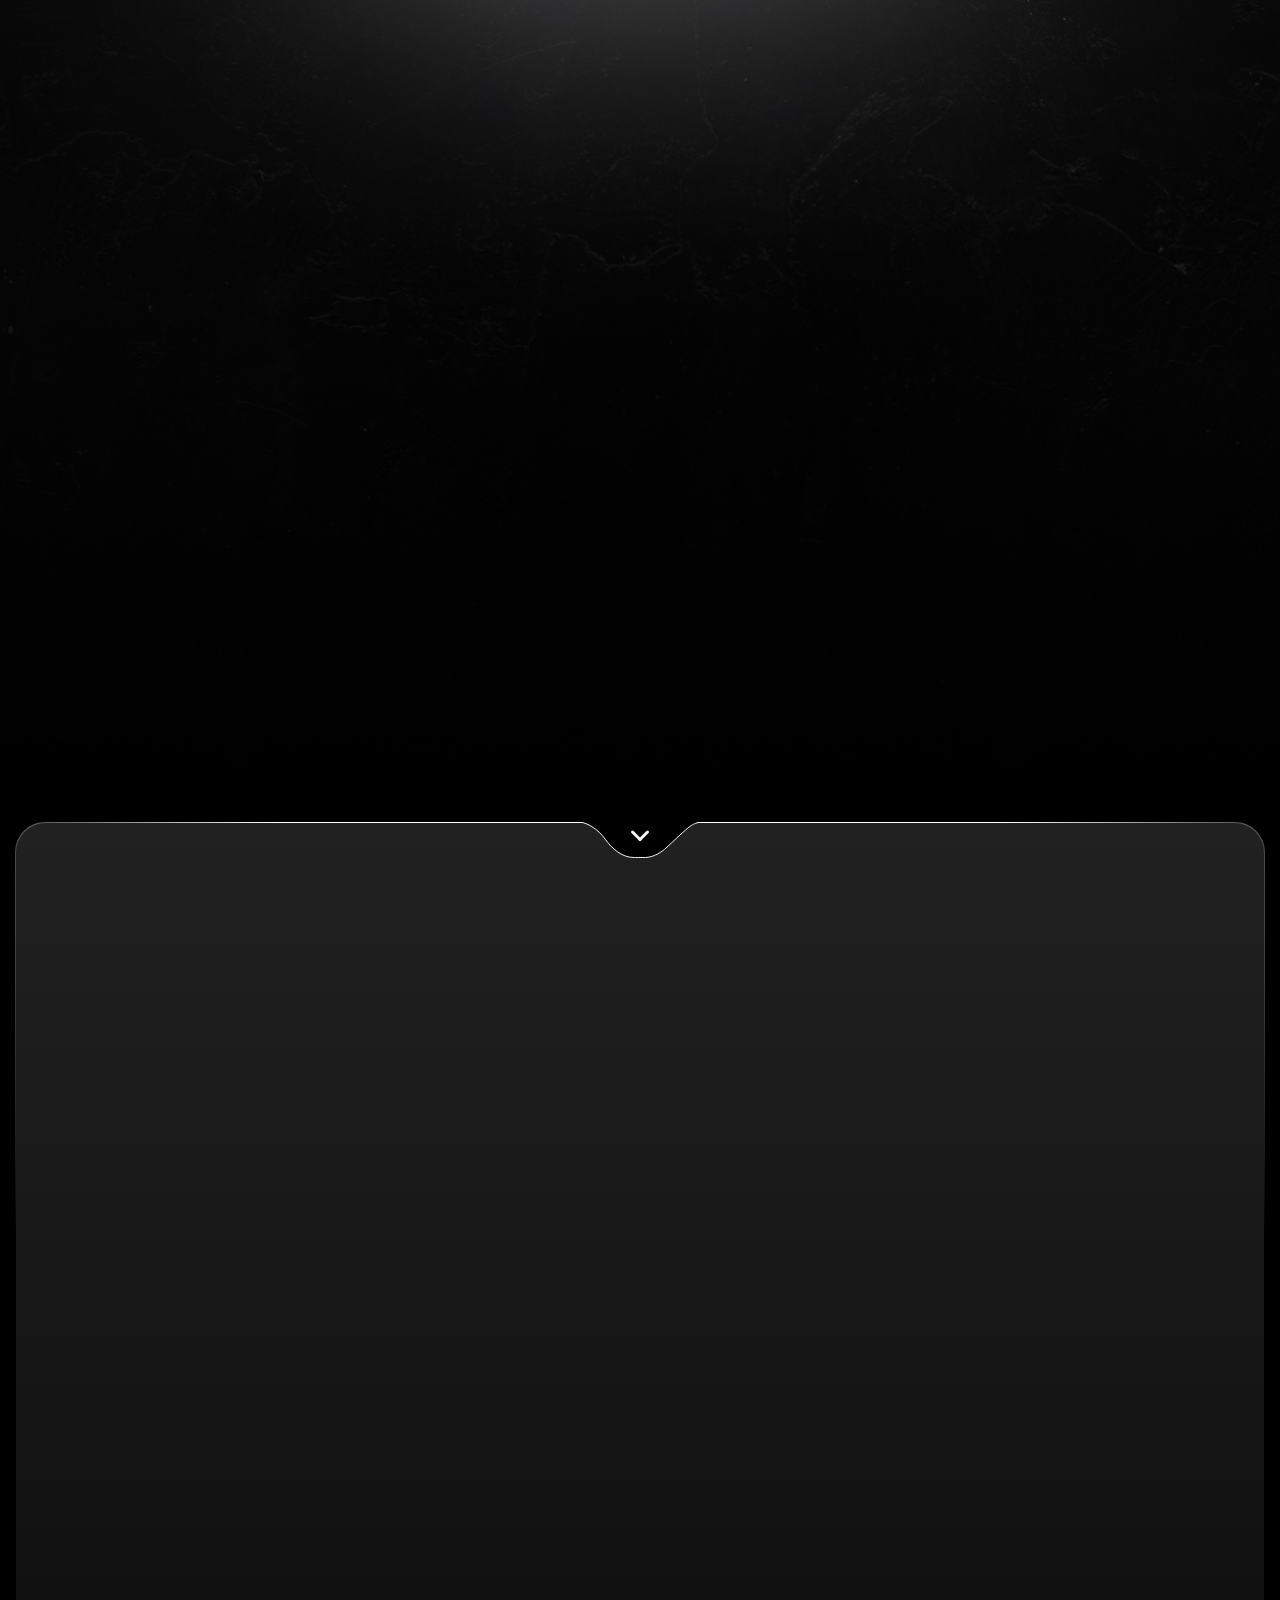
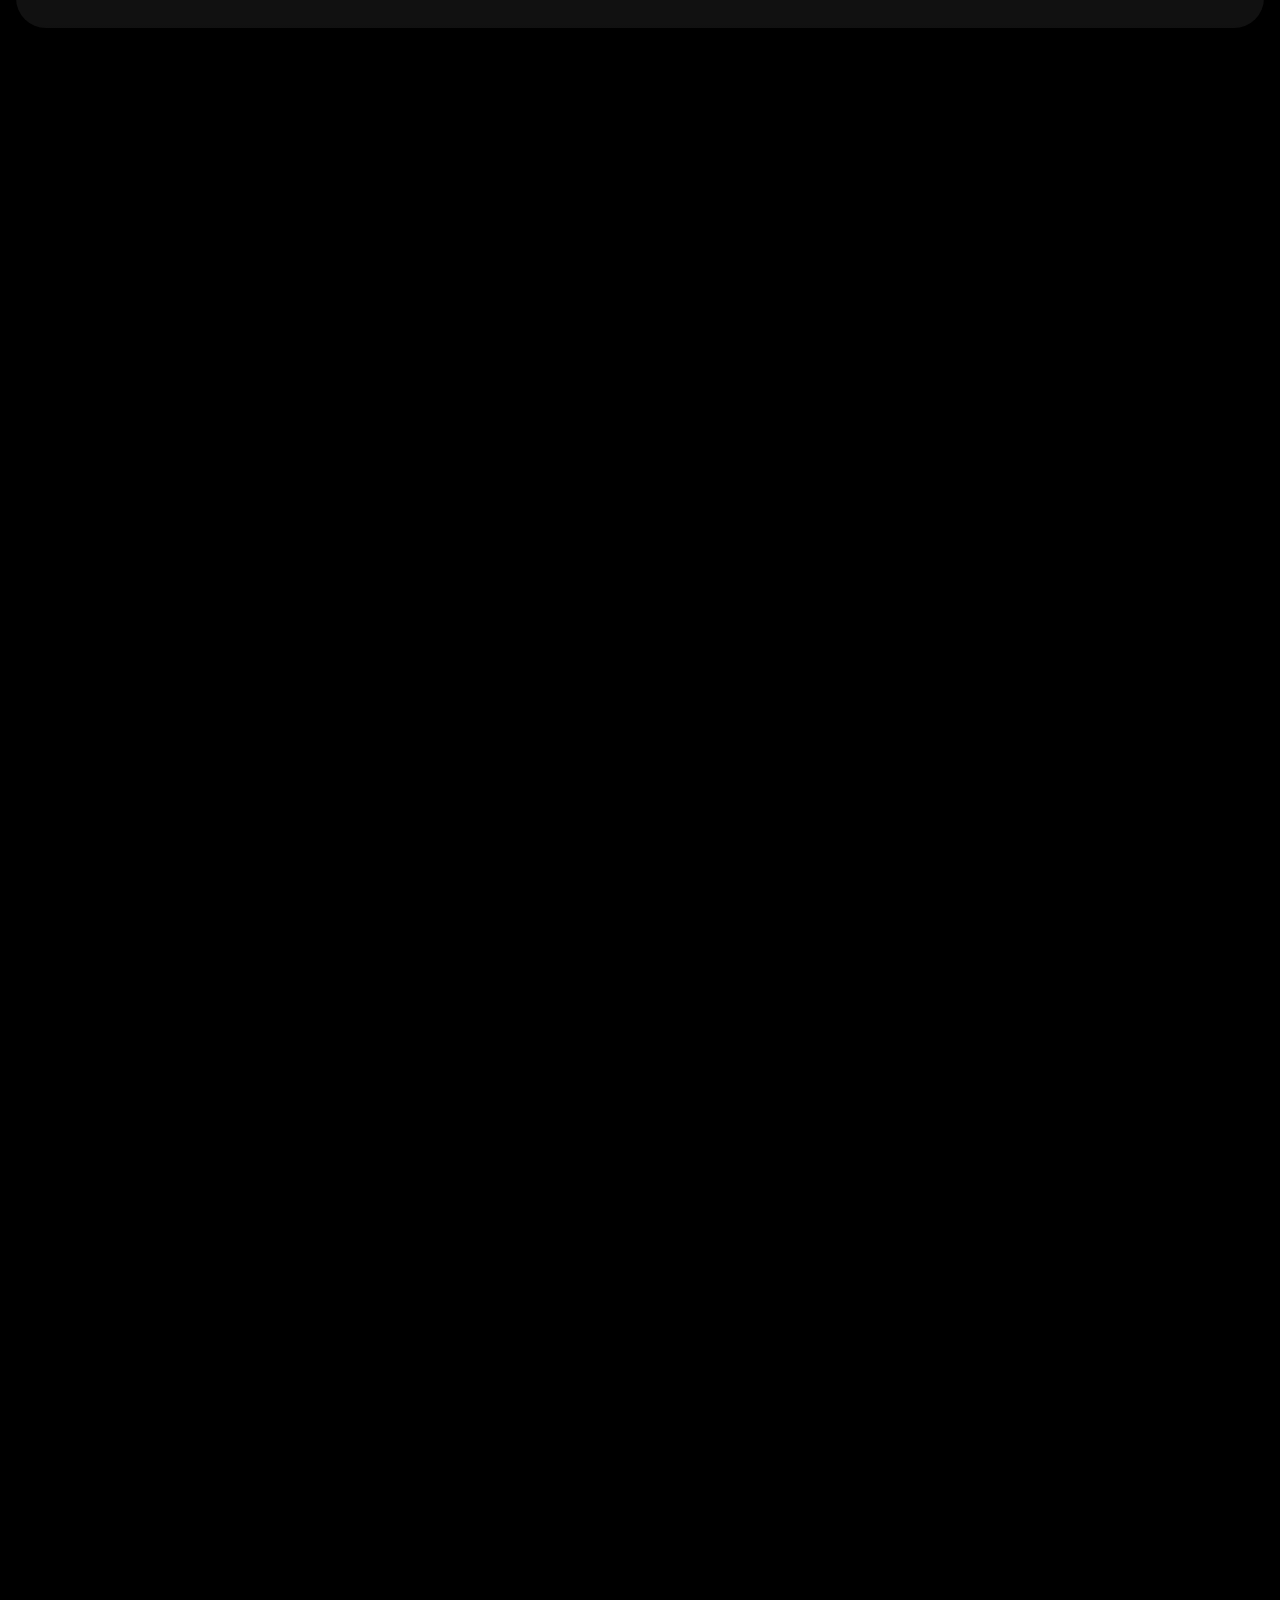
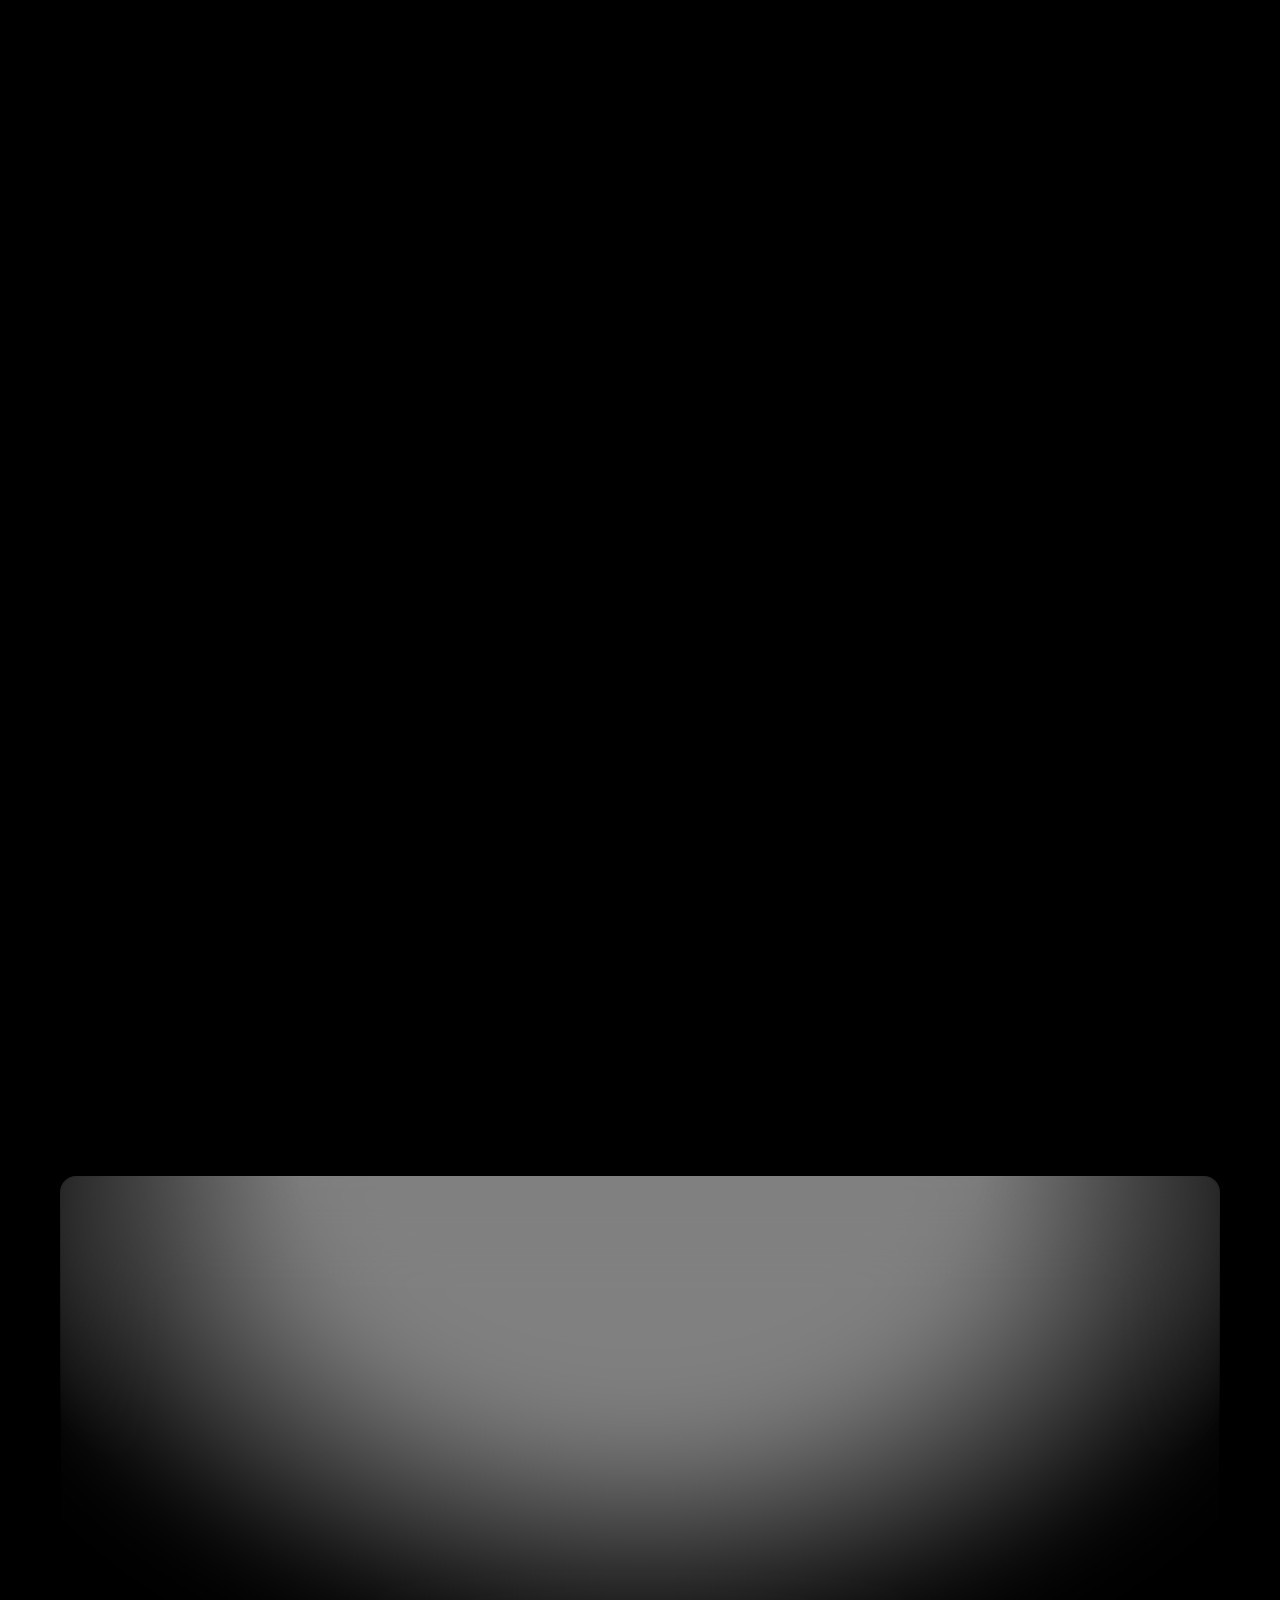
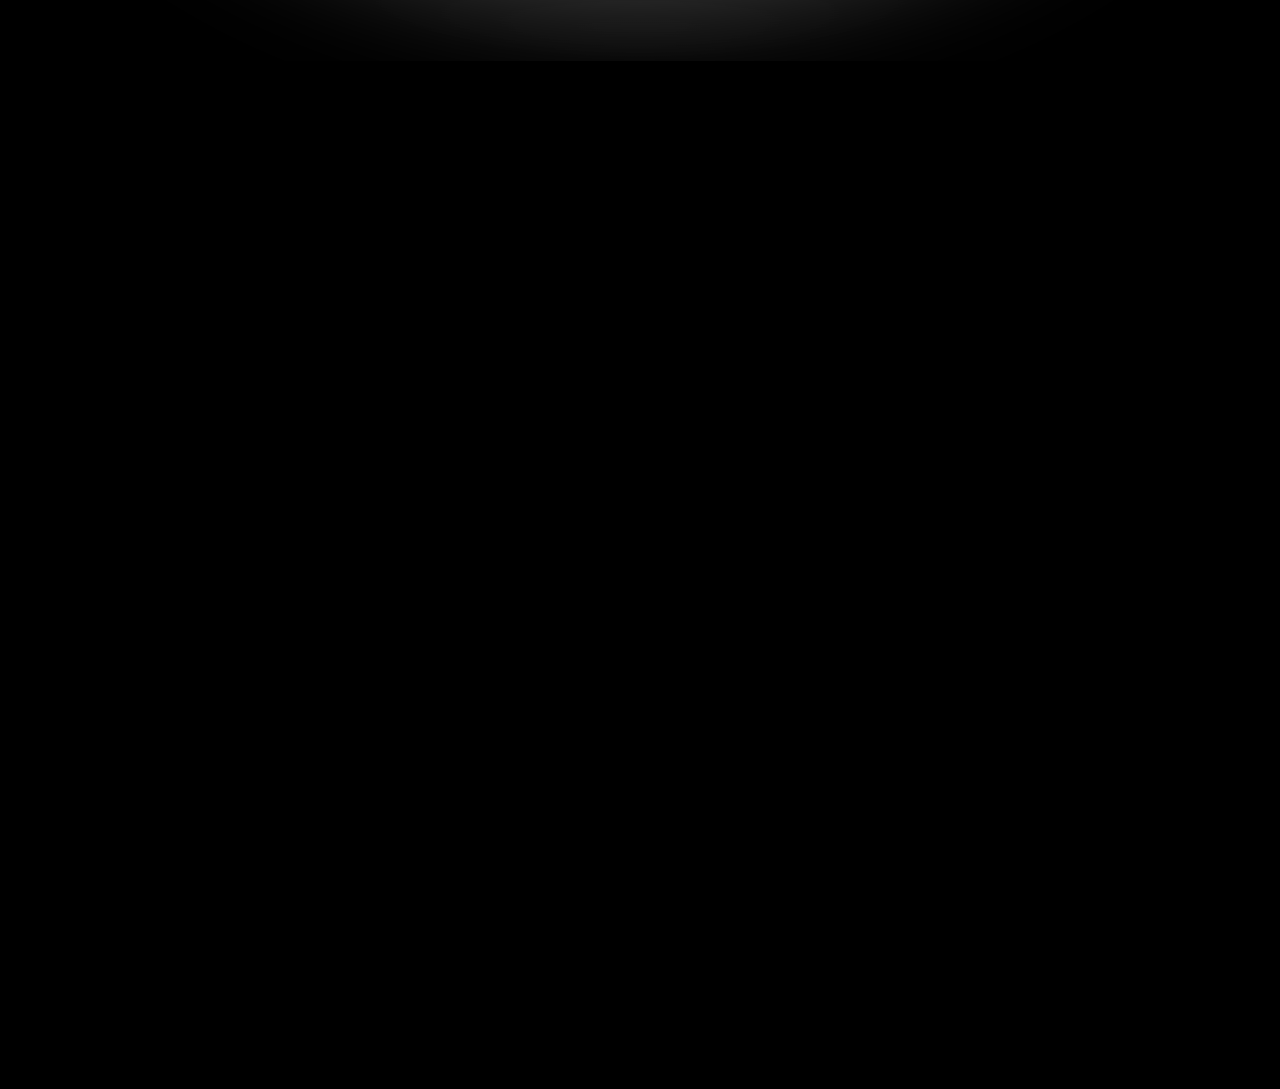
==== index.html @ fcd23cbe "first commit" ====
<!DOCTYPE html>
<html lang="en">

<head>
    <meta charset="UTF-8">
    <meta http-equiv="X-UA-Compatible" content="IE=edge">
    <meta name="viewport" content="width=device-width, initial-scale=1.0">
    <title>History Skills | Онлайн-школа подготовки к ЕГЭ</title>
    <link rel="stylesheet" href="https://cdn.jsdelivr.net/npm/swiper@11/swiper-bundle.min.css" />
    <link rel="stylesheet" href="css/style.min.css">
    <link href="https://unpkg.com/aos@2.3.1/dist/aos.css" rel="stylesheet">
    <link rel="icon" href="images/favicon.svg" type="image/x-icon">
</head>

<body>
    <div class="big-wrapper">
        <header class="header">
            <div class="container">
                <div class="header__inner" data-aos="fade-down">
                    <a class="header__logo logo" href="#">
                        <img class="logo__img" src="images/logo.svg" alt="logo">
                    </a>
                    <nav class="header__menu menu">
                        <ul class="menu__list">
                            <li class="menu__list-item">
                                <a class="menu__list-link" href="#lesson">
                                    <span>
                                        О платформе
                                    </span>
                                    <svg width="25" height="24" viewBox="0 0 25 24" fill="none"
                                        xmlns="http://www.w3.org/2000/svg">
                                        <path fill-rule="evenodd" clip-rule="evenodd"
                                            d="M8.79289 5.29289C9.18342 4.90237 9.81658 4.90237 10.2071 5.29289L16.2071 11.2929C16.5976 11.6834 16.5976 12.3166 16.2071 12.7071L10.2071 18.7071C9.81658 19.0976 9.18342 19.0976 8.79289 18.7071C8.40237 18.3166 8.40237 17.6834 8.79289 17.2929L14.0858 12L8.79289 6.70711C8.40237 6.31658 8.40237 5.68342 8.79289 5.29289Z"
                                            fill="#F6F7F9" />
                                    </svg>
                                </a>
                            </li>
                            <li class="menu__list-item">
                                <a class="menu__list-link" href="/payment" >
                                    <span>
                                        Курсы
                                    </span>
                                    <svg width="25" height="24" viewBox="0 0 25 24" fill="none"
                                        xmlns="http://www.w3.org/2000/svg">
                                        <path fill-rule="evenodd" clip-rule="evenodd"
                                            d="M8.79289 5.29289C9.18342 4.90237 9.81658 4.90237 10.2071 5.29289L16.2071 11.2929C16.5976 11.6834 16.5976 12.3166 16.2071 12.7071L10.2071 18.7071C9.81658 19.0976 9.18342 19.0976 8.79289 18.7071C8.40237 18.3166 8.40237 17.6834 8.79289 17.2929L14.0858 12L8.79289 6.70711C8.40237 6.31658 8.40237 5.68342 8.79289 5.29289Z"
                                            fill="#F6F7F9" />
                                    </svg>
                                </a>
                            </li>
                            <li class="menu__list-item">
                                <a class="menu__list-link" href="#review">
                                    <span>
                                        отзывы
                                    </span>
                                    <svg width="25" height="24" viewBox="0 0 25 24" fill="none"
                                        xmlns="http://www.w3.org/2000/svg">
                                        <path fill-rule="evenodd" clip-rule="evenodd"
                                            d="M8.79289 5.29289C9.18342 4.90237 9.81658 4.90237 10.2071 5.29289L16.2071 11.2929C16.5976 11.6834 16.5976 12.3166 16.2071 12.7071L10.2071 18.7071C9.81658 19.0976 9.18342 19.0976 8.79289 18.7071C8.40237 18.3166 8.40237 17.6834 8.79289 17.2929L14.0858 12L8.79289 6.70711C8.40237 6.31658 8.40237 5.68342 8.79289 5.29289Z"
                                            fill="#F6F7F9" />
                                    </svg>
                                </a>
                            </li>
                        </ul>
                    </nav>
                    <div class="header__links links">
                        <a class="links__link btn btn--transperent" href="https://vk.cc/coQL25" target="_blank">
                            <span>
                                Марафон - финальный курс
                            </span>
                            <span>
                                Марафон - финальный курс
                            </span>
                            <span>
                                Марафон - финальный курс
                            </span>
                        </a>
                        <a class="links__link btn" href="/account/oauth2">
                            <span>
                                Войти
                            </span>
                            <span>
                                Войти
                            </span>
                            <span>
                                Войти
                            </span>
                            <svg width="24" height="24" viewBox="0 0 24 24" fill="none"
                                xmlns="http://www.w3.org/2000/svg">
                                <path
                                    d="M12 11C14.2091 11 16 9.2091 16 7C16 4.79086 14.2091 3 12 3C9.79086 3 8 4.79086 8 7C8 9.2091 9.79086 11 12 11Z"
                                    stroke="#F6F7F9" stroke-width="1.5" stroke-linecap="round"
                                    stroke-linejoin="round" />
                                <path
                                    d="M20 20V18C20 16.9391 19.5786 15.9217 18.8284 15.1716C18.0783 14.4214 17.0609 14 16 14H8C6.93913 14 5.92172 14.4214 5.17157 15.1716C4.42143 15.9217 4 16.9391 4 18V20"
                                    stroke="#F6F7F9" stroke-width="1.5" stroke-linecap="round"
                                    stroke-linejoin="round" />
                            </svg>
                        </a>
                    </div>
                    <div class="header__burger burger">
                        <svg width="24" height="24" viewBox="0 0 24 24" fill="none" xmlns="http://www.w3.org/2000/svg">
                            <path fill-rule="evenodd" clip-rule="evenodd"
                                d="M20.75 5.75C20.75 5.94891 20.671 6.13968 20.5303 6.28033C20.3897 6.42098 20.1989 6.5 20 6.5H4C3.80109 6.5 3.61032 6.42098 3.46967 6.28033C3.32902 6.13968 3.25 5.94891 3.25 5.75C3.25 5.55109 3.32902 5.36032 3.46967 5.21967C3.61032 5.07902 3.80109 5 4 5H20C20.1989 5 20.3897 5.07902 20.5303 5.21967C20.671 5.36032 20.75 5.55109 20.75 5.75ZM13.75 11.75C13.75 11.9489 13.671 12.1397 13.5303 12.2803C13.3897 12.421 13.1989 12.5 13 12.5H4C3.80109 12.5 3.61032 12.421 3.46967 12.2803C3.32902 12.1397 3.25 11.9489 3.25 11.75C3.25 11.5511 3.32902 11.3603 3.46967 11.2197C3.61032 11.079 3.80109 11 4 11H13C13.1989 11 13.3897 11.079 13.5303 11.2197C13.671 11.3603 13.75 11.5511 13.75 11.75ZM20 18.5C20.1989 18.5 20.3897 18.421 20.5303 18.2803C20.671 18.1397 20.75 17.9489 20.75 17.75C20.75 17.5511 20.671 17.3603 20.5303 17.2197C20.3897 17.079 20.1989 17 20 17H4C3.80109 17 3.61032 17.079 3.46967 17.2197C3.32902 17.3603 3.25 17.5511 3.25 17.75C3.25 17.9489 3.32902 18.1397 3.46967 18.2803C3.61032 18.421 3.80109 18.5 4 18.5H20Z"
                                fill="#F6F7F9" />
                        </svg>
                        <svg width="28" height="28" viewBox="0 0 28 28" fill="none" xmlns="http://www.w3.org/2000/svg">
                            <path fill-rule="evenodd" clip-rule="evenodd"
                                d="M21.8249 6.17472C22.2805 6.63033 22.2805 7.36902 21.8249 7.82463L7.82488 21.8246C7.36926 22.2802 6.63057 22.2802 6.17496 21.8246C5.71935 21.369 5.71935 20.6303 6.17496 20.1747L20.175 6.17472C20.6306 5.7191 21.3693 5.7191 21.8249 6.17472Z"
                                fill="#F6F7F9" />
                            <path fill-rule="evenodd" clip-rule="evenodd"
                                d="M6.17496 6.17472C6.63057 5.7191 7.36926 5.7191 7.82488 6.17472L21.8249 20.1747C22.2805 20.6303 22.2805 21.369 21.8249 21.8246C21.3693 22.2802 20.6306 22.2802 20.175 21.8246L6.17496 7.82463C5.71935 7.36902 5.71935 6.63033 6.17496 6.17472Z"
                                fill="#F6F7F9" />
                        </svg>
                    </div>
                </div>
            </div>
        </header>

        <div class="wrapper">
            <main class="main">
                <div class="main__loader loader">
                    <div class="container">
                        <div class="loader__inner">
                            <div class="loader__icons">
                                <div class="loader__icons-circle">

                                </div>
                                <img class="loader__icons-icon" src="images/logo.svg" alt="icon">
                            </div>
                            <div class="loader__digits">

                            </div>
                        </div>
                    </div>
                </div>
                <section class="main__heading heading" style="background-image: url(images/heading-bg.jpg); ">
                    <div class="container">
                        <div class="heading__inner">
                            <div class="heading__img">
                                <img class="heading__img-image heading__img-image--desctop" src="images/heading-img.png"
                                    alt="img" data-aos="zoom-out">
                                <img class="heading__img-image heading__img-image--mobile"
                                    src="images/heading-img-mobile.png" alt="img" data-aos="zoom-out">
                            </div>
                            <div class="heading__body heading-body">
                                <h2 class="heading-body__title" data-aos="fade-right">
                                    Онлайн-школа
                                    <span>
                                        подготовки к ЕГЭ по истории
                                    </span>
                                </h2>
                                <p class="heading-body__text" data-aos="fade-right" data-aos-duration="1000">
                                    <span>
                                        Делаем всё для того,
                                    </span>
                                    чтобы твоя <br>
                                    подготовка к экзамену была в кайф
                                </p>
                                <div class="heading-body__links" data-aos="fade-right" data-aos-duration="1250">
                                    <a class="heading-body__links-link btn btn--transperent" href="https://vk.cc/coQL25">
                                        <span>
                                            Доступные курсы
                                        </span>
                                        <span>
                                            Доступные курсы
                                        </span>
                                        <span>
                                            Доступные курсы
                                        </span>
                                    </a>
                                    <a class="heading-body__links-link btn" href="https://vk.me/history_skills" target="_blank">
                                        <span>
                                            Бесплатные уроки
                                        </span>
                                        <span>
                                            Бесплатные уроки
                                        </span>
                                        <span>
                                            Бесплатные уроки
                                        </span>
                                    </a>
                                </div>
                            </div>
                        </div>
                        <div class="heading__digits digits">
                            <a class="digits__link" href="#course">
                                <svg data-aos="fade-up" xmlns="http://www.w3.org/2000/svg" width="36" height="36" viewBox="0 0 36 36"
                                    fill="none">
                                    <path
                                        d="M11.5607 13.9393C10.9749 13.3536 10.0251 13.3536 9.43934 13.9393C8.85355 14.5251 8.85355 15.4749 9.43934 16.0607L11.5607 13.9393ZM16.9393 23.5607C17.5251 24.1464 18.4749 24.1464 19.0607 23.5607C19.6464 22.9749 19.6464 22.0251 19.0607 21.4393L16.9393 23.5607ZM9.43934 16.0607L16.9393 23.5607L19.0607 21.4393L11.5607 13.9393L9.43934 16.0607Z"
                                        fill="#F6F7F9" />
                                    <path
                                        d="M16.9393 21.4393C16.3536 22.0251 16.3536 22.9749 16.9393 23.5607C17.5251 24.1464 18.4749 24.1464 19.0607 23.5607L16.9393 21.4393ZM26.5607 16.0607C27.1464 15.4749 27.1464 14.5251 26.5607 13.9393C25.9749 13.3536 25.0251 13.3536 24.4393 13.9393L26.5607 16.0607ZM19.0607 23.5607L26.5607 16.0607L24.4393 13.9393L16.9393 21.4393L19.0607 23.5607Z"
                                        fill="#F6F7F9" />
                                </svg>
                            </a>
                            <div class="digits__item digits-item" data-aos="zoom-in" data-aos-duration="1250">
                                <div class="digits-item__inner">
                                    <div class="digits-item__count">
                                        5
                                    </div>
                                    <p class="digits-item__text">
                                        лет готовим выпускников со <br>
                                        всей страны к егэ по истории
                                    </p>
                                </div>
                            </div>
                            <div class="digits__item digits-item" data-aos="zoom-in" data-aos-duration="1250">
                                <div class="digits-item__inner">
                                    <div class="digits-item__count">
                                        17942
                                    </div>
                                    <p class="digits-item__text">
                                        выпускника, которые <br>
                                        прошли обучение
                                    </p>
                                </div>
                            </div>
                            <div class="digits__item digits-item" data-aos="zoom-in" data-aos-duration="1250">
                                <div class="digits-item__inner">
                                    <div class="digits-item__count">
                                        81.2
                                    </div>
                                    <p class="digits-item__text">
                                        средний балл
                                    </p>
                                </div>
                            </div>
                        </div>
                    </div>
                </section>
                <section class="main__course course" id="course">
                    <div class="big-container">
                        <div class="course__wrapper">
                            <a class="course__link" href="#course">
                                <svg width="174" height="36" viewBox="0 0 174 36" fill="none"
                                    xmlns="http://www.w3.org/2000/svg">
                                    <g clip-path="url(#clip0_2444_48)">
                                        <path
                                            d="M113.856 25.2423L113.855 25.2427C108.078 30.6398 101.053 34.8805 92.9617 35.5015C92.9618 35.5015 92.9576 35.5018 92.9471 35.5022L92.9081 35.5036C92.8756 35.5046 92.8328 35.5055 92.7798 35.5064C92.6739 35.5082 92.5317 35.5097 92.3574 35.511C92.0093 35.5137 91.5377 35.5153 90.9833 35.5162C89.8748 35.518 88.4379 35.5168 87.0005 35.5144C85.0368 35.5111 83.0706 35.5056 81.9431 35.5024C81.4213 35.501 81.0791 35.5 81 35.5C68.6024 35.5 58.8554 26.3492 52.2265 17.2168C45.0403 7.31643 34.2337 -0.5 21.875 -0.5H9.74786L81.3766 -7.86753C84.4708 -8.18579 85.9836 -8.34079 87.4996 -8.33989C89.0156 -8.339 90.5282 -8.18222 93.622 -7.86033L164.363 -0.5H163.375H163.261C154.536 -0.500014 150.073 -0.500021 146.788 0.234279C146.637 0.267915 146.491 0.300411 146.35 0.33189C144.286 0.792491 143.198 1.03513 142.174 1.43925C141.149 1.84338 140.189 2.40852 138.366 3.48133C138.241 3.55464 138.113 3.63032 137.98 3.70847C136.5 4.57885 133.981 6.68677 130.105 10.1844C126.215 13.6954 120.917 18.645 113.86 25.2382L113.856 25.2418L113.856 25.2423Z"
                                            fill="black" stroke="url(#paint0_radial_2444_48)" />
                                        <path d="M79.5 10L87 17.5" stroke="#F6F7F9" stroke-width="3"
                                            stroke-linecap="round" stroke-linejoin="round" />
                                        <path d="M87 17.5L94.5 10" stroke="#F6F7F9" stroke-width="3"
                                            stroke-linecap="round" stroke-linejoin="round" />
                                    </g>
                                    <defs>
                                        <radialGradient id="paint0_radial_2444_48" cx="0" cy="0" r="1"
                                            gradientUnits="userSpaceOnUse"
                                            gradientTransform="translate(87.0001 0.000103772) rotate(90) scale(803.999 789.983)">
                                            <stop stop-color="white" />
                                            <stop offset="1" stop-color="white" stop-opacity="0" />
                                        </radialGradient>
                                        <clipPath id="clip0_2444_48">
                                            <rect width="174" height="36" fill="white" />
                                        </clipPath>
                                    </defs>
                                </svg>
                            </a>
                            <div class="container">
                                <div class="course__heading">
                                    <h2 class="course__heading-title" data-aos="fade-right">
                                        финальный
                                        <span>
                                            курс
                                        </span>
                                    </h2>
                                    <p class="course__heading-text" data-aos="fade-up">
                                        <span>
                                            Прибавь минимум 30 баллов
                                        </span>
                                        к своему результату всего за неделю перед ЕГЭ
                                    </p>
                                </div>
                                <div class="course__poster poster">
                                    <img class="poster__img poster__img--desctop" src="images/course-img.jpg" alt="img" data-aos="zoom-out">
                                    <img class="poster__img poster__img--mobile" src="images/course-img-mobile.jpg"
                                        alt="img" data-aos="zoom-out">
                                    <div class="poster__inner">
                                        <h3 class="poster__title" data-aos="fade-right">
                                            марафон
                                        </h3>
                                        <p class="poster__text" data-aos="fade-left">
                                            Повторение всего материала <br>
                                            <span>
                                                за 7 дней до экзамена
                                            </span>
                                        </p>
                                        <a class="poster__link btn" href="https://vk.cc/coQL25" target="_blank" data-aos="fade-up">
                                            <span>
                                                Подобрать курс
                                                <svg xmlns="http://www.w3.org/2000/svg" width="12" height="19"
                                                    viewBox="0 0 12 19" fill="none">
                                                    <path d="M2.25 17L9.75 9.5L2.25 2" stroke="#F6F7F9" stroke-width="3"
                                                        stroke-linecap="round" stroke-linejoin="round" />
                                                </svg>
                                            </span>
                                            <span>
                                                Подобрать курс
                                                <svg xmlns="http://www.w3.org/2000/svg" width="12" height="19"
                                                    viewBox="0 0 12 19" fill="none">
                                                    <path d="M2.25 17L9.75 9.5L2.25 2" stroke="#F6F7F9" stroke-width="3"
                                                        stroke-linecap="round" stroke-linejoin="round" />
                                                </svg>
                                            </span>
                                            <span>
                                                Подобрать курс
                                                <svg xmlns="http://www.w3.org/2000/svg" width="12" height="19"
                                                    viewBox="0 0 12 19" fill="none">
                                                    <path d="M2.25 17L9.75 9.5L2.25 2" stroke="#F6F7F9" stroke-width="3"
                                                        stroke-linecap="round" stroke-linejoin="round" />
                                                </svg>
                                            </span>
                                        </a>
                                    </div>
                                </div>
                            </div>
                        </div>
                    </div>
                </section>
                <section class="main__reg reg">
                    <div class="container">
                        <div class="reg__inner">
                            <div class="reg__body reg-body">
                                <h2 class="reg-body__title" data-aos="fade-right">
                                    Ты уже сейчас можешь
                                    <span>
                                        зарегистрироваться
                                        <svg xmlns="http://www.w3.org/2000/svg" width="43" height="43"
                                            viewBox="0 0 43 43" fill="none">
                                            <path
                                                d="M23.8889 0H19.1111V15.7704L7.65162 4.31092L4.31091 7.65162L15.7704 19.1111H0V23.8889H15.7666L4.30188 35.3536L7.64445 38.6962L19.1111 27.2296V43H23.8889V27.2296L35.3562 38.6969L38.6969 35.3562L27.2296 23.8889H43V19.1111H27.2295L38.6884 7.65224L35.3459 4.30967L23.8889 15.7666V0Z"
                                                fill="url(#paint0_linear_2436_73)" />
                                            <defs>
                                                <linearGradient id="paint0_linear_2436_73" x1="0.0455774" y1="21.41"
                                                    x2="43.0456" y2="21.41" gradientUnits="userSpaceOnUse">
                                                    <stop stop-color="#5C24FF" />
                                                    <stop offset="1" stop-color="#D94FD5" />
                                                </linearGradient>
                                            </defs>
                                        </svg>
                                    </span>
                                    <span>
                                        на платформе
                                    </span>
                                </h2>
                                <p class="reg-body__text" data-aos="fade-right">
                                    и получить порцию бесплатного <br>
                                    материала для подготовки
                                </p>
                                <a class="reg-body__link btn" href="/account/oauth2" data-aos="fade-right">
                                    <span>
                                        Регистрация
                                    </span>
                                    <span>
                                        Регистрация
                                    </span>
                                    <span>
                                        Регистрация
                                    </span>
                                </a>
                                <a class="reg-body__video reg-video" data-aos="zoom-out"
                                    href="https://youtu.be/qwM-e1o3VI4?si=pxPGlqIQp4DUrnz_" target="_blank">
                                    <img class="reg-video__img" src="images/reg-video-img.jpg" alt="img">
                                    <svg class="reg-video__play" width="55" height="55" viewBox="0 0 55 55" fill="none"
                                        xmlns="http://www.w3.org/2000/svg">
                                        <g filter="url(#filter0_b_2436_89)">
                                            <circle cx="27.5" cy="27.5" r="27.5" fill="black" fill-opacity="0.2" />
                                            <circle cx="27.5" cy="27.5" r="26.8413" stroke="url(#paint0_linear_2436_89)"
                                                stroke-width="1.31745" />
                                        </g>
                                        <path d="M38.6309 27.1732L21.4434 37.0964L21.4434 17.25L38.6309 27.1732Z"
                                            fill="#F6F7F9" />
                                        <defs>
                                            <filter id="filter0_b_2436_89" x="-3.29363" y="-3.29363" width="61.5873"
                                                height="61.5873" filterUnits="userSpaceOnUse"
                                                color-interpolation-filters="sRGB">
                                                <feFlood flood-opacity="0" result="BackgroundImageFix" />
                                                <feGaussianBlur in="BackgroundImageFix" stdDeviation="1.64682" />
                                                <feComposite in2="SourceAlpha" operator="in"
                                                    result="effect1_backgroundBlur_2436_89" />
                                                <feBlend mode="normal" in="SourceGraphic"
                                                    in2="effect1_backgroundBlur_2436_89" result="shape" />
                                            </filter>
                                            <linearGradient id="paint0_linear_2436_89" x1="5.5" y1="-5.5" x2="32.6843"
                                                y2="55.1913" gradientUnits="userSpaceOnUse">
                                                <stop stop-color="white" />
                                                <stop offset="1" stop-color="#D9D9D9" stop-opacity="0" />
                                            </linearGradient>
                                        </defs>
                                    </svg>
                                </a>
                            </div>
                            <div class="reg__view reg-view" data-aos="fade-down">
                                <img class="reg-view__img reg-view__img--desctop" src="images/reg-img.png" alt="img">
                                <img class="reg-view__img reg-view__img--mobile" src="images/reg-img-mobile.png"
                                    alt="img">
                                <a class="reg-view__link btn" href="#" data-aos="fade-up">
                                    <span>
                                        Регистрация
                                    </span>
                                    <span>
                                        Регистрация
                                    </span>
                                    <span>
                                        Регистрация
                                    </span>
                                </a>
                            </div>
                        </div>
                    </div>
                </section>
                <section class="main__expectations expectations">
                    <div class="container">
                        <h2 class="expectations__title" data-aos="fade-right">
                            Что тебя будет ждать
                            <span>
                                у нас в школе:
                            </span>
                        </h2>
                        <div class="expectations__inner">
                            <div class="expectations__swiper expectations-swiper swiper" data-aos="zoom-in">
                                <div class="swiper-wrapper">
                                    <div class="expectations-swiper__slide expectations-slide swiper-slide">
                                        <div class="expectations-slide__inner">
                                            <div class="expectations-slide__view expectations-slide-view">
                                                <div class="expectations-slide-view__wrapper">
                                                    <img class="expectations-slide-view__gif"
                                                        src="images/expectations-gif-1.gif" alt="gif">
                                                </div>
                                            </div>
                                            <h3 class="expectations-slide__title">
                                                онлайн-Вебинары
                                            </h3>
                                            <p class="expectations-slide__text">
                                                Уроки проходят в формате онлайн трансляции. На уроке ученик видит
                                                преподавателя, презентацию и чат - для общения и чтобы задавать
                                                интересующие
                                                вопросы. Если вы пропустили урок, то без проблем сможете посмотреть его
                                                в
                                                записи
                                            </p>
                                        </div>
                                    </div>
                                    <div class="expectations-swiper__slide expectations-slide swiper-slide">
                                        <div class="expectations-slide__inner">
                                            <div class="expectations-slide__view expectations-slide-view">
                                                <div class="expectations-slide-view__wrapper">
                                                    <img class="expectations-slide-view__gif"
                                                        src="images/expectations-gif-2.gif" alt="gif">
                                                </div>
                                            </div>
                                            <h3 class="expectations-slide__title">
                                                Наставник
                                            </h3>
                                            <p class="expectations-slide__text">
                                                Это тот самый человек, который будет проверять твои домашки, следить за
                                                твоей успеваемостью, отвечать на твои вопросы и поддерживать , если
                                                вдруг
                                                начнёшь переживать
                                            </p>
                                        </div>
                                    </div>
                                    <div class="expectations-swiper__slide expectations-slide swiper-slide">
                                        <div class="expectations-slide__inner">
                                            <div class="expectations-slide__view expectations-slide-view">
                                                <div class="expectations-slide-view__wrapper">
                                                    <img class="expectations-slide-view__gif"
                                                        src="images/expectations-gif-3.gif" alt="gif">
                                                </div>
                                            </div>
                                            <h3 class="expectations-slide__title">
                                                Платформа
                                            </h3>
                                            <p class="expectations-slide__text">
                                                Мы создали свою образовательную платформу с огромным функционалом.
                                                Видео-презентация платформы
                                            </p>
                                        </div>
                                    </div>
                                    <div class="expectations-swiper__slide expectations-slide swiper-slide">
                                        <div class="expectations-slide__inner">
                                            <div class="expectations-slide__view expectations-slide-view">
                                                <div class="expectations-slide-view__wrapper">
                                                    <img class="expectations-slide-view__gif"
                                                        src="images/expectations-gif-4.gif" alt="gif">
                                                </div>
                                            </div>
                                            <h3 class="expectations-slide__title">
                                                Скрипты
                                            </h3>
                                            <p class="expectations-slide__text">
                                                Это рабочая тетрадь в которой содержится основная информация с
                                                пропущенными
                                                предложениями и датами, скрипт заполняется совместно с преподавателем на
                                                занятии
                                            </p>
                                        </div>
                                    </div>
                                    <div class="expectations-swiper__slide expectations-slide swiper-slide">
                                        <div class="expectations-slide__inner">
                                            <div class="expectations-slide__view expectations-slide-view">
                                                <div class="expectations-slide-view__wrapper">
                                                    <img class="expectations-slide-view__gif"
                                                        src="images/expectations-gif-5.gif" alt="gif">
                                                </div>
                                            </div>
                                            <h3 class="expectations-slide__title">
                                                Уникальный материал
                                            </h3>
                                            <p class="expectations-slide__text">
                                                Банк заданий, игровые стримы, онлайн-прогулки по популярным музеям и
                                                городам
                                                России, совместный
                                                просмотр
                                                фильмов,
                                                банк полезных материалов (чек-листы, книги, авторский материал), игры и
                                                многое другое
                                            </p>
                                        </div>
                                    </div>
                                </div>
                            </div>
                            <div class="expectations__further">
                                Листай дальше
                                <svg xmlns="http://www.w3.org/2000/svg" width="23" height="16" viewBox="0 0 23 16"
                                    fill="none">
                                    <path
                                        d="M21.9923 8.90047C22.3829 8.50994 22.3829 7.87678 21.9923 7.48625L15.6284 1.12229C15.2378 0.731767 14.6047 0.731767 14.2142 1.12229C13.8236 1.51282 13.8236 2.14598 14.2142 2.53651L19.871 8.19336L14.2142 13.8502C13.8236 14.2407 13.8236 14.8739 14.2142 15.2644C14.6047 15.655 15.2378 15.655 15.6284 15.2644L21.9923 8.90047ZM0.714844 9.19336L21.2852 9.19336V7.19336L0.714844 7.19336V9.19336Z"
                                        fill="#F6F7F9" />
                                </svg>
                            </div>
                        </div>
                    </div>
                </section>
                <section class="main__about about" id="lesson">
                    <div class="container">
                        <div class="about__heading">
                            <h2 class="about__heading-title" data-aos="fade-right">
                                всё, что
                                <span>
                                    нужно знать об обучении
                                </span>
                                у нас в школе
                            </h2>
                            <p class="about__heading-text" data-aos="fade-up">
                                Все наши уроки <br>
                                проходят
                                <span>
                                    в формате <br>
                                    онлайн-вебинаров
                                </span>
                            </p>
                        </div>
                        <div class="about__inner">
                            <div class="about__video video" data-aos="zoom-out">
                                <video class="video__view" id="myVideo" controls poster="images/video-poster.jpg">
                                    <source src="videos/video_init.webm" type="video/webm">
                                    <source src="videos/video_init.mp4" type="video/mp4">
                                </video>
                                <div class="video__play">
                                    <svg width="55" height="55" viewBox="0 0 55 55" fill="none"
                                        xmlns="http://www.w3.org/2000/svg">
                                        <g filter="url(#filter0_b_2436_89)">
                                            <circle cx="27.5" cy="27.5" r="27.5" fill="black" fill-opacity="0.2" />
                                            <circle cx="27.5" cy="27.5" r="26.8413" stroke="url(#paint0_linear_2436_89)"
                                                stroke-width="1.31745" />
                                        </g>
                                        <path d="M38.6309 27.1732L21.4434 37.0964L21.4434 17.25L38.6309 27.1732Z"
                                            fill="#F6F7F9" />
                                        <defs>
                                            <filter id="filter0_b_2436_89" x="-3.29363" y="-3.29363" width="61.5873"
                                                height="61.5873" filterUnits="userSpaceOnUse"
                                                color-interpolation-filters="sRGB">
                                                <feFlood flood-opacity="0" result="BackgroundImageFix" />
                                                <feGaussianBlur in="BackgroundImageFix" stdDeviation="1.64682" />
                                                <feComposite in2="SourceAlpha" operator="in"
                                                    result="effect1_backgroundBlur_2436_89" />
                                                <feBlend mode="normal" in="SourceGraphic"
                                                    in2="effect1_backgroundBlur_2436_89" result="shape" />
                                            </filter>
                                            <linearGradient id="paint0_linear_2436_89" x1="5.5" y1="-5.5" x2="32.6843"
                                                y2="55.1913" gradientUnits="userSpaceOnUse">
                                                <stop stop-color="white" />
                                                <stop offset="1" stop-color="#D9D9D9" stop-opacity="0" />
                                            </linearGradient>
                                        </defs>
                                    </svg>
                                </div>
                                <div id="overlay"
                                    style="background-image: url(images/video-poster.jpg);">
                                </div>
                            </div>
                            <div class="about__info">
                                <svg data-aos="zoom-in" class="about__info-cirlce" xmlns="http://www.w3.org/2000/svg" width="40"
                                    height="40" viewBox="0 0 40 40" fill="none">
                                    <circle cx="20" cy="20" r="15" fill="url(#paint0_linear_2436_150)" />
                                    <circle cx="20" cy="20" r="17.5" stroke="url(#paint1_linear_2436_150)"
                                        stroke-opacity="0.2" stroke-width="5" />
                                    <defs>
                                        <linearGradient id="paint0_linear_2436_150" x1="5.0318" y1="19.9372"
                                            x2="35.0318" y2="19.9372" gradientUnits="userSpaceOnUse">
                                            <stop stop-color="#5C24FF" />
                                            <stop offset="1" stop-color="#D94FD5" />
                                        </linearGradient>
                                        <linearGradient id="paint1_linear_2436_150" x1="5.0318" y1="19.9372"
                                            x2="35.0318" y2="19.9372" gradientUnits="userSpaceOnUse">
                                            <stop stop-color="#5C24FF" />
                                            <stop offset="1" stop-color="#D94FD5" />
                                        </linearGradient>
                                    </defs>
                                </svg>
                                <p class="about__info-text" data-aos="fade-right">
                                    Но, если не успел на урок <br>
                                    — не переживай! У тебя будет возможность посмотреть запись вебинара, которая
                                    сохранится
                                    у тебя до конца года
                                </p>
                            </div>
                        </div>
                    </div>
                </section>
                <section class="main__recalls recalls" id="review">
                    <div class="container">
                        <h2 class="recalls__title" data-aos="fade-right">
                            Отзывы
                        </h2>
                        <div class="recalls__inner">
                            <div class="recalls__swiper recalls-swiper swiper" data-aos="zoom-in">
                                <div class="swiper-wrapper">
                                    <div class="recalls-swiper__slide recalls-slide swiper-slide">
                                        <div class="recalls-slide__inner">
                                            <div class="recalls-slide__person person">
                                                <div class="person__img">
                                                    <img class="person__img-image" src="images/person-img-1.png"
                                                        alt="img">
                                                </div>
                                                <div class="person__inner">
                                                    <div class="person__name">
                                                        Лена Костюра
                                                    </div>
                                                    <div class="person__from">
                                                        VK
                                                    </div>
                                                </div>
                                            </div>
                                            <div class="recalls-slide__text">
                                                Записалась на марафон и поняла, что история - это моя любовь, и поняла я
                                                это
                                                благодаря замечательному человеку, учителю, который сам невероятно любит
                                                своё
                                                дело, и делает так, чтобы его полюбили остальные💗 Ты не спал, старался
                                                ради
                                                нас
                                                и мы ценим это😭❤️ Пишу и плачу, но спасибо тебе, правда😢😍 Никогда не
                                                забуду
                                                эти 7 дней и надеюсь, что history family навсегда останется на связи😘
                                                Вот и
                                                как
                                                сейчас идти на общество в истерике?(( Спасибо тебе ещё раз, Дима, от
                                                чистого
                                                сердца!
                                            </div>
                                        </div>
                                    </div>
                                    <div class="recalls-swiper__slide recalls-slide swiper-slide">
                                        <div class="recalls-slide__inner">
                                            <div class="recalls-slide__person person">
                                                <div class="person__img">
                                                    <img class="person__img-image" src="images/person-img-2.png"
                                                        alt="img">
                                                </div>
                                                <div class="person__inner">
                                                    <div class="person__name">
                                                        Лена Костюра
                                                    </div>
                                                    <div class="person__from">
                                                        VK
                                                    </div>
                                                </div>
                                            </div>
                                            <div class="recalls-slide__text">
                                                Была у Димы только на недельном марафоне,жалко,что не нашла его
                                                раньше.Довольна
                                                ли я? Очень! Это не просто обычные и скучные уроки, где вам просто
                                                выдают
                                                информацию. К каждому уроку Дима подходит с творческой стороны. Мемы,
                                                шуточки,
                                                безумно классная атмосфера, маленькая семья, постоянная
                                                поддержка,хорошие
                                                знания, все это у вас будет благодаря Диме💙
                                            </div>
                                        </div>
                                    </div>
                                    <div class="recalls-swiper__slide recalls-slide swiper-slide">
                                        <div class="recalls-slide__inner">
                                            <div class="recalls-slide__person person">
                                                <div class="person__img">
                                                    <img class="person__img-image" src="images/person-img-3.png"
                                                        alt="img">
                                                </div>
                                                <div class="person__inner">
                                                    <div class="person__name">
                                                        Лена Костюра
                                                    </div>
                                                    <div class="person__from">
                                                        VK
                                                    </div>
                                                </div>
                                            </div>
                                            <div class="recalls-slide__text">
                                                Записалась на марафон и поняла, что история - это моя любовь, и поняла я
                                                это
                                                благодаря замечательному человеку, учителю, который сам невероятно любит
                                                своё
                                                дело, и делает так, чтобы его полюбили остальные💗 Ты не спал, старался
                                                ради
                                                нас
                                                и мы ценим это😭❤️ Пишу и плачу, но спасибо тебе, правда😢😍 Никогда не
                                                забуду
                                                эти 7 дней и надеюсь, что history family навсегда останется на связи😘
                                                Вот и
                                                как
                                                сейчас идти на общество в истерике?(( Спасибо тебе ещё раз, Дима, от
                                                чистого
                                                сердца!
                                            </div>
                                        </div>
                                    </div>
                                    <div class="recalls-swiper__slide recalls-slide swiper-slide">
                                        <div class="recalls-slide__inner">
                                            <div class="recalls-slide__person person">
                                                <div class="person__img">
                                                    <img class="person__img-image" src="images/person-img-1.png"
                                                        alt="img">
                                                </div>
                                                <div class="person__inner">
                                                    <div class="person__name">
                                                        Лена Костюра
                                                    </div>
                                                    <div class="person__from">
                                                        VK
                                                    </div>
                                                </div>
                                            </div>
                                            <div class="recalls-slide__text">
                                                Записалась на марафон и поняла, что история - это моя любовь, и поняла я
                                                это
                                                благодаря замечательному человеку, учителю, который сам невероятно любит
                                                своё
                                                дело, и делает так, чтобы его полюбили остальные💗 Ты не спал, старался
                                                ради
                                                нас
                                                и мы ценим это😭❤️ Пишу и плачу, но спасибо тебе, правда😢😍 Никогда не
                                                забуду
                                                эти 7 дней и надеюсь, что history family навсегда останется на связи😘
                                                Вот и
                                                как
                                                сейчас идти на общество в истерике?(( Спасибо тебе ещё раз, Дима, от
                                                чистого
                                                сердца!
                                            </div>
                                        </div>
                                    </div>
                                    <div class="recalls-swiper__slide recalls-slide swiper-slide">
                                        <div class="recalls-slide__inner">
                                            <div class="recalls-slide__person person">
                                                <div class="person__img">
                                                    <img class="person__img-image" src="images/person-img-2.png"
                                                        alt="img">
                                                </div>
                                                <div class="person__inner">
                                                    <div class="person__name">
                                                        Лена Костюра
                                                    </div>
                                                    <div class="person__from">
                                                        VK
                                                    </div>
                                                </div>
                                            </div>
                                            <div class="recalls-slide__text">
                                                Была у Димы только на недельном марафоне,жалко,что не нашла его
                                                раньше.Довольна
                                                ли я? Очень! Это не просто обычные и скучные уроки, где вам просто
                                                выдают
                                                информацию. К каждому уроку Дима подходит с творческой стороны. Мемы,
                                                шуточки,
                                                безумно классная атмосфера, маленькая семья, постоянная
                                                поддержка,хорошие
                                                знания, все это у вас будет благодаря Диме💙
                                            </div>
                                        </div>
                                    </div>
                                    <div class="recalls-swiper__slide recalls-slide swiper-slide">
                                        <div class="recalls-slide__inner">
                                            <div class="recalls-slide__person person">
                                                <div class="person__img">
                                                    <img class="person__img-image" src="images/person-img-3.png"
                                                        alt="img">
                                                </div>
                                                <div class="person__inner">
                                                    <div class="person__name">
                                                        Лена Костюра
                                                    </div>
                                                    <div class="person__from">
                                                        VK
                                                    </div>
                                                </div>
                                            </div>
                                            <div class="recalls-slide__text">
                                                Записалась на марафон и поняла, что история - это моя любовь, и поняла я
                                                это
                                                благодаря замечательному человеку, учителю, который сам невероятно любит
                                                своё
                                                дело, и делает так, чтобы его полюбили остальные💗 Ты не спал, старался
                                                ради
                                                нас
                                                и мы ценим это😭❤️ Пишу и плачу, но спасибо тебе, правда😢😍 Никогда не
                                                забуду
                                                эти 7 дней и надеюсь, что history family навсегда останется на связи😘
                                                Вот и
                                                как
                                                сейчас идти на общество в истерике?(( Спасибо тебе ещё раз, Дима, от
                                                чистого
                                                сердца!
                                            </div>
                                        </div>
                                    </div>
                                </div>
                            </div>
                            <div class="recalls-swiper__controls controls" data-aos="fade-up">
                                <div class="controls__pagination pagination"></div>
                                <div class="controls__arrows arrows">
                                    <div class="arrows__button arrows__button--prev">
                                        <svg xmlns="http://www.w3.org/2000/svg" width="24" height="24"
                                            viewBox="0 0 24 24" fill="none">
                                            <path d="M20 11H7.83L13.42 5.41L12 4L4 12L12 20L13.41 18.59L7.83 13H20V11Z"
                                                fill="#F6F7F9" />
                                        </svg>
                                    </div>
                                    <div class="arrows__button arrows__button--next">
                                        <svg xmlns="http://www.w3.org/2000/svg" width="24" height="24"
                                            viewBox="0 0 24 24" fill="none">
                                            <path d="M12 4L10.59 5.41L16.17 11H4V13H16.17L10.59 18.59L12 20L20 12L12 4Z"
                                                fill="#F6F7F9" />
                                        </svg>
                                    </div>
                                </div>
                            </div>
                        </div>
                    </div>
                </section>
                <section class="main__final final">
                    <div class="container">
                        <div class="final__wrapper">
                            <div class="final__inner">
                                <div class="final__view final-view">
                                    <img class="final-view__img" src="images/final-img.png" alt="img" data-aos="fade-up">
                                    <div class="final-view__circle" data-aos="fade-up"></div>
                                </div>
                                <div class="final__body final-body">
                                    <h2 class="final-body__title" data-aos="fade-right">
                                        <span>
                                            финальный
                                        </span>
                                        курс
                                    </h2>
                                    <p class="final-body__text" data-aos="fade-right">
                                        Прямо сейчас ты можешь присоединиться к финальному курсу в этом году, который
                                        пройдет за
                                        7 дней до экзамена!
                                        <br> <br>
                                        Не упусти свой шанс!
                                    </p>
                                    <a data-aos="fade-up" class="final-body__link btn btn--transperent" href="https://vk.com/app5898182_-169769493#s=2326188" target="_blank">
                                        <span>
                                            Узнать подробности
                                        </span>
                                        <span>
                                            Узнать подробности
                                        </span>
                                        <span>
                                            Узнать подробности
                                        </span>
                                    </a>
                                </div>
                            </div>
                        </div>
                    </div>
                </section>
                <section class="main__tiles tiles">
                    <div class="container">
                        <h2 class="tiles__title" data-aos="fade-right">
                            Больше полезностей
                            <span>ты сможешь найти</span>
                            тут
                        </h2>
                        <div class="tiles__inner">
                            <div class="tiles__item tiles-item" data-aos="zoom-in">
                                <div class="tiles-item__inner">
                                    <div class="tiles-item__body">
                                        <h4 class="tiles-item__body-title">
                                            YouTube
                                        </h4>
                                        <a class="tiles-item__body-link btn btn--transperent" href="https://www.youtube.com/@history_skills" target="_blank">
                                            <span>
                                                Смотреть
                                            </span>
                                            <span>
                                                Смотреть
                                            </span>
                                            <span>
                                                Смотреть
                                            </span>
                                        </a>
                                    </div>
                                    <div class="tiles-item__img">
                                        <img class="tiles-item__img-image" src="images/tiles-item-img-1.png" alt="img">
                                    </div>
                                </div>
                            </div>
                            <div class="tiles__item tiles-item" data-aos="zoom-in">
                                <div class="tiles-item__inner">
                                    <div class="tiles-item__body">
                                        <h4 class="tiles-item__body-title">
                                            Платформа
                                        </h4>
                                        <a class="tiles-item__body-link btn btn--transperent" href="/account/oauth2">
                                            <span>
                                                Войти
                                            </span>
                                            <span>
                                                Войти
                                            </span>
                                            <span>
                                                Войти
                                            </span>
                                        </a>
                                    </div>
                                    <div class="tiles-item__img">
                                        <img class="tiles-item__img-image" src="images/tiles-item-img-2.png" alt="img">
                                    </div>
                                </div>
                            </div>
                        </div>
                        <div class="tiles__inner">
                            <div class="tiles__item tiles-item" data-aos="zoom-in">
                                <div class="tiles-item__inner">
                                    <a class="tiles-item__img" href="https://vk.com/history_gym" target="_blank">
                                        <img class="tiles-item__img-image" src="images/tiles-item-img-3.png" alt="img">
                                    </a>
                                </div>
                            </div>
                            <div class="tiles__item tiles-item" data-aos="zoom-in">
                                <div class="tiles-item__inner">
                                    <a class="tiles-item__img" href="https://t.me/history_skills" target="_blank">
                                        <img class="tiles-item__img-image" src="images/tiles-item-img-4.png" alt="img">
                                    </a>
                                </div>
                            </div>
                            <div class="tiles__item tiles-item" data-aos="zoom-in">
                                <div class="tiles-item__inner">
                                    <div class="tiles-item__body">
                                        <h4 class="tiles-item__body-title">
                                            Подкасты
                                        </h4>
                                        <a class="tiles-item__body-link btn btn--transperent" href="#">
                                            <span>
                                                Скоро
                                            </span>
                                            <span>
                                                Скоро
                                            </span>
                                            <span>
                                                Скоро
                                            </span>
                                        </a>
                                    </div>
                                    <div class="tiles-item__img">
                                        <img class="tiles-item__img-image" src="images/tiles-item-img-5.png" alt="img">
                                    </div>
                                </div>
                            </div>
                            <div class="tiles__item tiles-item" data-aos="zoom-in">
                                <div class="tiles-item__inner">
                                    <div class="tiles-item__body">
                                        <h4 class="tiles-item__body-title">
                                            Мобильное <br>
                                            приложение
                                        </h4>
                                        <a class="tiles-item__body-link btn btn--transperent" href="#">
                                            <span>
                                                Скоро
                                            </span>
                                            <span>
                                                Скоро
                                            </span>
                                            <span>
                                                Скоро
                                            </span>
                                        </a>
                                    </div>
                                    <div class="tiles-item__img">
                                        <img class="tiles-item__img-image" src="images/tiles-item-img-6.png" alt="img">
                                    </div>
                                </div>
                            </div>
                        </div>
                    </div>
                </section>
            </main>
            <footer class="footer" data-aos="fade">
                <div class="container">
                    <div class="footer__inner">
                        <a class="footer__logo logo" href="#">
                            <img class="logo__img" src="images/logo.svg" alt="logo">
                        </a>
                        <nav class="footer__navigation navigation">
                            <div class="navigation__box navigation-box">
                                <h4 class="navigation-box__title">
                                    О школе
                                </h4>
                                <ul class="navigation-box__list">
                                    <li class="navigation-box__list-item">
                                        <a class="navigation-box__list-link" href="/#lesson">
                                            о занятиях
                                        </a>
                                    </li>
                                    <li class="navigation__list-item">
                                        <a class="navigation-box__list-link" href="/#review">
                                            отзывы
                                        </a>
                                    </li>
                                    <li class="navigation__list-item">
                                        <a class="navigation-box__list-link" href="/politics">
                                            политика конфиденциальности
                                        </a>
                                    </li>
                                </ul>
                            </div>
                        </nav>
                        <nav class="footer__navigation navigation">
                            <div class="navigation__box navigation-box">
                                <h4 class="navigation-box__title">
                                    обучение
                                </h4>
                                <ul class="navigation-box__list">
                                    <li class="navigation-box__list-item">
                                        <a class="navigation-box__list-link" href="/payment">
                                            Доступные курсы
                                        </a>
                                    </li>
                                    <li class="navigation__list-item">
                                        <a class="navigation-box__list-link" href="https://hs-history.ru/" target="_blank">
                                            годовой курс
                                        </a>
                                    </li>
                                    <li class="navigation__list-item">
                                        <a class="navigation-box__list-link" href="/account">
                                            личный кабинет
                                        </a>
                                    </li>
                                </ul>
                            </div>
                        </nav>
                        <div class="footer__contacts contacts">
                            <h4 class="contacts__title">
                                контакты
                            </h4>
                            <a class="contacts__link" href="tel:+74955756983">
                                +7 (495) 575-69-83
                            </a>
                            <a class="contacts__link" href="mailto:history.skillls@gmail.com">
                                history.skillls@gmail.com
                            </a>
                            <div class="contacts__socials socials">
                                <ul class="socials__list socials-list">
                                    <li class="socials-list__item">
                                        <a class="socials-list__link" href="https://t.me/history_skills" target="_blank">
                                            <svg xmlns="http://www.w3.org/2000/svg" width="22" height="22"
                                                viewBox="0 0 22 22" fill="none">
                                                <path fill-rule="evenodd" clip-rule="evenodd"
                                                    d="M22 11C22 17.0751 17.0751 22 11 22C4.92487 22 0 17.0751 0 11C0 4.92487 4.92487 0 11 0C17.0751 0 22 4.92487 22 11ZM7.36599 9.99267C6.26407 10.4738 5.13187 10.9681 4.09658 11.5384L4.09651 11.5385C3.55591 11.9343 4.27447 12.2142 4.94853 12.4768C5.05569 12.5186 5.16173 12.5599 5.26141 12.6012C5.34435 12.6266 5.42871 12.6535 5.51418 12.6807C6.26386 12.9196 7.09981 13.1859 7.82762 12.7853C9.02321 12.0985 10.1515 11.3044 11.279 10.511C11.6483 10.2511 12.0176 9.99119 12.3891 9.73517C12.4065 9.72403 12.4262 9.7113 12.4476 9.69738C12.7642 9.49221 13.476 9.03081 13.2127 9.66658C12.5901 10.3475 11.9232 10.9502 11.2526 11.5563C10.8007 11.9647 10.3472 12.3746 9.90443 12.8109C9.5188 13.1243 9.11839 13.7543 9.55019 14.1931C10.5447 14.8893 11.5548 15.5687 12.5643 16.2477C12.8928 16.4686 13.2212 16.6895 13.5491 16.9109C14.1046 17.3545 14.9729 16.9957 15.0951 16.3025C15.1494 15.9836 15.204 15.6648 15.2585 15.3459C15.5599 13.5838 15.8614 11.821 16.1277 10.0532C16.1639 9.77585 16.205 9.49855 16.246 9.2211C16.3455 8.54868 16.4452 7.87543 16.4763 7.19939C16.396 6.52475 15.5781 6.67308 15.1228 6.82478C12.7829 7.71514 10.4664 8.6715 8.15907 9.64472C7.89768 9.76052 7.63272 9.87621 7.36599 9.99267Z"
                                                    fill="#5C24FF" />
                                            </svg>
                                        </a>
                                    </li>
                                    <li class="socials-list__item">
                                        <a class="socials-list__link" href="https://vk.com/history_gym" target="_blank">
                                            <svg xmlns="http://www.w3.org/2000/svg" width="22" height="22"
                                                viewBox="0 0 22 22" fill="none">
                                                <path
                                                    d="M22 11C22 17.0751 17.0751 22 11 22C4.92487 22 0 17.0751 0 11C0 4.92487 4.92487 0 11 0C17.0751 0 22 4.92487 22 11Z"
                                                    fill="#5C24FF" />
                                                <path fill-rule="evenodd" clip-rule="evenodd"
                                                    d="M17.9814 7.93884C18.0901 7.59727 17.9814 7.34886 17.5001 7.34886H15.901C15.4973 7.34886 15.311 7.56622 15.2023 7.79911C15.2023 7.79911 14.3794 9.7864 13.2305 11.075C12.8579 11.4477 12.6871 11.5719 12.4853 11.5719C12.3766 11.5719 12.2369 11.4477 12.2369 11.1061V7.92331C12.2369 7.51964 12.1127 7.33333 11.7711 7.33333H9.25594C9.00753 7.33333 8.85227 7.51964 8.85227 7.70595C8.85227 8.09409 9.42672 8.18725 9.48883 9.27405V11.634C9.48883 12.1463 9.39567 12.2395 9.19384 12.2395C8.65044 12.2395 7.33075 10.2367 6.53893 7.95436C6.38367 7.50412 6.22842 7.33333 5.82475 7.33333H4.21007C3.7443 7.33333 3.66667 7.55069 3.66667 7.78358C3.66667 8.20278 4.21007 10.3143 6.19737 13.1089C7.51706 15.0186 9.39567 16.0433 11.088 16.0433C12.1127 16.0433 12.2369 15.8104 12.2369 15.4223V13.9784C12.2369 13.5126 12.33 13.435 12.6561 13.435C12.889 13.435 13.3082 13.5592 14.2552 14.4752C15.342 15.562 15.5283 16.0588 16.1339 16.0588H17.733C18.1988 16.0588 18.4161 15.8259 18.2919 15.3757C18.1522 14.9254 17.6243 14.2733 16.9412 13.4971C16.5686 13.0623 16.0096 12.581 15.8389 12.3482C15.606 12.0376 15.6681 11.9134 15.8389 11.634C15.8233 11.634 17.7796 8.87038 17.9814 7.93884Z"
                                                    fill="black" />
                                            </svg>
                                        </a>
                                    </li>
                                    <li class="socials-list__item">
                                        <a class="socials-list__link" href="https://www.tiktok.com/@history.gym" target="_blank">
                                            <svg xmlns="http://www.w3.org/2000/svg" width="22" height="22"
                                                viewBox="0 0 22 22" fill="none">
                                                <ellipse cx="11" cy="11" rx="11" ry="11" fill="#5C24FF" />
                                                <path fill-rule="evenodd" clip-rule="evenodd"
                                                    d="M8.19458 15.0703C8.46848 15.2235 8.77351 15.3035 9.08319 15.3034C10.1147 15.3034 10.9567 14.4334 10.9947 13.3491L10.9985 3.66602H13.2769C13.2771 3.87168 13.2951 4.07689 13.3308 4.27906H11.6625V4.27939H13.3308H13.9412C13.9409 5.08979 14.2179 5.87279 14.7209 6.48299C14.7211 6.48325 14.7213 6.48351 14.7215 6.48377C15.2345 6.83914 15.8342 7.02811 16.4471 7.0275V7.56557C16.6615 7.61427 16.8833 7.64021 17.1114 7.64021V10.0568C15.9739 10.0582 14.8648 9.67998 13.9412 8.97581V13.8859C13.9412 16.3377 12.0598 18.3327 9.7472 18.3327C9.17129 18.3328 8.60156 18.2068 8.07371 17.9626C7.54624 17.7186 7.07196 17.3617 6.68054 16.9144C6.68025 16.9142 6.67997 16.914 6.67968 16.9138C5.59814 16.1086 4.88916 14.777 4.88916 13.2728C4.88916 10.8206 6.7706 8.82531 9.08319 8.82531C9.27229 8.82627 9.46112 8.84086 9.64835 8.86898V9.44104C9.64835 9.44104 9.64835 9.44104 9.64835 9.44104L9.64835 11.3356C9.64835 11.3356 9.64835 11.3356 9.64835 11.3356L9.64835 9.44104C9.66151 9.44077 9.67462 9.44029 9.68774 9.43981C9.70746 9.43908 9.72721 9.43836 9.74719 9.43836C9.93629 9.43931 10.1251 9.4539 10.3124 9.48202V11.9486C10.1337 11.8892 9.94455 11.8546 9.74719 11.8546C9.23934 11.8552 8.75246 12.0694 8.39338 12.4502C8.03431 12.831 7.83236 13.3473 7.83186 13.8859C7.83188 14.3112 7.95866 14.7256 8.19408 15.07C8.19425 15.0701 8.19441 15.0702 8.19458 15.0703ZM10.6401 15.6818C11.2266 15.3519 11.6327 14.7075 11.659 13.9618V13.9621C11.6327 14.7076 11.2266 15.3519 10.6401 15.6818ZM9.08337 11.2415C9.20062 11.2416 9.31507 11.2537 9.42625 11.2761C9.31335 11.2536 9.19858 11.2419 9.08337 11.2415ZM7.72949 11.8371C7.72949 11.8371 7.72949 11.8371 7.72949 11.8371V11.8371ZM5.82981 15.4726C6.02445 16.0103 6.31493 16.4981 6.67875 16.9127C6.30753 16.4915 6.02088 16.0016 5.82981 15.4726ZM9.0832 17.7196C9.08319 17.7196 9.0832 17.7196 9.0832 17.7196V17.7196ZM13.2769 13.2725V8.36243C13.2769 8.36242 13.2769 8.36243 13.2769 8.36243V13.2725Z"
                                                    fill="black" />
                                            </svg>
                                        </a>
                                    </li>
                                    <li class="socials-list__item">
                                        <a class="socials-list__link" href="https://www.youtube.com/@history_skills" target="_blank">
                                            <svg xmlns="http://www.w3.org/2000/svg" width="22" height="22"
                                                viewBox="0 0 22 22" fill="none">
                                                <path fill-rule="evenodd" clip-rule="evenodd"
                                                    d="M11 0C4.92487 0 0 4.92487 0 11C0 17.0751 4.92487 22 11 22C17.0751 22 22 17.0751 22 11C22 4.92487 17.0751 0 11 0ZM15.584 7.21824C16.0889 7.35678 16.4865 7.76498 16.6214 8.28336C16.8666 9.22286 16.8666 11.1831 16.8666 11.1831C16.8666 11.1831 16.8666 13.1433 16.6214 14.0829C16.4865 14.6013 16.0889 15.0095 15.584 15.1481C14.6691 15.3998 11 15.3998 11 15.3998C11 15.3998 7.33083 15.3998 6.41583 15.1481C5.91097 15.0095 5.51337 14.6013 5.37843 14.0829C5.1333 13.1433 5.1333 11.1831 5.1333 11.1831C5.1333 11.1831 5.1333 9.22286 5.37843 8.28336C5.51337 7.76498 5.91097 7.35678 6.41583 7.21824C7.33083 6.96646 11 6.96646 11 6.96646C11 6.96646 14.6691 6.96646 15.584 7.21824Z"
                                                    fill="#5C24FF" />
                                                <path d="M9.90015 13.1979V9.53125L12.8335 11.3647L9.90015 13.1979Z"
                                                    fill="#5C24FF" />
                                            </svg>
                                        </a>
                                    </li>
                                </ul>
                            </div>
                        </div>
                    </div>
                </div>
            </footer>
        </div>
    </div>

    <script src="https://ajax.googleapis.com/ajax/libs/jquery/3.6.3/jquery.min.js"></script>
    <script src="https://cdn.jsdelivr.net/npm/swiper@11/swiper-bundle.min.js"></script>
    <script src="https://unpkg.com/aos@2.3.1/dist/aos.js"></script>
    <script src="js/main.min.js"></script>
</body>

</html>
---- css/style.min.css ----
@font-face{font-family:"Agency Gothic CT";src:local("Agency Gothic CT Condensed"),local("Agency-Gothic-CT-Condensed"),url("../fonts/AgencyGothicCT-Condensed.woff2") format("woff2"),url("../fonts/AgencyGothicCT-Condensed.woff") format("woff"),url("../fonts/AgencyGothicCT-Condensed.ttf") format("truetype");font-weight:normal;font-style:normal}@font-face{font-family:"GT Walsheim Pro";src:url("../fonts/GTWalsheimPro-Light.eot");src:local("GT Walsheim Pro Light"),local("GTWalsheimPro-Light"),url("../fonts/GTWalsheimPro-Light.eot?#iefix") format("embedded-opentype"),url("../fonts/GTWalsheimPro-Light.woff2") format("woff2"),url("../fonts/GTWalsheimPro-Light.woff") format("woff"),url("../fonts/GTWalsheimPro-Light.ttf") format("truetype");font-weight:300;font-style:normal}@font-face{font-family:"GT Walsheim Pro";src:url("../fonts/GTWalsheimPro-Regular.eot");src:local("GT Walsheim Pro Regular"),local("GTWalsheimPro-Regular"),url("../fonts/GTWalsheimPro-Regular.eot?#iefix") format("embedded-opentype"),url("../fonts/GTWalsheimPro-Regular.woff2") format("woff2"),url("../fonts/GTWalsheimPro-Regular.woff") format("woff"),url("../fonts/GTWalsheimPro-Regular.ttf") format("truetype");font-weight:normal;font-style:normal}@font-face{font-family:"GT Walsheim Pro";src:url("../fonts/GTWalsheimPro-ThinOblique.eot");src:local("GT Walsheim Pro Thin Oblique"),local("GTWalsheimPro-ThinOblique"),url("../fonts/GTWalsheimPro-ThinOblique.eot?#iefix") format("embedded-opentype"),url("../fonts/GTWalsheimPro-ThinOblique.woff2") format("woff2"),url("../fonts/GTWalsheimPro-ThinOblique.woff") format("woff"),url("../fonts/GTWalsheimPro-ThinOblique.ttf") format("truetype");font-weight:100;font-style:italic}@font-face{font-family:"GT Walsheim Pro";src:url("../fonts/GTWalsheimPro-Thin.eot");src:local("GT Walsheim Pro Thin"),local("GTWalsheimPro-Thin"),url("../fonts/GTWalsheimPro-Thin.eot?#iefix") format("embedded-opentype"),url("../fonts/GTWalsheimPro-Thin.woff2") format("woff2"),url("../fonts/GTWalsheimPro-Thin.woff") format("woff"),url("../fonts/GTWalsheimPro-Thin.ttf") format("truetype");font-weight:100;font-style:normal}@font-face{font-family:"GT Walsheim Pro";src:url("../fonts/GTWalsheimPro-BoldOblique.eot");src:local("GT Walsheim Pro Bold Oblique"),local("GTWalsheimPro-BoldOblique"),url("../fonts/GTWalsheimPro-BoldOblique.eot?#iefix") format("embedded-opentype"),url("../fonts/GTWalsheimPro-BoldOblique.woff2") format("woff2"),url("../fonts/GTWalsheimPro-BoldOblique.woff") format("woff"),url("../fonts/GTWalsheimPro-BoldOblique.ttf") format("truetype");font-weight:bold;font-style:italic}@font-face{font-family:"GT Walsheim Pro Ultra";src:url("../fonts/GTWalsheimPro-UltraBold.eot");src:local("GT Walsheim Pro Ultra Bold"),local("GTWalsheimPro-UltraBold"),url("../fonts/GTWalsheimPro-UltraBold.eot?#iefix") format("embedded-opentype"),url("../fonts/GTWalsheimPro-UltraBold.woff2") format("woff2"),url("../fonts/GTWalsheimPro-UltraBold.woff") format("woff"),url("../fonts/GTWalsheimPro-UltraBold.ttf") format("truetype");font-weight:800;font-style:normal}@font-face{font-family:"GT Walsheim Pro Ultra";src:url("../fonts/GTWalsheimPro-UltraBoldOblique.eot");src:local("GT Walsheim Pro Ultra Bold Oblique"),local("GTWalsheimPro-UltraBoldOblique"),url("../fonts/GTWalsheimPro-UltraBoldOblique.eot?#iefix") format("embedded-opentype"),url("../fonts/GTWalsheimPro-UltraBoldOblique.woff2") format("woff2"),url("../fonts/GTWalsheimPro-UltraBoldOblique.woff") format("woff"),url("../fonts/GTWalsheimPro-UltraBoldOblique.ttf") format("truetype");font-weight:800;font-style:italic}@font-face{font-family:"GT Walsheim Pro";src:url("../fonts/GTWalsheimPro-MediumOblique.eot");src:local("GT Walsheim Pro Medium Oblique"),local("GTWalsheimPro-MediumOblique"),url("../fonts/GTWalsheimPro-MediumOblique.eot?#iefix") format("embedded-opentype"),url("../fonts/GTWalsheimPro-MediumOblique.woff2") format("woff2"),url("../fonts/GTWalsheimPro-MediumOblique.woff") format("woff"),url("../fonts/GTWalsheimPro-MediumOblique.ttf") format("truetype");font-weight:500;font-style:italic}@font-face{font-family:"GT Walsheim Pro";src:url("../fonts/GTWalsheimPro-Bold.eot");src:local("GT Walsheim Pro Bold"),local("GTWalsheimPro-Bold"),url("../fonts/GTWalsheimPro-Bold.eot?#iefix") format("embedded-opentype"),url("../fonts/GTWalsheimPro-Bold.woff2") format("woff2"),url("../fonts/GTWalsheimPro-Bold.woff") format("woff"),url("../fonts/GTWalsheimPro-Bold.ttf") format("truetype");font-weight:bold;font-style:normal}@font-face{font-family:"GT Walsheim Pro";src:url("../fonts/GTWalsheimPro-Medium.eot");src:local("GT Walsheim Pro Medium"),local("GTWalsheimPro-Medium"),url("../fonts/GTWalsheimPro-Medium.eot?#iefix") format("embedded-opentype"),url("../fonts/GTWalsheimPro-Medium.woff2") format("woff2"),url("../fonts/GTWalsheimPro-Medium.woff") format("woff"),url("../fonts/GTWalsheimPro-Medium.ttf") format("truetype");font-weight:500;font-style:normal}@font-face{font-family:"GT Walsheim Pro";src:url("../fonts/GTWalsheimPro-RegularOblique.eot");src:local("GT Walsheim Pro Regular Oblique"),local("GTWalsheimPro-RegularOblique"),url("../fonts/GTWalsheimPro-RegularOblique.eot?#iefix") format("embedded-opentype"),url("../fonts/GTWalsheimPro-RegularOblique.woff2") format("woff2"),url("../fonts/GTWalsheimPro-RegularOblique.woff") format("woff"),url("../fonts/GTWalsheimPro-RegularOblique.ttf") format("truetype");font-weight:normal;font-style:italic}@font-face{font-family:"GT Walsheim Pro";src:url("../fonts/GTWalsheimPro-LightOblique.eot");src:local("GT Walsheim Pro Light Oblique"),local("GTWalsheimPro-LightOblique"),url("../fonts/GTWalsheimPro-LightOblique.eot?#iefix") format("embedded-opentype"),url("../fonts/GTWalsheimPro-LightOblique.woff2") format("woff2"),url("../fonts/GTWalsheimPro-LightOblique.woff") format("woff"),url("../fonts/GTWalsheimPro-LightOblique.ttf") format("truetype");font-weight:300;font-style:italic}@font-face{font-family:"GT Walsheim Pro Ultra";src:url("../fonts/GTWalsheimPro-UltraLight.eot");src:local("GT Walsheim Pro Ultra Light"),local("GTWalsheimPro-UltraLight"),url("../fonts/GTWalsheimPro-UltraLight.eot?#iefix") format("embedded-opentype"),url("../fonts/GTWalsheimPro-UltraLight.woff2") format("woff2"),url("../fonts/GTWalsheimPro-UltraLight.woff") format("woff"),url("../fonts/GTWalsheimPro-UltraLight.ttf") format("truetype");font-weight:200;font-style:normal}@font-face{font-family:"GT Walsheim Pro Ultra";src:url("../fonts/GTWalsheimPro-UltraLightOblique.eot");src:local("GT Walsheim Pro Ultra Light Oblique"),local("GTWalsheimPro-UltraLightOblique"),url("../fonts/GTWalsheimPro-UltraLightOblique.eot?#iefix") format("embedded-opentype"),url("../fonts/GTWalsheimPro-UltraLightOblique.woff2") format("woff2"),url("../fonts/GTWalsheimPro-UltraLightOblique.woff") format("woff"),url("../fonts/GTWalsheimPro-UltraLightOblique.ttf") format("truetype");font-weight:200;font-style:italic}@font-face{font-family:"GT Walsheim Pro";src:url("../fonts/GTWalsheimPro-BlackOblique.eot");src:local("GT Walsheim Pro Black Oblique"),local("GTWalsheimPro-BlackOblique"),url("../fonts/GTWalsheimPro-BlackOblique.eot?#iefix") format("embedded-opentype"),url("../fonts/GTWalsheimPro-BlackOblique.woff2") format("woff2"),url("../fonts/GTWalsheimPro-BlackOblique.woff") format("woff"),url("../fonts/GTWalsheimPro-BlackOblique.ttf") format("truetype");font-weight:900;font-style:italic}@font-face{font-family:"GT Walsheim Pro";src:url("../fonts/GTWalsheimPro-Black.eot");src:local("GT Walsheim Pro Black"),local("GTWalsheimPro-Black"),url("../fonts/GTWalsheimPro-Black.eot?#iefix") format("embedded-opentype"),url("../fonts/GTWalsheimPro-Black.woff2") format("woff2"),url("../fonts/GTWalsheimPro-Black.woff") format("woff"),url("../fonts/GTWalsheimPro-Black.ttf") format("truetype");font-weight:900;font-style:normal}@font-face{font-family:"GT Walsheim Pro Cond Ultra";src:url("../fonts/GTWalsheimPro-CondensedUltraBold.eot");src:local("GT Walsheim Pro Condensed Ultra Bold"),local("GTWalsheimPro-CondensedUltraBold"),url("../fonts/GTWalsheimPro-CondensedUltraBold.eot?#iefix") format("embedded-opentype"),url("../fonts/GTWalsheimPro-CondensedUltraBold.woff2") format("woff2"),url("../fonts/GTWalsheimPro-CondensedUltraBold.woff") format("woff"),url("../fonts/GTWalsheimPro-CondensedUltraBold.ttf") format("truetype");font-weight:800;font-style:normal}@font-face{font-family:"GT Walsheim Pro Condensed";src:url("../fonts/GTWalsheimPro-CondensedLight.eot");src:local("GT Walsheim Pro Condensed Light"),local("GTWalsheimPro-CondensedLight"),url("../fonts/GTWalsheimPro-CondensedLight.eot?#iefix") format("embedded-opentype"),url("../fonts/GTWalsheimPro-CondensedLight.woff2") format("woff2"),url("../fonts/GTWalsheimPro-CondensedLight.woff") format("woff"),url("../fonts/GTWalsheimPro-CondensedLight.ttf") format("truetype");font-weight:300;font-style:normal}@font-face{font-family:"GT Walsheim Pro Condensed";src:url("../fonts/GTWalsheimPro-CondensedBoldOblique.eot");src:local("GT Walsheim Pro Condensed Bold Oblique"),local("GTWalsheimPro-CondensedBoldOblique"),url("../fonts/GTWalsheimPro-CondensedBoldOblique.eot?#iefix") format("embedded-opentype"),url("../fonts/GTWalsheimPro-CondensedBoldOblique.woff2") format("woff2"),url("../fonts/GTWalsheimPro-CondensedBoldOblique.woff") format("woff"),url("../fonts/GTWalsheimPro-CondensedBoldOblique.ttf") format("truetype");font-weight:bold;font-style:italic}@font-face{font-family:"GT Walsheim Pro Condensed";src:url("../fonts/GTWalsheimPro-CondensedLightOblique.eot");src:local("GT Walsheim Pro Condensed Light Oblique"),local("GTWalsheimPro-CondensedLightOblique"),url("../fonts/GTWalsheimPro-CondensedLightOblique.eot?#iefix") format("embedded-opentype"),url("../fonts/GTWalsheimPro-CondensedLightOblique.woff2") format("woff2"),url("../fonts/GTWalsheimPro-CondensedLightOblique.woff") format("woff"),url("../fonts/GTWalsheimPro-CondensedLightOblique.ttf") format("truetype");font-weight:300;font-style:italic}@font-face{font-family:"GT Walsheim Pro Condensed";src:url("../fonts/GTWalsheimPro-CondensedThin.eot");src:local("GT Walsheim Pro Condensed Thin"),local("GTWalsheimPro-CondensedThin"),url("../fonts/GTWalsheimPro-CondensedThin.eot?#iefix") format("embedded-opentype"),url("../fonts/GTWalsheimPro-CondensedThin.woff2") format("woff2"),url("../fonts/GTWalsheimPro-CondensedThin.woff") format("woff"),url("../fonts/GTWalsheimPro-CondensedThin.ttf") format("truetype");font-weight:100;font-style:normal}@font-face{font-family:"GTWalsheimPro-CondensedULightIt";src:url("../fonts/GTWalsheimPro-CondensedUltraLightOblique.eot");src:local("GT Walsheim Pro Condensed Ultra Light Oblique"),local("GTWalsheimPro-CondensedUltraLightOblique"),url("../fonts/GTWalsheimPro-CondensedUltraLightOblique.eot?#iefix") format("embedded-opentype"),url("../fonts/GTWalsheimPro-CondensedUltraLightOblique.woff2") format("woff2"),url("../fonts/GTWalsheimPro-CondensedUltraLightOblique.woff") format("woff"),url("../fonts/GTWalsheimPro-CondensedUltraLightOblique.ttf") format("truetype");font-weight:200;font-style:italic}@font-face{font-family:"GT Walsheim Pro Cond";src:url("../fonts/GTWalsheimPro-CondensedMedium.eot");src:local("GT Walsheim Pro Condensed Medium"),local("GTWalsheimPro-CondensedMedium"),url("../fonts/GTWalsheimPro-CondensedMedium.eot?#iefix") format("embedded-opentype"),url("../fonts/GTWalsheimPro-CondensedMedium.woff2") format("woff2"),url("../fonts/GTWalsheimPro-CondensedMedium.woff") format("woff"),url("../fonts/GTWalsheimPro-CondensedMedium.ttf") format("truetype");font-weight:500;font-style:normal}@font-face{font-family:"GT Walsheim Pro Condensed";src:url("../fonts/GTWalsheimPro-CondensedBlackOblique.eot");src:local("GT Walsheim Pro Condensed Black Oblique"),local("GTWalsheimPro-CondensedBlackOblique"),url("../fonts/GTWalsheimPro-CondensedBlackOblique.eot?#iefix") format("embedded-opentype"),url("../fonts/GTWalsheimPro-CondensedBlackOblique.woff2") format("woff2"),url("../fonts/GTWalsheimPro-CondensedBlackOblique.woff") format("woff"),url("../fonts/GTWalsheimPro-CondensedBlackOblique.ttf") format("truetype");font-weight:900;font-style:italic}@font-face{font-family:"GT Walsheim Pro Condensed";src:url("../fonts/GTWalsheimPro-CondensedRegular.eot");src:local("GT Walsheim Pro Condensed Regular"),local("GTWalsheimPro-CondensedRegular"),url("../fonts/GTWalsheimPro-CondensedRegular.eot?#iefix") format("embedded-opentype"),url("../fonts/GTWalsheimPro-CondensedRegular.woff2") format("woff2"),url("../fonts/GTWalsheimPro-CondensedRegular.woff") format("woff"),url("../fonts/GTWalsheimPro-CondensedRegular.ttf") format("truetype");font-weight:normal;font-style:normal}@font-face{font-family:"GT Walsheim Pro Condensed";src:url("../fonts/GTWalsheimPro-CondensedThinOblique.eot");src:local("GT Walsheim Pro Condensed Thin Oblique"),local("GTWalsheimPro-CondensedThinOblique"),url("../fonts/GTWalsheimPro-CondensedThinOblique.eot?#iefix") format("embedded-opentype"),url("../fonts/GTWalsheimPro-CondensedThinOblique.woff2") format("woff2"),url("../fonts/GTWalsheimPro-CondensedThinOblique.woff") format("woff"),url("../fonts/GTWalsheimPro-CondensedThinOblique.ttf") format("truetype");font-weight:100;font-style:italic}@font-face{font-family:"GT Walsheim Pro Condensed";src:url("../fonts/GTWalsheimPro-CondensedBold.eot");src:local("GT Walsheim Pro Condensed Bold"),local("GTWalsheimPro-CondensedBold"),url("../fonts/GTWalsheimPro-CondensedBold.eot?#iefix") format("embedded-opentype"),url("../fonts/GTWalsheimPro-CondensedBold.woff2") format("woff2"),url("../fonts/GTWalsheimPro-CondensedBold.woff") format("woff"),url("../fonts/GTWalsheimPro-CondensedBold.ttf") format("truetype");font-weight:bold;font-style:normal}@font-face{font-family:"GT Walsheim Pro Condensed";src:url("../fonts/GTWalsheimPro-CondensedRegularOblique.eot");src:local("GT Walsheim Pro Condensed Regular Oblique"),local("GTWalsheimPro-CondensedRegularOblique"),url("../fonts/GTWalsheimPro-CondensedRegularOblique.eot?#iefix") format("embedded-opentype"),url("../fonts/GTWalsheimPro-CondensedRegularOblique.woff2") format("woff2"),url("../fonts/GTWalsheimPro-CondensedRegularOblique.woff") format("woff"),url("../fonts/GTWalsheimPro-CondensedRegularOblique.ttf") format("truetype");font-weight:normal;font-style:italic}@font-face{font-family:"GTWalsheimPro-CondensedULight";src:url("../fonts/GTWalsheimPro-CondensedUltraLight.eot");src:local("GT Walsheim Pro Condensed Ultra Light"),local("GTWalsheimPro-CondensedUltraLight"),url("../fonts/GTWalsheimPro-CondensedUltraLight.eot?#iefix") format("embedded-opentype"),url("../fonts/GTWalsheimPro-CondensedUltraLight.woff2") format("woff2"),url("../fonts/GTWalsheimPro-CondensedUltraLight.woff") format("woff"),url("../fonts/GTWalsheimPro-CondensedUltraLight.ttf") format("truetype");font-weight:200;font-style:normal}@font-face{font-family:"GT Walsheim Pro Cond Ultra";src:url("../fonts/GTWalsheimPro-CondensedUltraBoldOblique.eot");src:local("GT Walsheim Pro Condensed Ultra Bold Oblique"),local("GTWalsheimPro-CondensedUltraBoldOblique"),url("../fonts/GTWalsheimPro-CondensedUltraBoldOblique.eot?#iefix") format("embedded-opentype"),url("../fonts/GTWalsheimPro-CondensedUltraBoldOblique.woff2") format("woff2"),url("../fonts/GTWalsheimPro-CondensedUltraBoldOblique.woff") format("woff"),url("../fonts/GTWalsheimPro-CondensedUltraBoldOblique.ttf") format("truetype");font-weight:800;font-style:italic}@font-face{font-family:"GT Walsheim Pro Cond";src:url("../fonts/GTWalsheimPro-CondensedMediumOblique.eot");src:local("GT Walsheim Pro Condensed Medium Oblique"),local("GTWalsheimPro-CondensedMediumOblique"),url("../fonts/GTWalsheimPro-CondensedMediumOblique.eot?#iefix") format("embedded-opentype"),url("../fonts/GTWalsheimPro-CondensedMediumOblique.woff2") format("woff2"),url("../fonts/GTWalsheimPro-CondensedMediumOblique.woff") format("woff"),url("../fonts/GTWalsheimPro-CondensedMediumOblique.ttf") format("truetype");font-weight:500;font-style:italic}@font-face{font-family:"GT Walsheim Pro Condensed";src:url("../fonts/GTWalsheimPro-CondensedBlack.eot");src:local("GT Walsheim Pro Condensed Black"),local("GTWalsheimPro-CondensedBlack"),url("../fonts/GTWalsheimPro-CondensedBlack.eot?#iefix") format("embedded-opentype"),url("../fonts/GTWalsheimPro-CondensedBlack.woff2") format("woff2"),url("../fonts/GTWalsheimPro-CondensedBlack.woff") format("woff"),url("../fonts/GTWalsheimPro-CondensedBlack.ttf") format("truetype");font-weight:900;font-style:normal}*{padding:0;margin:0;border:0}*,*:before,*:after{-webkit-box-sizing:border-box;box-sizing:border-box}:focus,:active{outline:none}a:focus,a:active{outline:none}nav,footer,header,aside{display:block}html,body{height:100%;width:100%;font-size:100%;line-height:1;font-size:14px;-ms-text-size-adjust:100%;-moz-text-size-adjust:100%;-webkit-text-size-adjust:100%}input,button,textarea{font-family:inherit}input::-ms-clear{display:none}button{cursor:pointer}button::-moz-focus-inner{padding:0;border:0}a,a:visited{text-decoration:none}a:hover{text-decoration:none}ul li{list-style:none}img{vertical-align:top}h1,h2,h3,h4,h5,h6{font-size:inherit;font-weight:400}button{background:unset}html,body{height:100%;background:#000;font-family:"GT Walsheim Pro";scroll-behavior:smooth}html::-webkit-scrollbar,body::-webkit-scrollbar{width:10px}html::-webkit-scrollbar-track,body::-webkit-scrollbar-track{background:#212121}html::-webkit-scrollbar-thumb,body::-webkit-scrollbar-thumb{background:#5c24ff}html::-webkit-scrollbar-thumb:hover,body::-webkit-scrollbar-thumb:hover{background:#555}.big-wrapper{overflow:hidden}.wrapper{display:-webkit-box;display:-ms-flexbox;display:flex;-webkit-box-orient:vertical;-webkit-box-direction:normal;-ms-flex-direction:column;flex-direction:column;min-height:100%}.main{-webkit-box-flex:1;-ms-flex:1 0 auto;flex:1 0 auto}.footer{-webkit-box-flex:0;-ms-flex:0 0 auto;flex:0 0 auto}.container{max-width:1190px;margin:0 auto;padding:0 15px}.big-container{max-width:1364px;margin:0 auto}.logo{width:40px;height:30px;display:block}.logo__img{width:100%;height:100%;-o-object-fit:contain;object-fit:contain}.btn{color:#fff;font-weight:700;position:relative;font-size:20px;line-height:24px}@media(max-width: 1190px){.btn{font-size:calc(12px + 8 * ((100vw - 320px) / 870))}}@media(max-width: 1190px){.btn{line-height:calc(14px + 10 * ((100vw - 320px) / 870))}}.btn span{display:-webkit-box;display:-ms-flexbox;display:flex;gap:10px;-webkit-box-pack:center;-ms-flex-pack:center;justify-content:center;-webkit-box-align:center;-ms-flex-align:center;align-items:center;text-align:center;padding-top:20px;padding-right:30px;padding-bottom:20px;padding-left:30px;border-radius:10px;-webkit-transition:opacity .3s;-o-transition:opacity .3s;transition:opacity .3s}@media(max-width: 1190px){.btn span{padding-top:calc(16px + 4 * ((100vw - 320px) / 870))}}@media(max-width: 1190px){.btn span{padding-right:calc(10px + 20 * ((100vw - 320px) / 870))}}@media(max-width: 1190px){.btn span{padding-bottom:calc(16px + 4 * ((100vw - 320px) / 870))}}@media(max-width: 1190px){.btn span{padding-left:calc(10px + 20 * ((100vw - 320px) / 870))}}.btn span:nth-child(1){background:-webkit-gradient(linear, left top, right top, color-stop(0.11%, #5C24FF), color-stop(100.11%, #D94FD5));background:-o-linear-gradient(left, #5C24FF 0.11%, #D94FD5 100.11%);background:linear-gradient(90deg, #5C24FF 0.11%, #D94FD5 100.11%)}.btn span:nth-child(2){position:absolute;opacity:0;width:100%;height:100%;top:0;left:0;right:0;bottom:0;background:-webkit-gradient(linear, left top, right top, color-stop(0.11%, #5C24FF), color-stop(50%, #D94FD5));background:-o-linear-gradient(left, #5C24FF 0.11%, #D94FD5 50%);background:linear-gradient(90deg, #5C24FF 0.11%, #D94FD5 50%)}.btn span:nth-child(3){position:absolute;width:100%;height:100%;top:0;left:0;right:0;bottom:0}.btn--transperent{background:rgba(0,0,0,0)}.btn--transperent span:nth-child(1){background:-webkit-gradient(linear, left top, right top, color-stop(0.11%, #5C24FF), color-stop(100.11%, #D94FD5));background:-o-linear-gradient(left, #5C24FF 0.11%, #D94FD5 100.11%);background:linear-gradient(90deg, #5C24FF 0.11%, #D94FD5 100.11%)}.btn--transperent span:nth-child(2){background:-webkit-gradient(linear, left top, right top, color-stop(0.11%, #5C24FF), color-stop(50%, #D94FD5));background:-o-linear-gradient(left, #5C24FF 0.11%, #D94FD5 50%);background:linear-gradient(90deg, #5C24FF 0.11%, #D94FD5 50%)}.btn--transperent span:nth-child(3){width:calc(100% - 4px);height:calc(100% - 4px);left:50%;top:50%;-webkit-transform:translateX(-50%) translateY(-50%);-ms-transform:translateX(-50%) translateY(-50%);transform:translateX(-50%) translateY(-50%);background:rgba(0,0,0,0);opacity:1;background:#000;padding:0}.btn:hover span:nth-child(2){opacity:1}.pagination{display:-webkit-box;display:-ms-flexbox;display:flex;-webkit-box-align:center;-ms-flex-align:center;align-items:center;gap:8px}.pagination .swiper-pagination-bullet{margin-left:unset !important;margin-right:unset !important;background:rgba(246,247,249,.6);opacity:1;-webkit-transition:background .3s;-o-transition:background .3s;transition:background .3s}.pagination .swiper-pagination-bullet:hover{background:#d94fd5}.pagination .swiper-pagination-bullet-active{background:#d94fd5}#overlay{position:absolute;top:0;left:0;width:100%;height:100%;background:rgba(0,0,0,0);cursor:pointer;background-repeat:no-repeat;background-size:cover}.arrows{display:-webkit-box;display:-ms-flexbox;display:flex;-webkit-box-align:center;-ms-flex-align:center;align-items:center;gap:15px}.arrows__button{width:48px;height:48px;display:-webkit-box;display:-ms-flexbox;display:flex;-webkit-box-pack:center;-ms-flex-pack:center;justify-content:center;-webkit-box-align:center;-ms-flex-align:center;align-items:center;border-radius:100%;border:1px solid #fff;cursor:pointer;-webkit-transition:background .3s;-o-transition:background .3s;transition:background .3s}@media(max-width: 1190px){.arrows__button{width:calc(30px + 18 * ((100vw - 320px) / 870))}}@media(max-width: 1190px){.arrows__button{height:calc(30px + 18 * ((100vw - 320px) / 870))}}.arrows__button svg{width:24px;height:24px}@media(max-width: 1190px){.arrows__button svg{width:calc(15px + 9 * ((100vw - 320px) / 870))}}@media(max-width: 1190px){.arrows__button svg{height:calc(15px + 9 * ((100vw - 320px) / 870))}}.arrows__button:hover{background:#fff}.arrows__button:hover svg path{fill:#000}.burger{display:none}@-webkit-keyframes gradientAnimation{0%{background-position:0 0}100%{background-position:100% 0}}@keyframes gradientAnimation{0%{background-position:0 0}100%{background-position:100% 0}}@-webkit-keyframes loaderAnimation{0%{z-index:100;opacity:1}50%{z-index:100;opacity:1}80%{z-index:100;opacity:1}95%{z-index:100;opacity:0}100%{z-index:-1;opacity:0}}@keyframes loaderAnimation{0%{z-index:100;opacity:1}50%{z-index:100;opacity:1}80%{z-index:100;opacity:1}95%{z-index:100;opacity:0}100%{z-index:-1;opacity:0}}@-webkit-keyframes bounce-out-top{0%{-webkit-transform:translateY(0);transform:translateY(0);-webkit-animation-timing-function:ease-out;animation-timing-function:ease-out;opacity:1}5%{-webkit-transform:translateY(-30px);transform:translateY(-30px);-webkit-animation-timing-function:ease-in;animation-timing-function:ease-in;opacity:1}15%{-webkit-transform:translateY(0);transform:translateY(0);-webkit-animation-timing-function:ease-out;animation-timing-function:ease-out;opacity:1}25%{-webkit-transform:translateY(-30px);transform:translateY(-30px);-webkit-animation-timing-function:ease-in;animation-timing-function:ease-in;opacity:1}35%{-webkit-transform:translateY(0);transform:translateY(0);-webkit-animation-timing-function:ease-out;animation-timing-function:ease-out;opacity:1}45%{-webkit-transform:translateY(-30px);transform:translateY(-30px);-webkit-animation-timing-function:ease-in;animation-timing-function:ease-in;opacity:1}55%{-webkit-transform:translateY(0);transform:translateY(0);-webkit-animation-timing-function:ease-out;animation-timing-function:ease-out;opacity:1}65%{-webkit-transform:translateY(-30px);transform:translateY(-30px);-webkit-animation-timing-function:ease-in;animation-timing-function:ease-in;opacity:1}75%{-webkit-transform:translateY(0);transform:translateY(0);-webkit-animation-timing-function:ease-out;animation-timing-function:ease-out;opacity:1}85%{-webkit-transform:translateY(-30px);transform:translateY(-30px);-webkit-animation-timing-function:ease-in;animation-timing-function:ease-in;opacity:1}100%{-webkit-transform:translateY(30px) scale(0.5);transform:translateY(30px) scale(0.5);-webkit-animation-timing-function:ease-out;animation-timing-function:ease-out;opacity:0}}@keyframes bounce-out-top{0%{-webkit-transform:translateY(0);transform:translateY(0);-webkit-animation-timing-function:ease-out;animation-timing-function:ease-out;opacity:1}5%{-webkit-transform:translateY(-30px);transform:translateY(-30px);-webkit-animation-timing-function:ease-in;animation-timing-function:ease-in;opacity:1}15%{-webkit-transform:translateY(0);transform:translateY(0);-webkit-animation-timing-function:ease-out;animation-timing-function:ease-out;opacity:1}25%{-webkit-transform:translateY(-30px);transform:translateY(-30px);-webkit-animation-timing-function:ease-in;animation-timing-function:ease-in;opacity:1}35%{-webkit-transform:translateY(0);transform:translateY(0);-webkit-animation-timing-function:ease-out;animation-timing-function:ease-out;opacity:1}45%{-webkit-transform:translateY(-30px);transform:translateY(-30px);-webkit-animation-timing-function:ease-in;animation-timing-function:ease-in;opacity:1}55%{-webkit-transform:translateY(0);transform:translateY(0);-webkit-animation-timing-function:ease-out;animation-timing-function:ease-out;opacity:1}65%{-webkit-transform:translateY(-30px);transform:translateY(-30px);-webkit-animation-timing-function:ease-in;animation-timing-function:ease-in;opacity:1}75%{-webkit-transform:translateY(0);transform:translateY(0);-webkit-animation-timing-function:ease-out;animation-timing-function:ease-out;opacity:1}85%{-webkit-transform:translateY(-30px);transform:translateY(-30px);-webkit-animation-timing-function:ease-in;animation-timing-function:ease-in;opacity:1}100%{-webkit-transform:translateY(30px) scale(0.5);transform:translateY(30px) scale(0.5);-webkit-animation-timing-function:ease-out;animation-timing-function:ease-out;opacity:0}}@-webkit-keyframes loaderIconAnimation{0%{-webkit-transform:translateY(25px);transform:translateY(25px);opacity:0}50%{-webkit-transform:translateY(25px);transform:translateY(25px);opacity:0}75%{-webkit-transform:translateY(25px);transform:translateY(25px);opacity:0}100%{-webkit-transform:translateY(0);transform:translateY(0);opacity:1}}@keyframes loaderIconAnimation{0%{-webkit-transform:translateY(25px);transform:translateY(25px);opacity:0}50%{-webkit-transform:translateY(25px);transform:translateY(25px);opacity:0}75%{-webkit-transform:translateY(25px);transform:translateY(25px);opacity:0}100%{-webkit-transform:translateY(0);transform:translateY(0);opacity:1}}.header{width:100%;position:absolute;top:30px;left:50%;-webkit-transform:translateX(-50%);-ms-transform:translateX(-50%);transform:translateX(-50%)}@media(max-width: 1190px){.header{top:calc(25px + 5 * ((100vw - 320px) / 870))}}.header__inner{display:-webkit-box;display:-ms-flexbox;display:flex;-webkit-box-align:center;-ms-flex-align:center;align-items:center;-webkit-box-pack:justify;-ms-flex-pack:justify;justify-content:space-between;gap:90px;border-radius:10px;background:rgba(63,66,55,.2);-webkit-backdrop-filter:blur(50px);backdrop-filter:blur(50px);padding:16px 24px;padding-right:24px;padding-left:24px}@media(max-width: 1190px){.header__inner{padding-right:calc(15px + 9 * ((100vw - 320px) / 870))}}@media(max-width: 1190px){.header__inner{padding-left:calc(15px + 9 * ((100vw - 320px) / 870))}}.menu{margin-right:auto}.menu__list{display:-webkit-box;display:-ms-flexbox;display:flex;-webkit-box-align:center;-ms-flex-align:center;align-items:center;gap:40px;gap:40px}@media(max-width: 1190px){.menu__list{gap:calc(30px + 10 * ((100vw - 320px) / 870))}}.menu__list-link{color:rgba(246,247,249,.7);font-size:14px;line-height:16px;text-transform:uppercase;-webkit-transition:color .3s;-o-transition:color .3s;transition:color .3s}@media(max-width: 1190px){.menu__list-link{font-size:calc(12px + 2 * ((100vw - 320px) / 870))}}@media(max-width: 1190px){.menu__list-link{line-height:calc(14px + 2 * ((100vw - 320px) / 870))}}.menu__list-link svg{display:none}.menu__list-link:hover{color:#f6f7f9}.links{display:-webkit-box;display:-ms-flexbox;display:flex;-webkit-box-align:center;-ms-flex-align:center;align-items:center;gap:10px}.links__link{color:#f6f7f9;font-weight:500;font-size:14px;line-height:16px}@media(max-width: 1190px){.links__link{font-size:calc(12px + 2 * ((100vw - 320px) / 870))}}@media(max-width: 1190px){.links__link{line-height:calc(14px + 2 * ((100vw - 320px) / 870))}}.links__link span{border-radius:5px;padding-top:12px;padding-bottom:12px}.links__link:nth-child(1) span:nth-child(3){background:#161615}.links__link:nth-child(2) svg{display:none}.heading{padding-top:210px;background-repeat:no-repeat;background-size:cover;background-position:top center}@media(max-width: 1190px){.heading{padding-top:calc(135px + 75 * ((100vw - 320px) / 870))}}.heading__inner{position:relative}.heading__img{pointer-events:none;width:721px;height:739px;position:absolute;left:-170px;top:-90px;z-index:1;-webkit-filter:drop-shadow(96px 0px 27px rgba(0, 0, 0, 0.01)) drop-shadow(62px 0px 25px rgba(0, 0, 0, 0.07)) drop-shadow(35px 0px 21px rgba(0, 0, 0, 0.23)) drop-shadow(15px 0px 15px rgba(0, 0, 0, 0.38)) drop-shadow(4px 0px 8px rgba(0, 0, 0, 0.44));filter:drop-shadow(96px 0px 27px rgba(0, 0, 0, 0.01)) drop-shadow(62px 0px 25px rgba(0, 0, 0, 0.07)) drop-shadow(35px 0px 21px rgba(0, 0, 0, 0.23)) drop-shadow(15px 0px 15px rgba(0, 0, 0, 0.38)) drop-shadow(4px 0px 8px rgba(0, 0, 0, 0.44))}@media(max-width: 1190px){.heading__img{width:calc(357px + 364 * ((100vw - 320px) / 870))}}@media(max-width: 1190px){.heading__img{height:calc(366px + 373 * ((100vw - 320px) / 870))}}@media(max-width: 1190px){.heading__img{left:calc(-400px + 230 * ((100vw - 320px) / 870))}}.heading__img--mobile{display:none}.heading__img-image{width:100%;height:100%;-o-object-fit:contain;object-fit:contain}.heading-body{margin-left:auto;display:-webkit-box;display:-ms-flexbox;display:flex;-webkit-box-orient:vertical;-webkit-box-direction:normal;-ms-flex-direction:column;flex-direction:column;-webkit-box-align:start;-ms-flex-align:start;align-items:flex-start;max-width:610px;margin-bottom:70px}@media(max-width: 1190px){.heading-body{max-width:calc(300px + 310 * ((100vw - 320px) / 870))}}.heading-body__title{font-family:"Agency Gothic CT";color:#fff;font-weight:500;text-transform:uppercase;margin-bottom:50px;font-size:136px;line-height:136px}@media(max-width: 1190px){.heading-body__title{margin-bottom:calc(15px + 35 * ((100vw - 320px) / 870))}}@media(max-width: 1190px){.heading-body__title{font-size:calc(66px + 70 * ((100vw - 320px) / 870))}}@media(max-width: 1190px){.heading-body__title{line-height:calc(66px + 70 * ((100vw - 320px) / 870))}}.heading-body__title span{font-size:70px;line-height:70px;background:-webkit-gradient(linear, left top, right top, color-stop(0.11%, #5C24FF), color-stop(100.11%, #D94FD5));background:-o-linear-gradient(left, #5C24FF 0.11%, #D94FD5 100.11%);background:linear-gradient(90deg, #5C24FF 0.11%, #D94FD5 100.11%);background-clip:text;-webkit-background-clip:text;-webkit-text-fill-color:rgba(0,0,0,0);display:block;background-size:150% 100%;background-repeat:repeat;-webkit-animation-name:gradientAnimation;animation-name:gradientAnimation;-webkit-animation-duration:2s;animation-duration:2s;-webkit-animation-timing-function:linear;animation-timing-function:linear;-webkit-animation-iteration-count:infinite;animation-iteration-count:infinite;-webkit-animation-direction:alternate;animation-direction:alternate}@media(max-width: 1190px){.heading-body__title span{font-size:calc(33px + 37 * ((100vw - 320px) / 870))}}@media(max-width: 1190px){.heading-body__title span{line-height:calc(33px + 37 * ((100vw - 320px) / 870))}}.heading-body__text{color:#f6f7f9;font-weight:300;font-size:20px;line-height:20px;gap:14px;padding-left:32px;position:relative;margin-bottom:50px}@media(max-width: 1190px){.heading-body__text{font-size:calc(15px + 5 * ((100vw - 320px) / 870))}}@media(max-width: 1190px){.heading-body__text{line-height:calc(15px + 5 * ((100vw - 320px) / 870))}}@media(max-width: 1190px){.heading-body__text{margin-bottom:calc(25px + 25 * ((100vw - 320px) / 870))}}.heading-body__text span{font-weight:400}.heading-body__text::before{content:"";position:absolute;left:0;top:50%;-webkit-transform:translateY(-50%);-ms-transform:translateY(-50%);transform:translateY(-50%);display:block;width:18px;height:2px;background:#fff}.heading-body__links{display:-webkit-box;display:-ms-flexbox;display:flex;-webkit-box-align:center;-ms-flex-align:center;align-items:center;gap:34px}@media(max-width: 1190px){.heading-body__links{gap:calc(20px + 14 * ((100vw - 320px) / 870))}}.digits{position:relative;z-index:1;display:-webkit-box;display:-ms-flexbox;display:flex;-webkit-box-align:center;-ms-flex-align:center;align-items:center;-webkit-box-pack:center;-ms-flex-pack:center;justify-content:center;gap:35px}@media(max-width: 1190px){.digits{gap:calc(10px + 25 * ((100vw - 320px) / 870))}}.digits__link{display:none}.digits-item{padding:1px;background:-webkit-gradient(linear, left top, right top, color-stop(0.11%, #5C24FF), color-stop(100.11%, #D94FD5));background:-o-linear-gradient(left, #5C24FF 0.11%, #D94FD5 100.11%);background:linear-gradient(90deg, #5C24FF 0.11%, #D94FD5 100.11%);border-radius:10px;overflow:hidden}.digits-item:nth-child(2){background:-webkit-gradient(linear, left top, right top, color-stop(0.11%, rgba(92, 36, 255, 0.5)), color-stop(100.11%, rgba(217, 79, 213, 0.5)));background:-o-linear-gradient(left, rgba(92, 36, 255, 0.5) 0.11%, rgba(217, 79, 213, 0.5) 100.11%);background:linear-gradient(90deg, rgba(92, 36, 255, 0.5) 0.11%, rgba(217, 79, 213, 0.5) 100.11%)}.digits-item:nth-child(2) .digits-item__count{color:rgba(255,255,255,.85)}.digits-item:nth-child(2) .digits-item__text{color:rgba(255,255,255,.85)}.digits-item:nth-child(3){background:-webkit-gradient(linear, left top, right top, color-stop(0.11%, rgba(92, 36, 255, 0.25)), color-stop(100.11%, rgba(217, 79, 213, 0.25)));background:-o-linear-gradient(left, rgba(92, 36, 255, 0.25) 0.11%, rgba(217, 79, 213, 0.25) 100.11%);background:linear-gradient(90deg, rgba(92, 36, 255, 0.25) 0.11%, rgba(217, 79, 213, 0.25) 100.11%)}.digits-item:nth-child(3) .digits-item__count{color:rgba(255,255,255,.85)}.digits-item:nth-child(3) .digits-item__text{color:rgba(255,255,255,.85)}.digits-item__inner{border-radius:10px;background:#100c0c;-webkit-box-shadow:0px -18px 38px 0px rgba(74,58,255,.04),0px 4px 10px 0px rgba(13,10,44,.02),0px 10px 30px 0px rgba(74,58,255,.1);box-shadow:0px -18px 38px 0px rgba(74,58,255,.04),0px 4px 10px 0px rgba(13,10,44,.02),0px 10px 30px 0px rgba(74,58,255,.1);-webkit-backdrop-filter:blur(50px);backdrop-filter:blur(50px);display:-webkit-box;display:-ms-flexbox;display:flex;-webkit-box-align:center;-ms-flex-align:center;align-items:center;gap:16px;padding:16px 12px}.digits-item__count{color:#f6f7f9;font-weight:300;font-size:48px;line-height:48px}@media(max-width: 1190px){.digits-item__count{font-size:calc(36px + 12 * ((100vw - 320px) / 870))}}@media(max-width: 1190px){.digits-item__count{line-height:calc(36px + 12 * ((100vw - 320px) / 870))}}.digits-item__text{color:#f6f7f9;font-weight:300;font-size:16px;line-height:16px}@media(max-width: 1190px){.digits-item__text{font-size:calc(14px + 2 * ((100vw - 320px) / 870))}}@media(max-width: 1190px){.digits-item__text{line-height:calc(14px + 2 * ((100vw - 320px) / 870))}}.course{padding-left:15px;padding-right:15px;padding-top:50px;position:relative;z-index:1;margin-bottom:65px;margin-bottom:65px}@media(max-width: 1190px){.course{padding-top:calc(45px + 5 * ((100vw - 320px) / 870))}}.course .big-container{background:-o-radial-gradient(50% 0%, 58.25% 100%, #FFF 50%, rgba(255, 255, 255, 0) 100%);background:radial-gradient(58.25% 100% at 50% 0%, #FFF 50%, rgba(255, 255, 255, 0) 100%);padding:1px;border-radius:30px;overflow:hidden;position:relative}@media(max-width: 1190px){.course{margin-bottom:calc(50px + 15 * ((100vw - 320px) / 870))}}.course__wrapper{background:-webkit-gradient(linear, left top, left bottom, from(rgba(0, 0, 0, 0)), to(rgba(0, 0, 0, 0.5))),#212121;background:-o-linear-gradient(top, rgba(0, 0, 0, 0) 0%, rgba(0, 0, 0, 0.5) 100%),#212121;background:linear-gradient(180deg, rgba(0, 0, 0, 0) 0%, rgba(0, 0, 0, 0.5) 100%),#212121;padding-top:70px;padding-bottom:80px;border-radius:30px;position:relative}@media(max-width: 1190px){.course__wrapper{border-radius:calc(10px + 20 * ((100vw - 320px) / 870))}}.course__link{position:absolute;top:-1px;left:50%;-webkit-transform:translateX(-50%);-ms-transform:translateX(-50%);transform:translateX(-50%)}.course__heading{display:-webkit-box;display:-ms-flexbox;display:flex;-webkit-box-pack:center;-ms-flex-pack:center;justify-content:center;-webkit-box-align:center;-ms-flex-align:center;align-items:center;margin-bottom:35px;gap:50px}@media(max-width: 1190px){.course__heading{gap:calc(15px + 35 * ((100vw - 320px) / 870))}}.course__heading-title{color:#fff;font-family:"Agency Gothic CT";font-weight:500;text-transform:uppercase;font-size:80px;line-height:80px}@media(max-width: 1190px){.course__heading-title{font-size:calc(48px + 32 * ((100vw - 320px) / 870))}}@media(max-width: 1190px){.course__heading-title{line-height:calc(48px + 32 * ((100vw - 320px) / 870))}}.course__heading-title span{color:#d94fd5}.course__heading-text{opacity:.8;color:#f6f7f9;font-weight:300;max-width:280px;font-size:20px;line-height:24px}@media(max-width: 1190px){.course__heading-text{font-size:calc(16px + 4 * ((100vw - 320px) / 870))}}@media(max-width: 1190px){.course__heading-text{line-height:calc(19px + 5 * ((100vw - 320px) / 870))}}.course__heading-text span{font-weight:400}.poster{position:relative;border-radius:25px;overflow:hidden;height:540px;width:100%}@media(max-width: 1190px){.poster{border-radius:calc(10px + 15 * ((100vw - 320px) / 870))}}@media(max-width: 1190px){.poster{height:calc(380px + 160 * ((100vw - 320px) / 870))}}.poster__img{width:100%;height:100%;-o-object-fit:cover;object-fit:cover}.poster__img--mobile{display:none}.poster__inner{display:-webkit-box;display:-ms-flexbox;display:flex;-webkit-box-orient:vertical;-webkit-box-direction:normal;-ms-flex-direction:column;flex-direction:column;-webkit-box-pack:center;-ms-flex-pack:center;justify-content:center;-webkit-box-align:center;-ms-flex-align:center;align-items:center;text-align:center;position:absolute;top:50%;left:50%;-webkit-transform:translateX(-50%) translateY(-50%);-ms-transform:translateX(-50%) translateY(-50%);transform:translateX(-50%) translateY(-50%);z-index:1}.poster__title{color:#fff;font-family:"Agency Gothic CT";font-weight:500;text-transform:uppercase;margin-bottom:25px;font-size:80px;line-height:80px}@media(max-width: 1190px){.poster__title{margin-bottom:calc(15px + 10 * ((100vw - 320px) / 870))}}@media(max-width: 1190px){.poster__title{font-size:calc(48px + 32 * ((100vw - 320px) / 870))}}@media(max-width: 1190px){.poster__title{line-height:calc(48px + 32 * ((100vw - 320px) / 870))}}.poster__text{color:#f6f7f9;font-weight:300;margin-bottom:25px;font-size:20px;line-height:20px}@media(max-width: 1190px){.poster__text{margin-bottom:calc(15px + 10 * ((100vw - 320px) / 870))}}@media(max-width: 1190px){.poster__text{font-size:calc(16px + 4 * ((100vw - 320px) / 870))}}@media(max-width: 1190px){.poster__text{line-height:calc(16px + 4 * ((100vw - 320px) / 870))}}.poster__text span{font-weight:400}.poster__link svg{width:8px;height:15px}@media(max-width: 1190px){.poster__link svg{width:calc(5px + 3 * ((100vw - 320px) / 870))}}@media(max-width: 1190px){.poster__link svg{height:calc(10px + 5 * ((100vw - 320px) / 870))}}.reg{margin-bottom:50px}.reg__inner{display:-webkit-box;display:-ms-flexbox;display:flex;-webkit-box-align:start;-ms-flex-align:start;align-items:flex-start;-webkit-box-pack:justify;-ms-flex-pack:justify;justify-content:space-between;position:relative;gap:50px}@media(max-width: 1190px){.reg__inner{gap:calc(35px + 15 * ((100vw - 320px) / 870))}}.reg-body{display:-webkit-box;display:-ms-flexbox;display:flex;-webkit-box-orient:vertical;-webkit-box-direction:normal;-ms-flex-direction:column;flex-direction:column;-webkit-box-align:start;-ms-flex-align:start;align-items:flex-start;padding-top:85px}@media(max-width: 1190px){.reg-body{padding-top:calc(50px + 35 * ((100vw - 320px) / 870))}}.reg-body__title{margin-bottom:35px;color:#fff;font-family:"Agency Gothic CT";font-weight:500;text-transform:uppercase;font-size:80px;line-height:80px}@media(max-width: 1190px){.reg-body__title{margin-bottom:calc(20px + 15 * ((100vw - 320px) / 870))}}@media(max-width: 1190px){.reg-body__title{font-size:calc(40px + 40 * ((100vw - 320px) / 870))}}@media(max-width: 1190px){.reg-body__title{line-height:calc(40px + 40 * ((100vw - 320px) / 870))}}.reg-body__title span{display:block}.reg-body__title span:nth-child(1){display:-webkit-box;display:-ms-flexbox;display:flex;-webkit-box-align:center;-ms-flex-align:center;align-items:center;gap:20px;color:#5c24ff}.reg-body__title span:nth-child(2){color:rgba(255,255,255,.7)}.reg-body__text{color:#f6f7f9;font-weight:300;margin-bottom:35px;max-width:340px;font-size:20px;line-height:20px}@media(max-width: 1190px){.reg-body__text{margin-bottom:calc(20px + 15 * ((100vw - 320px) / 870))}}@media(max-width: 1190px){.reg-body__text{font-size:calc(16px + 4 * ((100vw - 320px) / 870))}}@media(max-width: 1190px){.reg-body__text{line-height:calc(19px + 1 * ((100vw - 320px) / 870))}}.reg-view{width:425px;height:628px;min-width:425px;min-height:628px}@media(max-width: 1190px){.reg-view{width:calc(100px + 325 * ((100vw - 320px) / 870))}}@media(max-width: 1190px){.reg-view{height:calc(150px + 478 * ((100vw - 320px) / 870))}}@media(max-width: 1190px){.reg-view{min-width:calc(100px + 325 * ((100vw - 320px) / 870))}}@media(max-width: 1190px){.reg-view{min-height:calc(150px + 478 * ((100vw - 320px) / 870))}}.reg-view__img{width:100%;height:100%;-o-object-fit:cover;object-fit:cover}.reg-view__img--mobile{display:none}.reg-view__link{display:none}.reg-video{position:absolute;bottom:20px;border-radius:10px;left:420px;overflow:hidden;width:268px}@media(max-width: 1190px){.reg-video{left:calc(-400px + 820 * ((100vw - 320px) / 870))}}.reg-video__img{width:100%;height:100%;-o-object-fit:cover;object-fit:cover}.reg-video__play{position:absolute;width:55px;height:55px;top:50%;left:50%;-webkit-transform:translateX(-50%) translateY(-50%);-ms-transform:translateX(-50%) translateY(-50%);transform:translateX(-50%) translateY(-50%)}.expectations{margin-bottom:100px}@media(max-width: 1190px){.expectations{margin-bottom:calc(50px + 50 * ((100vw - 320px) / 870))}}.expectations__title{margin-bottom:40px;color:#fff;font-family:"Agency Gothic CT";font-size:80px;font-weight:500;line-height:80px;text-transform:uppercase;font-size:80px;line-height:80px}@media(max-width: 1190px){.expectations__title{margin-bottom:calc(30px + 10 * ((100vw - 320px) / 870))}}@media(max-width: 1190px){.expectations__title{font-size:calc(40px + 40 * ((100vw - 320px) / 870))}}@media(max-width: 1190px){.expectations__title{line-height:calc(40px + 40 * ((100vw - 320px) / 870))}}.expectations__title span{color:#5c24ff}.expectations__further{display:-webkit-box;display:-ms-flexbox;display:flex;-webkit-box-pack:center;-ms-flex-pack:center;justify-content:center;-webkit-box-align:center;-ms-flex-align:center;align-items:center;padding-top:30px;gap:20px;color:#f6f7f9;text-align:center;font-size:20px;line-height:24px;display:none}.expectations-swiper{margin-right:-145px}.expectations-slide{background:-o-radial-gradient(50% 0%, 58.25% 100%, rgba(255, 255, 255, 0.5) 50%, rgba(255, 255, 255, 0) 100%);background:radial-gradient(58.25% 100% at 50% 0%, rgba(255, 255, 255, 0.5) 50%, rgba(255, 255, 255, 0) 100%);padding:1px;border-radius:20px;overflow:hidden;display:-webkit-box;display:-ms-flexbox;display:flex;-webkit-box-orient:vertical;-webkit-box-direction:normal;-ms-flex-direction:column;flex-direction:column}@media(max-width: 1190px){.expectations-slide{border-radius:calc(10px + 10 * ((100vw - 320px) / 870))}}.expectations-slide__inner{-webkit-box-flex:1;-ms-flex-positive:1;flex-grow:1;padding:26px;padding-right:26px;padding-left:26px;height:100%;border-radius:20px;background:-webkit-gradient(linear, left top, left bottom, from(rgba(0, 0, 0, 0)), to(rgba(0, 0, 0, 0.5))),#212121;background:-o-linear-gradient(top, rgba(0, 0, 0, 0) 0%, rgba(0, 0, 0, 0.5) 100%),#212121;background:linear-gradient(180deg, rgba(0, 0, 0, 0) 0%, rgba(0, 0, 0, 0.5) 100%),#212121}@media(max-width: 1190px){.expectations-slide__inner{padding-right:calc(16px + 10 * ((100vw - 320px) / 870))}}@media(max-width: 1190px){.expectations-slide__inner{padding-left:calc(16px + 10 * ((100vw - 320px) / 870))}}@media(max-width: 1190px){.expectations-slide__inner{border-radius:calc(10px + 10 * ((100vw - 320px) / 870))}}.expectations-slide__title{color:#f6f7f9;font-family:"Agency Gothic CT";font-size:40px;font-weight:500;line-height:40px;text-transform:uppercase;margin-bottom:20px}.expectations-slide__text{color:#f6f7f9;font-weight:300;font-size:16px;line-height:16px}@media(max-width: 1190px){.expectations-slide__text{font-size:calc(14px + 2 * ((100vw - 320px) / 870))}}@media(max-width: 1190px){.expectations-slide__text{line-height:calc(14px + 2 * ((100vw - 320px) / 870))}}.expectations-slide-view{width:100%;height:190px;padding:30px 20px;margin-bottom:20px}.expectations-slide-view__wrapper{width:100%;border-radius:4px;overflow:hidden;height:100%}.expectations-slide-view__gif{width:100%;height:100%;-o-object-fit:cover;object-fit:cover}.recalls{margin-bottom:100px}@media(max-width: 1190px){.recalls{margin-bottom:calc(50px + 50 * ((100vw - 320px) / 870))}}.recalls__title{color:#fff;font-family:"Agency Gothic CT";font-weight:500;text-transform:uppercase;margin-bottom:40px;font-size:80px;line-height:80px}@media(max-width: 1190px){.recalls__title{margin-bottom:calc(30px + 10 * ((100vw - 320px) / 870))}}@media(max-width: 1190px){.recalls__title{font-size:calc(40px + 40 * ((100vw - 320px) / 870))}}@media(max-width: 1190px){.recalls__title{line-height:calc(40px + 40 * ((100vw - 320px) / 870))}}.recalls-swiper{margin-right:-145px}.recalls-swiper .swiper-wrapper{margin-bottom:48px}@media(max-width: 1190px){.recalls-swiper .swiper-wrapper{margin-bottom:calc(20px + 28 * ((100vw - 320px) / 870))}}.recalls-slide{background:-o-radial-gradient(50% 0%, 58.25% 100%, rgba(255, 255, 255, 0.5) 50%, rgba(255, 255, 255, 0) 100%);background:radial-gradient(58.25% 100% at 50% 0%, rgba(255, 255, 255, 0.5) 50%, rgba(255, 255, 255, 0) 100%);padding:1px;border-radius:16px;overflow:hidden;display:-webkit-box;display:-ms-flexbox;display:flex;-webkit-box-orient:vertical;-webkit-box-direction:normal;-ms-flex-direction:column;flex-direction:column}.recalls-slide__inner{background:-webkit-gradient(linear, left top, left bottom, from(rgba(0, 0, 0, 0)), to(rgba(0, 0, 0, 0.5))),#212121;background:-o-linear-gradient(top, rgba(0, 0, 0, 0) 0%, rgba(0, 0, 0, 0.5) 100%),#212121;background:linear-gradient(180deg, rgba(0, 0, 0, 0) 0%, rgba(0, 0, 0, 0.5) 100%),#212121;padding-top:50px;padding-right:50px;padding-bottom:50px;padding-left:50px;height:100%;border-radius:16px;-webkit-box-flex:1;-ms-flex-positive:1;flex-grow:1}@media(max-width: 1190px){.recalls-slide__inner{padding-top:calc(15px + 35 * ((100vw - 320px) / 870))}}@media(max-width: 1190px){.recalls-slide__inner{padding-right:calc(10px + 40 * ((100vw - 320px) / 870))}}@media(max-width: 1190px){.recalls-slide__inner{padding-bottom:calc(15px + 35 * ((100vw - 320px) / 870))}}@media(max-width: 1190px){.recalls-slide__inner{padding-left:calc(10px + 40 * ((100vw - 320px) / 870))}}.recalls-slide__text{color:#f6f7f9;font-weight:500;font-size:14px;line-height:20px}@media(max-width: 1190px){.recalls-slide__text{font-size:calc(12px + 2 * ((100vw - 320px) / 870))}}@media(max-width: 1190px){.recalls-slide__text{line-height:calc(17px + 3 * ((100vw - 320px) / 870))}}.person{margin-bottom:20px;display:-webkit-box;display:-ms-flexbox;display:flex;-webkit-box-align:center;-ms-flex-align:center;align-items:center;gap:20px}.person__img{width:56px;border-radius:100%;overflow:hidden;height:56px}.person__img-image{width:100%;height:100%;-o-object-fit:cover;object-fit:cover}.person__name{color:#fff;font-size:16px;font-weight:500;line-height:16px;margin-bottom:8px}.person__from{color:rgba(255,255,255,.6);font-size:14px;line-height:14px}.controls{display:-webkit-box;display:-ms-flexbox;display:flex;-webkit-box-align:center;-ms-flex-align:center;align-items:center;-webkit-box-pack:justify;-ms-flex-pack:justify;justify-content:space-between}.final{margin-bottom:90px}@media(max-width: 1190px){.final{margin-bottom:calc(40px + 50 * ((100vw - 320px) / 870))}}.final__wrapper{background:-o-radial-gradient(50% 0%, 58.25% 100%, rgba(255, 255, 255, 0.5) 50%, rgba(255, 255, 255, 0) 100%);background:radial-gradient(58.25% 100% at 50% 0%, rgba(255, 255, 255, 0.5) 50%, rgba(255, 255, 255, 0) 100%);padding:1px;border-radius:16px;overflow:hidden}.final__inner{-webkit-box-align:start;-ms-flex-align:start;align-items:flex-start;-webkit-box-pack:justify;-ms-flex-pack:justify;justify-content:space-between;border-radius:16px;background:-o-linear-gradient(50deg, rgba(0, 0, 0, 0) 0%, rgba(0, 0, 0, 0.5) 100%),#080808;background:linear-gradient(40deg, rgba(0, 0, 0, 0) 0%, rgba(0, 0, 0, 0.5) 100%),#080808;-webkit-backdrop-filter:blur(46px);backdrop-filter:blur(46px);display:-webkit-box;display:-ms-flexbox;display:flex;padding:70px}@media(max-width: 1190px){.final__inner{padding:calc(20px + 50 * ((100vw - 320px) / 870))}}.final-view{position:absolute;top:0;bottom:-55px;left:0px}@media(max-width: 1190px){.final-view{left:calc(-150px + 150 * ((100vw - 320px) / 870))}}.final-view__img{width:556px;height:534px;-o-object-fit:contain;object-fit:contain;position:relative;z-index:1;pointer-events:none}@media(max-width: 1190px){.final-view__img{width:calc(377px + 179 * ((100vw - 320px) / 870))}}@media(max-width: 1190px){.final-view__img{height:calc(361px + 173 * ((100vw - 320px) / 870))}}.final-view__circle{position:absolute;top:209px;left:184px;width:249px;height:249px;background:-webkit-gradient(linear, left top, right top, color-stop(0.11%, #5C24FF), color-stop(100.11%, #D94FD5));background:-o-linear-gradient(left, #5C24FF 0.11%, #D94FD5 100.11%);background:linear-gradient(90deg, #5C24FF 0.11%, #D94FD5 100.11%);border-radius:100%;-webkit-filter:blur(98.1999969482px);filter:blur(98.1999969482px)}@media(max-width: 1190px){.final-view__circle{top:calc(140px + 69 * ((100vw - 320px) / 870))}}@media(max-width: 1190px){.final-view__circle{left:calc(107px + 77 * ((100vw - 320px) / 870))}}.final-body{display:-webkit-box;display:-ms-flexbox;display:flex;-webkit-box-orient:vertical;-webkit-box-direction:normal;-ms-flex-direction:column;flex-direction:column;margin-left:auto;position:relative;z-index:1}.final-body__title{color:#fff;font-family:"Agency Gothic CT";font-weight:500;text-transform:uppercase;margin-bottom:25px;font-size:80px;line-height:80px}@media(max-width: 1190px){.final-body__title{font-size:calc(40px + 40 * ((100vw - 320px) / 870))}}@media(max-width: 1190px){.final-body__title{line-height:calc(40px + 40 * ((100vw - 320px) / 870))}}.final-body__title span{color:#5c24ff}.final-body__text{color:rgba(246,247,249,.8);font-weight:300;max-width:374px;margin-bottom:25px;font-size:25px;line-height:25px}@media(max-width: 1190px){.final-body__text{font-size:calc(16px + 9 * ((100vw - 320px) / 870))}}@media(max-width: 1190px){.final-body__text{line-height:calc(16px + 9 * ((100vw - 320px) / 870))}}.final-body__link{margin-left:auto}.tiles{margin-bottom:50px}.tiles__title{color:#fff;text-align:center;font-family:"Agency Gothic CT";font-size:80px;line-height:80px;font-weight:500;text-transform:uppercase;margin-bottom:40px}@media(max-width: 1190px){.tiles__title{font-size:calc(40px + 40 * ((100vw - 320px) / 870))}}@media(max-width: 1190px){.tiles__title{line-height:calc(40px + 40 * ((100vw - 320px) / 870))}}@media(max-width: 1190px){.tiles__title{margin-bottom:calc(30px + 10 * ((100vw - 320px) / 870))}}.tiles__title span{color:#d94fd5}.tiles__inner{display:-ms-grid;display:grid;gap:48px;-webkit-column-gap:48px;-moz-column-gap:48px;column-gap:48px}@media(max-width: 1190px){.tiles__inner{-webkit-column-gap:calc(20px + 28 * ((100vw - 320px) / 870));-moz-column-gap:calc(20px + 28 * ((100vw - 320px) / 870));column-gap:calc(20px + 28 * ((100vw - 320px) / 870))}}.tiles__inner:nth-child(2){-ms-grid-columns:1fr 1fr;grid-template-columns:1fr 1fr;margin-bottom:48px}.tiles__inner:nth-child(2) .tiles-item__body-link span:nth-child(3){background:#1a1a1a}.tiles__inner:nth-child(2) .tiles-item{min-height:330px}@media(max-width: 1190px){.tiles__inner:nth-child(2) .tiles-item{min-height:calc(167px + 163 * ((100vw - 320px) / 870))}}.tiles__inner:nth-child(2) .tiles-item:nth-child(1) .tiles-item__img{width:429px;height:239px;right:-40px;top:45px}@media(max-width: 1190px){.tiles__inner:nth-child(2) .tiles-item:nth-child(1) .tiles-item__img{width:calc(151px + 278 * ((100vw - 320px) / 870))}}@media(max-width: 1190px){.tiles__inner:nth-child(2) .tiles-item:nth-child(1) .tiles-item__img{height:calc(82px + 157 * ((100vw - 320px) / 870))}}@media(max-width: 1190px){.tiles__inner:nth-child(2) .tiles-item:nth-child(1) .tiles-item__img{right:calc(-150px + 110 * ((100vw - 320px) / 870))}}.tiles__inner:nth-child(2) .tiles-item:nth-child(2) .tiles-item__img{height:100%;width:368px;right:0px;top:0;bottom:0}@media(max-width: 1190px){.tiles__inner:nth-child(2) .tiles-item:nth-child(2) .tiles-item__img{width:calc(155px + 213 * ((100vw - 320px) / 870))}}@media(max-width: 1190px){.tiles__inner:nth-child(2) .tiles-item:nth-child(2) .tiles-item__img{right:calc(-200px + 200 * ((100vw - 320px) / 870))}}.tiles__inner:nth-child(2) .tiles-item:nth-child(2) .tiles-item__img-image{-o-object-fit:cover;object-fit:cover;-o-object-position:left;object-position:left}.tiles__inner:nth-child(3){-ms-grid-columns:135px 135px 1fr 1fr;grid-template-columns:135px 135px 1fr 1fr}.tiles__inner:nth-child(3) .tiles-item{max-height:180px;min-height:180px}@media(max-width: 1190px){.tiles__inner:nth-child(3) .tiles-item{max-height:calc(167px + 13 * ((100vw - 320px) / 870))}}@media(max-width: 1190px){.tiles__inner:nth-child(3) .tiles-item{min-height:calc(167px + 13 * ((100vw - 320px) / 870))}}.tiles__inner:nth-child(3) .tiles-item:nth-child(1){max-height:180px;min-height:180px}@media(max-width: 1190px){.tiles__inner:nth-child(3) .tiles-item:nth-child(1){max-height:calc(136px + 44 * ((100vw - 320px) / 870))}}@media(max-width: 1190px){.tiles__inner:nth-child(3) .tiles-item:nth-child(1){min-height:calc(136px + 44 * ((100vw - 320px) / 870))}}.tiles__inner:nth-child(3) .tiles-item:nth-child(1) .tiles-item__inner{-webkit-box-align:center;-ms-flex-align:center;align-items:center}.tiles__inner:nth-child(3) .tiles-item:nth-child(1) .tiles-item__img{width:106px;height:106px}.tiles__inner:nth-child(3) .tiles-item:nth-child(2){max-height:180px;min-height:180px}@media(max-width: 1190px){.tiles__inner:nth-child(3) .tiles-item:nth-child(2){max-height:calc(136px + 44 * ((100vw - 320px) / 870))}}@media(max-width: 1190px){.tiles__inner:nth-child(3) .tiles-item:nth-child(2){min-height:calc(136px + 44 * ((100vw - 320px) / 870))}}.tiles__inner:nth-child(3) .tiles-item:nth-child(2) .tiles-item__inner{-webkit-box-align:center;-ms-flex-align:center;align-items:center}.tiles__inner:nth-child(3) .tiles-item:nth-child(2) .tiles-item__img{width:106px;height:106px}.tiles__inner:nth-child(3) .tiles-item:nth-child(3) .tiles-item__img{right:60px;top:10px;width:77px;height:176px}@media(max-width: 1190px){.tiles__inner:nth-child(3) .tiles-item:nth-child(3) .tiles-item__img{right:calc(-150px + 210 * ((100vw - 320px) / 870))}}.tiles__inner:nth-child(3) .tiles-item:nth-child(4) .tiles-item__img{right:0px;bottom:0;top:13px;width:154px;height:100%}@media(max-width: 1190px){.tiles__inner:nth-child(3) .tiles-item:nth-child(4) .tiles-item__img{right:calc(-200px + 200 * ((100vw - 320px) / 870))}}.tiles__inner:nth-child(3) .tiles-item__body-link{opacity:.35;pointer-events:none}.tiles__inner:nth-child(3) .tiles-item__body-link span:nth-child(1){background:#f6f7f9}.tiles__inner:nth-child(3) .tiles-item__body-link span:nth-child(3){background:#1a1a1a}.tiles-item{background:-o-radial-gradient(50% 0%, 58.25% 100%, #FFF 50%, rgba(255, 255, 255, 0) 100%);background:radial-gradient(58.25% 100% at 50% 0%, #FFF 50%, rgba(255, 255, 255, 0) 100%);padding:1px;border-radius:25px;overflow:hidden;position:relative}.tiles-item__inner{border-radius:25px;background:-webkit-gradient(linear, left top, left bottom, from(rgba(0, 0, 0, 0)), to(rgba(0, 0, 0, 0.5))),#212121;background:-o-linear-gradient(top, rgba(0, 0, 0, 0) 0%, rgba(0, 0, 0, 0.5) 100%),#212121;background:linear-gradient(180deg, rgba(0, 0, 0, 0) 0%, rgba(0, 0, 0, 0.5) 100%),#212121;height:100%;width:100%;padding:50px;display:-webkit-box;display:-ms-flexbox;display:flex;-webkit-box-orient:vertical;-webkit-box-direction:normal;-ms-flex-direction:column;flex-direction:column;-webkit-box-align:start;-ms-flex-align:start;align-items:flex-start;-webkit-box-pack:center;-ms-flex-pack:center;justify-content:center}@media(max-width: 1190px){.tiles-item__inner{padding:calc(15px + 35 * ((100vw - 320px) / 870))}}.tiles-item__body{display:-webkit-box;display:-ms-flexbox;display:flex;-webkit-box-orient:vertical;-webkit-box-direction:normal;-ms-flex-direction:column;flex-direction:column;-webkit-box-align:start;-ms-flex-align:start;align-items:flex-start;-webkit-box-pack:center;-ms-flex-pack:center;justify-content:center;-webkit-box-flex:1;-ms-flex-positive:1;flex-grow:1;position:relative;z-index:1}.tiles-item__body-title{color:#f6f7f9;font-weight:500;font-size:24px;line-height:24px;margin-bottom:20px}@media(max-width: 1190px){.tiles-item__body-title{font-size:calc(20px + 4 * ((100vw - 320px) / 870))}}@media(max-width: 1190px){.tiles-item__body-title{line-height:calc(20px + 4 * ((100vw - 320px) / 870))}}@media(max-width: 1190px){.tiles-item__body-title{margin-bottom:calc(10px + 10 * ((100vw - 320px) / 870))}}.tiles-item__body-link{font-weight:500;font-size:14px;line-height:16px;min-width:100px}@media(max-width: 1190px){.tiles-item__body-link{font-size:calc(12px + 2 * ((100vw - 320px) / 870))}}@media(max-width: 1190px){.tiles-item__body-link{line-height:calc(14px + 2 * ((100vw - 320px) / 870))}}.tiles-item__body-link span{border-radius:5px;padding-top:12px;padding-bottom:12px}.tiles-item__img{position:absolute}.tiles-item__img-image{width:100%;height:100%;-o-object-fit:contain;object-fit:contain}.footer{margin-bottom:50px}@media(max-width: 1190px){.footer{margin-bottom:calc(25px + 25 * ((100vw - 320px) / 870))}}.footer__inner{display:-webkit-box;display:-ms-flexbox;display:flex;-webkit-box-align:start;-ms-flex-align:start;align-items:flex-start;-webkit-box-pack:justify;-ms-flex-pack:justify;justify-content:space-between;border-radius:10px;background:rgba(63,66,55,.2);-webkit-backdrop-filter:blur(50px);backdrop-filter:blur(50px);padding:24px;gap:35px}.footer__logo{width:60px;height:45px}.navigation{display:-webkit-box;display:-ms-flexbox;display:flex;-webkit-box-align:start;-ms-flex-align:start;align-items:flex-start;-webkit-box-pack:justify;-ms-flex-pack:justify;justify-content:space-between}.navigation-box__title{color:#f6f7f9;font-size:14px;line-height:16px;text-transform:uppercase;margin-bottom:15px}.navigation-box__list{display:-webkit-box;display:-ms-flexbox;display:flex;-webkit-box-orient:vertical;-webkit-box-direction:normal;-ms-flex-direction:column;flex-direction:column;gap:15px}.navigation-box__list-link{color:rgba(246,247,249,.7);font-size:12px;line-height:14px;text-transform:uppercase;-webkit-transition:color .3s;-o-transition:color .3s;transition:color .3s}.navigation-box__list-link:hover{color:#fff}.contacts{display:-webkit-box;display:-ms-flexbox;display:flex;-webkit-box-orient:vertical;-webkit-box-direction:normal;-ms-flex-direction:column;flex-direction:column;gap:15px}.contacts__title{color:#f6f7f9;font-size:14px;line-height:16px;text-transform:uppercase}.contacts__link{color:rgba(246,247,249,.7);font-size:12px;line-height:14px;text-transform:uppercase;-webkit-transition:color .3s;-o-transition:color .3s;transition:color .3s}.contacts__link:hover{color:#fff}.socials-list{display:-webkit-box;display:-ms-flexbox;display:flex;-webkit-box-align:center;-ms-flex-align:center;align-items:center;gap:10px}.socials-list__link{width:22px;height:22px;display:-webkit-box;display:-ms-flexbox;display:flex}.socials-list__link svg{width:100%;height:100%;-o-object-fit:contain;object-fit:contain}.about{margin-bottom:90px}@media(max-width: 1190px){.about{margin-bottom:calc(40px + 50 * ((100vw - 320px) / 870))}}.about__heading{display:-webkit-box;display:-ms-flexbox;display:flex;-webkit-box-align:center;-ms-flex-align:center;align-items:center;-webkit-box-pack:justify;-ms-flex-pack:justify;justify-content:space-between;gap:30px;margin-bottom:40px}@media(max-width: 1190px){.about__heading{gap:calc(10px + 20 * ((100vw - 320px) / 870))}}@media(max-width: 1190px){.about__heading{margin-bottom:calc(30px + 10 * ((100vw - 320px) / 870))}}.about__heading-title{color:#fff;font-family:"Agency Gothic CT";font-weight:500;font-size:80px;line-height:80px;text-transform:uppercase;max-width:600px}@media(max-width: 1190px){.about__heading-title{font-size:calc(40px + 40 * ((100vw - 320px) / 870))}}@media(max-width: 1190px){.about__heading-title{line-height:calc(40px + 40 * ((100vw - 320px) / 870))}}.about__heading-title span{color:#d94fd5}.about__heading-text{color:rgba(246,247,249,.8);font-weight:300;font-size:30px;line-height:30px;max-width:375px;width:100%}@media(max-width: 1190px){.about__heading-text{font-size:calc(16px + 14 * ((100vw - 320px) / 870))}}@media(max-width: 1190px){.about__heading-text{line-height:calc(16px + 14 * ((100vw - 320px) / 870))}}.about__heading-text span{font-weight:400}.about__inner{display:-webkit-box;display:-ms-flexbox;display:flex;-webkit-box-align:start;-ms-flex-align:start;align-items:flex-start;gap:30px;-webkit-box-pack:justify;-ms-flex-pack:justify;justify-content:space-between}.about__info{max-width:375px;width:100%;display:-webkit-box;display:-ms-flexbox;display:flex;-webkit-box-orient:vertical;-webkit-box-direction:normal;-ms-flex-direction:column;flex-direction:column;gap:30px}.about__info-cirlce{margin-left:-5px;margin-top:-5px;width:35px;height:35px;min-width:35px;min-height:35px}@media(max-width: 1190px){.about__info-cirlce{margin-left:calc(-2.5px + -2.5 * ((100vw - 320px) / 870))}}@media(max-width: 1190px){.about__info-cirlce{margin-top:calc(-2.5px + -2.5 * ((100vw - 320px) / 870))}}@media(max-width: 1190px){.about__info-cirlce{width:calc(25px + 10 * ((100vw - 320px) / 870))}}@media(max-width: 1190px){.about__info-cirlce{height:calc(25px + 10 * ((100vw - 320px) / 870))}}@media(max-width: 1190px){.about__info-cirlce{min-width:calc(25px + 10 * ((100vw - 320px) / 870))}}@media(max-width: 1190px){.about__info-cirlce{min-height:calc(25px + 10 * ((100vw - 320px) / 870))}}.about__info-text{color:rgba(246,247,249,.8);font-weight:300;font-size:25px;line-height:25px}@media(max-width: 1190px){.about__info-text{font-size:calc(15px + 10 * ((100vw - 320px) / 870))}}@media(max-width: 1190px){.about__info-text{line-height:calc(15px + 10 * ((100vw - 320px) / 870))}}.video{width:100%;height:384px;max-width:685px;border-radius:10px;overflow:hidden;position:relative;cursor:pointer}@media(max-width: 1190px){.video{height:calc(162px + 222 * ((100vw - 320px) / 870))}}@media(max-width: 1190px){.video{max-width:calc(290px + 395 * ((100vw - 320px) / 870))}}.video__view{width:100%;height:100%;-o-object-fit:cover;object-fit:cover}.video__play{position:absolute;top:50%;left:50%;-webkit-transform:translateX(-50%) translateY(-50%);-ms-transform:translateX(-50%) translateY(-50%);transform:translateX(-50%) translateY(-50%);pointer-events:none;z-index:1}.video__play svg{width:75px;height:75px}@media(max-width: 1190px){.video__play svg{width:calc(32px + 43 * ((100vw - 320px) / 870))}}@media(max-width: 1190px){.video__play svg{height:calc(32px + 43 * ((100vw - 320px) / 870))}}.video--active #overlay{opacity:0}.video--active .video__play{opacity:0}.loader{position:fixed;width:100%;height:100%;display:-webkit-box;display:-ms-flexbox;display:flex;-webkit-box-pack:center;-ms-flex-pack:center;justify-content:center;-webkit-box-align:center;-ms-flex-align:center;align-items:center;top:0;left:0;right:0;bottom:0;z-index:100;opacity:1;background:#000;-webkit-transition:opacity .3s;-o-transition:opacity .3s;transition:opacity .3s;-webkit-animation:loaderAnimation 4.5s forwards;animation:loaderAnimation 4.5s forwards}.loader__inner{display:-webkit-box;display:-ms-flexbox;display:flex;-webkit-box-orient:vertical;-webkit-box-direction:normal;-ms-flex-direction:column;flex-direction:column;-webkit-box-pack:center;-ms-flex-pack:center;justify-content:center;-webkit-box-align:center;-ms-flex-align:center;align-items:center}.loader__icons{min-width:100px;display:-webkit-box;display:-ms-flexbox;display:flex;-webkit-box-orient:vertical;-webkit-box-direction:normal;-ms-flex-direction:column;flex-direction:column;-webkit-box-pack:center;-ms-flex-pack:center;justify-content:center;-webkit-box-align:center;-ms-flex-align:center;align-items:center;position:relative}.loader__icons-circle{position:absolute;width:30px;height:30px;border-radius:100%;background:#fff;-webkit-animation:bounce-out-top 3s forwards;animation:bounce-out-top 3s forwards}.loader__icons-icon{width:67px;height:55px;-o-object-fit:contain;object-fit:contain;opacity:0;-webkit-animation:loaderIconAnimation 3.5s forwards;animation:loaderIconAnimation 3.5s forwards}.loader__digits{color:#fff;text-align:center;font-size:30px;font-weight:700;line-height:30px}@media(max-width: 1500px){.expectations-swiper{margin-right:unset}.recalls-swiper{margin-right:unset}}@media(max-width: 1150px){.expectations-swiper{margin-right:-15px}}@media(max-width: 980px){.header__inner{gap:15px}.menu{display:none}.links{margin-left:auto}.links__link:nth-child(1){display:none}.links__link:nth-child(2) span{display:none}.links__link:nth-child(2) svg{display:block}.burger{display:block;position:relative;width:24px;height:24px}.burger svg{position:absolute;top:50%;left:50%;-webkit-transform:translateX(-50%) translateY(-50%);-ms-transform:translateX(-50%) translateY(-50%);transform:translateX(-50%) translateY(-50%)}.burger svg:nth-child(1){opacity:1}.burger svg:nth-child(2){opacity:0}.heading-body{margin-left:unset;z-index:1;position:relative}.heading__img{left:unset;right:0;width:535px;height:549px;-webkit-filter:drop-shadow(56.509px 0px 15.893px rgba(0, 0, 0, 0.01)) drop-shadow(36.495px 0px 14.716px rgba(0, 0, 0, 0.07)) drop-shadow(20.602px 0px 12.361px rgba(0, 0, 0, 0.23)) drop-shadow(8.829px 0px 8.829px rgba(0, 0, 0, 0.38)) drop-shadow(2.355px 0px 4.709px rgba(0, 0, 0, 0.44));filter:drop-shadow(56.509px 0px 15.893px rgba(0, 0, 0, 0.01)) drop-shadow(36.495px 0px 14.716px rgba(0, 0, 0, 0.07)) drop-shadow(20.602px 0px 12.361px rgba(0, 0, 0, 0.23)) drop-shadow(8.829px 0px 8.829px rgba(0, 0, 0, 0.38)) drop-shadow(2.355px 0px 4.709px rgba(0, 0, 0, 0.44))}.heading__img-image--desctop{display:none}.heading__img-image--mobile{display:block}.digits-item{-webkit-box-flex:1;-ms-flex-positive:1;flex-grow:1}.reg-video{display:none}.body--menu{overflow:hidden}.body--menu .links__link:nth-child(2){display:none}.body--menu .logo{z-index:1}.body--menu .header{z-index:150;-webkit-transform:unset;-ms-transform:unset;transform:unset;height:100vh;width:100%;top:0;left:0;right:0;bottom:0;background:#000}.body--menu .header__inner{padding:25px 0}.body--menu .header .container{padding:0 30px}.body--menu .menu{display:-webkit-box;display:-ms-flexbox;display:flex;-webkit-box-pack:center;-ms-flex-pack:center;justify-content:center;-webkit-box-align:start;-ms-flex-align:start;align-items:flex-start;position:fixed;top:0;left:0;right:0;bottom:0;padding-top:115px;width:100%;height:100vh;background:#000}.body--menu .menu__list{width:100%;-webkit-box-orient:vertical;-webkit-box-direction:normal;-ms-flex-direction:column;flex-direction:column;-webkit-box-align:start;-ms-flex-align:start;align-items:flex-start;gap:15px;border-bottom:1px solid rgba(246,247,249,.24);padding-bottom:8px}.body--menu .menu__list-item{width:100%}.body--menu .menu__list-link{width:100%;display:-webkit-box;display:-ms-flexbox;display:flex;-webkit-box-pack:justify;-ms-flex-pack:justify;justify-content:space-between;-webkit-box-align:center;-ms-flex-align:center;align-items:center;color:#f6f7f9}.body--menu .menu__list-link svg{display:block}.body--menu .burger svg:nth-child(1){opacity:0}.body--menu .burger svg:nth-child(2){opacity:1}}@media(max-width: 900px){.digits{display:-ms-grid;display:grid;-ms-grid-columns:1fr 1fr;grid-template-columns:1fr 1fr}.heading__img{right:0px}}@media(max-width: 900px)and (max-width: 1190px){.heading__img{right:calc(-100px + 100 * ((100vw - 320px) / 870))}}@media(max-width: 900px){.expectations-swiper{margin-right:unset}}@media(max-width: 900px){.tiles__inner:nth-child(3){-ms-grid-columns:1fr 1fr;grid-template-columns:1fr 1fr}}@media(max-width: 900px){.tiles__inner:nth-child(3) .tiles-item:nth-child(3) .tiles-item__img{right:60px}}@media(max-width: 900px)and (max-width: 1190px){.tiles__inner:nth-child(3) .tiles-item:nth-child(3) .tiles-item__img{right:calc(49px + 11 * ((100vw - 320px) / 870))}}@media(max-width: 900px){.tiles__inner:nth-child(3) .tiles-item:nth-child(4) .tiles-item__img{right:0}}@media(max-width: 900px){.about__heading{-webkit-box-orient:vertical;-webkit-box-direction:normal;-ms-flex-direction:column;flex-direction:column;-webkit-box-align:start;-ms-flex-align:start;align-items:flex-start}}@media(max-width: 900px){.about__heading-text br{display:none}}@media(max-width: 900px){.about__inner{-webkit-box-orient:vertical;-webkit-box-direction:normal;-ms-flex-direction:column;flex-direction:column}}@media(max-width: 900px){.about__info{-webkit-box-orient:horizontal;-webkit-box-direction:normal;-ms-flex-direction:row;flex-direction:row;max-width:unset}}@media(max-width: 900px){.video{max-width:100%;height:600px}}@media(max-width: 900px)and (max-width: 1190px){.video{height:calc(161px + 439 * ((100vw - 320px) / 870))}}@media(max-width: 850px){.reg__inner{-webkit-box-orient:vertical;-webkit-box-direction:normal;-ms-flex-direction:column;flex-direction:column}.reg-body__link{display:none}.reg-body{padding-top:unset;-webkit-box-pack:center;-ms-flex-pack:center;justify-content:center;-webkit-box-align:center;-ms-flex-align:center;align-items:center;text-align:center;margin-left:auto;margin-right:auto}.reg-view{width:425px;height:628px;min-width:425px;min-height:628px;margin-left:auto;margin-right:auto;display:-webkit-box;display:-ms-flexbox;display:flex;-webkit-box-orient:vertical;-webkit-box-direction:normal;-ms-flex-direction:column;flex-direction:column;-webkit-box-pack:center;-ms-flex-pack:center;justify-content:center;-webkit-box-align:center;-ms-flex-align:center;align-items:center}}@media(max-width: 850px)and (max-width: 1190px){.reg-view{width:calc(287px + 138 * ((100vw - 320px) / 870))}}@media(max-width: 850px)and (max-width: 1190px){.reg-view{height:calc(425px + 203 * ((100vw - 320px) / 870))}}@media(max-width: 850px)and (max-width: 1190px){.reg-view{min-width:calc(287px + 138 * ((100vw - 320px) / 870))}}@media(max-width: 850px)and (max-width: 1190px){.reg-view{min-height:calc(425px + 203 * ((100vw - 320px) / 870))}}@media(max-width: 850px){.reg-view__link{display:block;margin-top:-70px}.reg-view__link span{padding-left:25px;padding-right:25px}}@media(max-width: 850px){.reg-body__title svg{display:none}.reg-body__title span{-webkit-box-pack:center;-ms-flex-pack:center;justify-content:center}}@media(max-width: 800px){.footer__inner{display:-ms-grid;display:grid;-ms-grid-columns:1fr 1fr;grid-template-columns:1fr 1fr}}@media(max-width: 768px){.heading-body{margin-left:auto;margin-right:auto;display:-webkit-box;display:-ms-flexbox;display:flex;-webkit-box-orient:vertical;-webkit-box-direction:normal;-ms-flex-direction:column;flex-direction:column;-webkit-box-pack:center;-ms-flex-pack:center;justify-content:center;-webkit-box-align:center;-ms-flex-align:center;align-items:center;margin-bottom:370px}.heading-body__title{text-align:center}.heading-body__text{padding-left:0;text-align:center}.heading-body__text::before{content:unset}.digits{-ms-grid-columns:1fr;grid-template-columns:1fr}.heading__img{left:50%;-webkit-transform:translateX(-50%);-ms-transform:translateX(-50%);transform:translateX(-50%);top:400px;width:535px;height:549px}}@media(max-width: 768px)and (max-width: 1190px){.heading__img{top:calc(240px + 160 * ((100vw - 320px) / 870))}}@media(max-width: 768px)and (max-width: 1190px){.heading__img{width:calc(357px + 178 * ((100vw - 320px) / 870))}}@media(max-width: 768px)and (max-width: 1190px){.heading__img{height:calc(366px + 183 * ((100vw - 320px) / 870))}}@media(max-width: 768px){.digits-item{margin-left:auto;margin-right:auto;width:100%;max-width:750px}}@media(max-width: 768px)and (max-width: 1190px){.digits-item{max-width:calc(268px + 482 * ((100vw - 320px) / 870))}}@media(max-width: 768px){.course__heading{-webkit-box-orient:vertical;-webkit-box-direction:normal;-ms-flex-direction:column;flex-direction:column;-webkit-box-align:center;-ms-flex-align:center;align-items:center;gap:20px;text-align:center}}@media(max-width: 768px)and (max-width: 1190px){.course__heading{gap:calc(15px + 5 * ((100vw - 320px) / 870))}}@media(max-width: 768px){.course__wrapper{padding-top:unset;background:unset;border-radius:unset}}@media(max-width: 768px){.course__link{display:none}}@media(max-width: 768px){.course .big-container{background:unset}}@media(max-width: 768px){.course{padding-left:unset;padding-right:unset}}@media(max-width: 768px){.digits{position:relative}}@media(max-width: 768px){.digits__link{display:block;position:absolute;top:-40px;left:50%;-webkit-transform:translateX(-50%);-ms-transform:translateX(-50%);transform:translateX(-50%)}}@media(max-width: 768px){.course__wrapper{padding-bottom:unset}}@media(max-width: 750px){.expectations-swiper{margin-right:-15px}.recalls-swiper{margin-right:-15px}}@media(max-width: 700px){.final-body{max-width:300px}}@media(max-width: 650px){.tiles__inner:nth-child(2){-ms-grid-columns:1fr;grid-template-columns:1fr}.tiles__inner:nth-child(2) .tiles-item:nth-child(1) .tiles-item__img{right:-40px}}@media(max-width: 650px)and (max-width: 1190px){.tiles__inner:nth-child(2) .tiles-item:nth-child(1) .tiles-item__img{right:calc(4px + -44 * ((100vw - 320px) / 870))}}@media(max-width: 650px){.tiles__inner:nth-child(2) .tiles-item:nth-child(2) .tiles-item__img{right:0}}@media(max-width: 650px){.tiles__inner:nth-child(3){display:-ms-grid;display:grid;-ms-grid-columns:(1fr)[2];grid-template-columns:repeat(2, 1fr)}}@media(max-width: 650px){.tiles__inner:nth-child(3) .tiles-item:nth-child(1){-ms-grid-row:1;-ms-grid-row-span:1;-ms-grid-column:1;-ms-grid-column-span:1;grid-area:1/1/2/2}.tiles__inner:nth-child(3) .tiles-item:nth-child(2){-ms-grid-row:1;-ms-grid-row-span:1;-ms-grid-column:2;-ms-grid-column-span:1;grid-area:1/2/2/3}.tiles__inner:nth-child(3) .tiles-item:nth-child(3){-ms-grid-row:2;-ms-grid-row-span:1;-ms-grid-column:1;-ms-grid-column-span:2;grid-area:2/1/3/3}.tiles__inner:nth-child(3) .tiles-item:nth-child(4){-ms-grid-row:3;-ms-grid-row-span:1;-ms-grid-column:1;-ms-grid-column-span:2;grid-area:3/1/4/3}}@media(max-width: 550px){.poster__img--desctop{display:none}.poster__img--mobile{display:block}.poster__inner{width:100%}.expectations__further{display:-webkit-box;display:-ms-flexbox;display:flex}.recalls .pagination{display:none}.recalls .controls{-webkit-box-pack:center;-ms-flex-pack:center;justify-content:center}.final-body{-webkit-box-pack:center;-ms-flex-pack:center;justify-content:center;-webkit-box-align:center;-ms-flex-align:center;align-items:center;text-align:center;max-width:unset;margin-right:auto;max-width:400px}}@media(max-width: 550px)and (max-width: 1190px){.final-body{max-width:calc(220px + 180 * ((100vw - 320px) / 870))}}@media(max-width: 550px){.final-body__link{margin-left:unset}}@media(max-width: 550px){.final-body__text{margin-bottom:275px}}@media(max-width: 550px){.final-view{top:unset;bottom:-5px;left:50%;-webkit-transform:translateX(-55%);-ms-transform:translateX(-55%);transform:translateX(-55%)}}@media(max-width: 500px){.expectations-swiper{margin-right:unset}.recalls-swiper{margin-right:unset}}@media(max-width: 450px){.course__heading{-webkit-box-align:start;-ms-flex-align:start;align-items:flex-start;text-align:left}.reg-body{-webkit-box-align:start;-ms-flex-align:start;align-items:flex-start;text-align:left;margin-left:unset;margin-right:unset}.expectations-slide-view{padding-left:unset;padding-right:unset}.reg-body__title span{-webkit-box-pack:start;-ms-flex-pack:start;justify-content:flex-start}.footer__inner{-ms-grid-columns:1fr;grid-template-columns:1fr}.reg-view__img--desctop{display:none}.reg-view__img--mobile{display:block}}
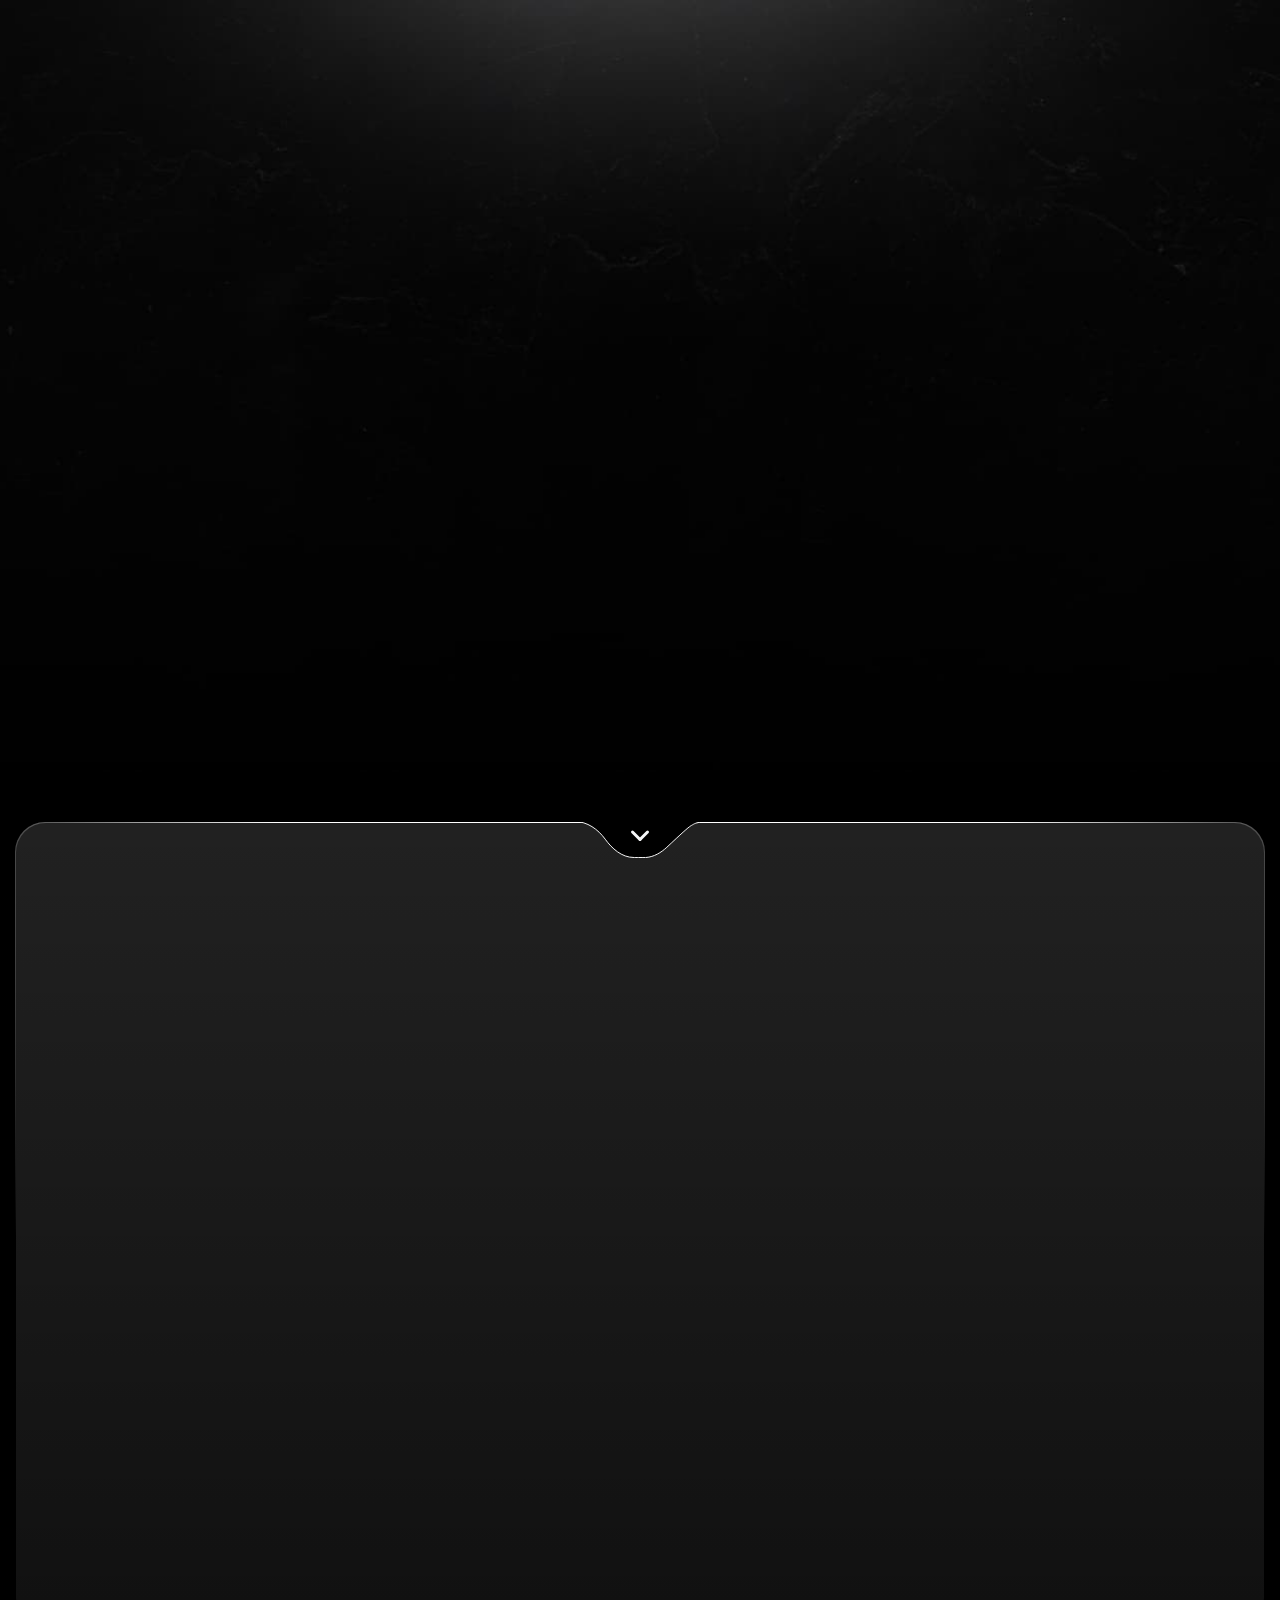
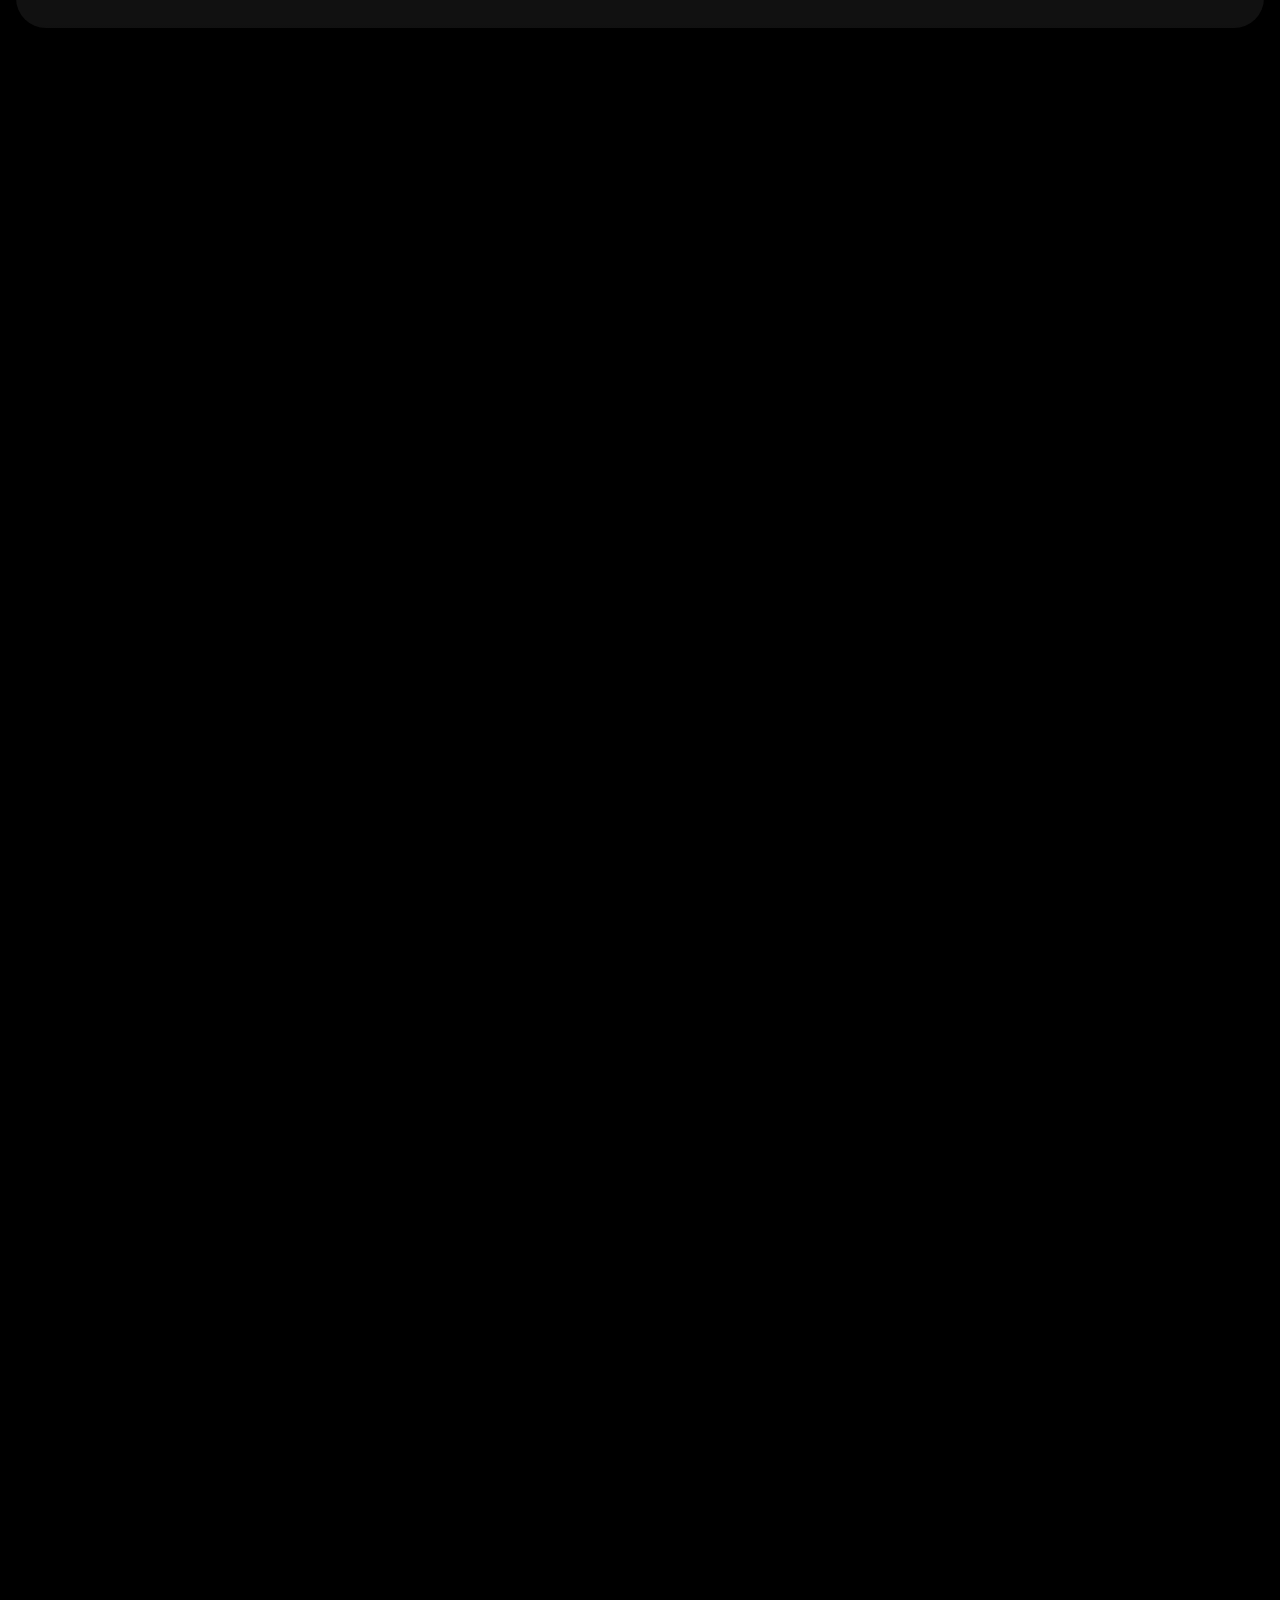
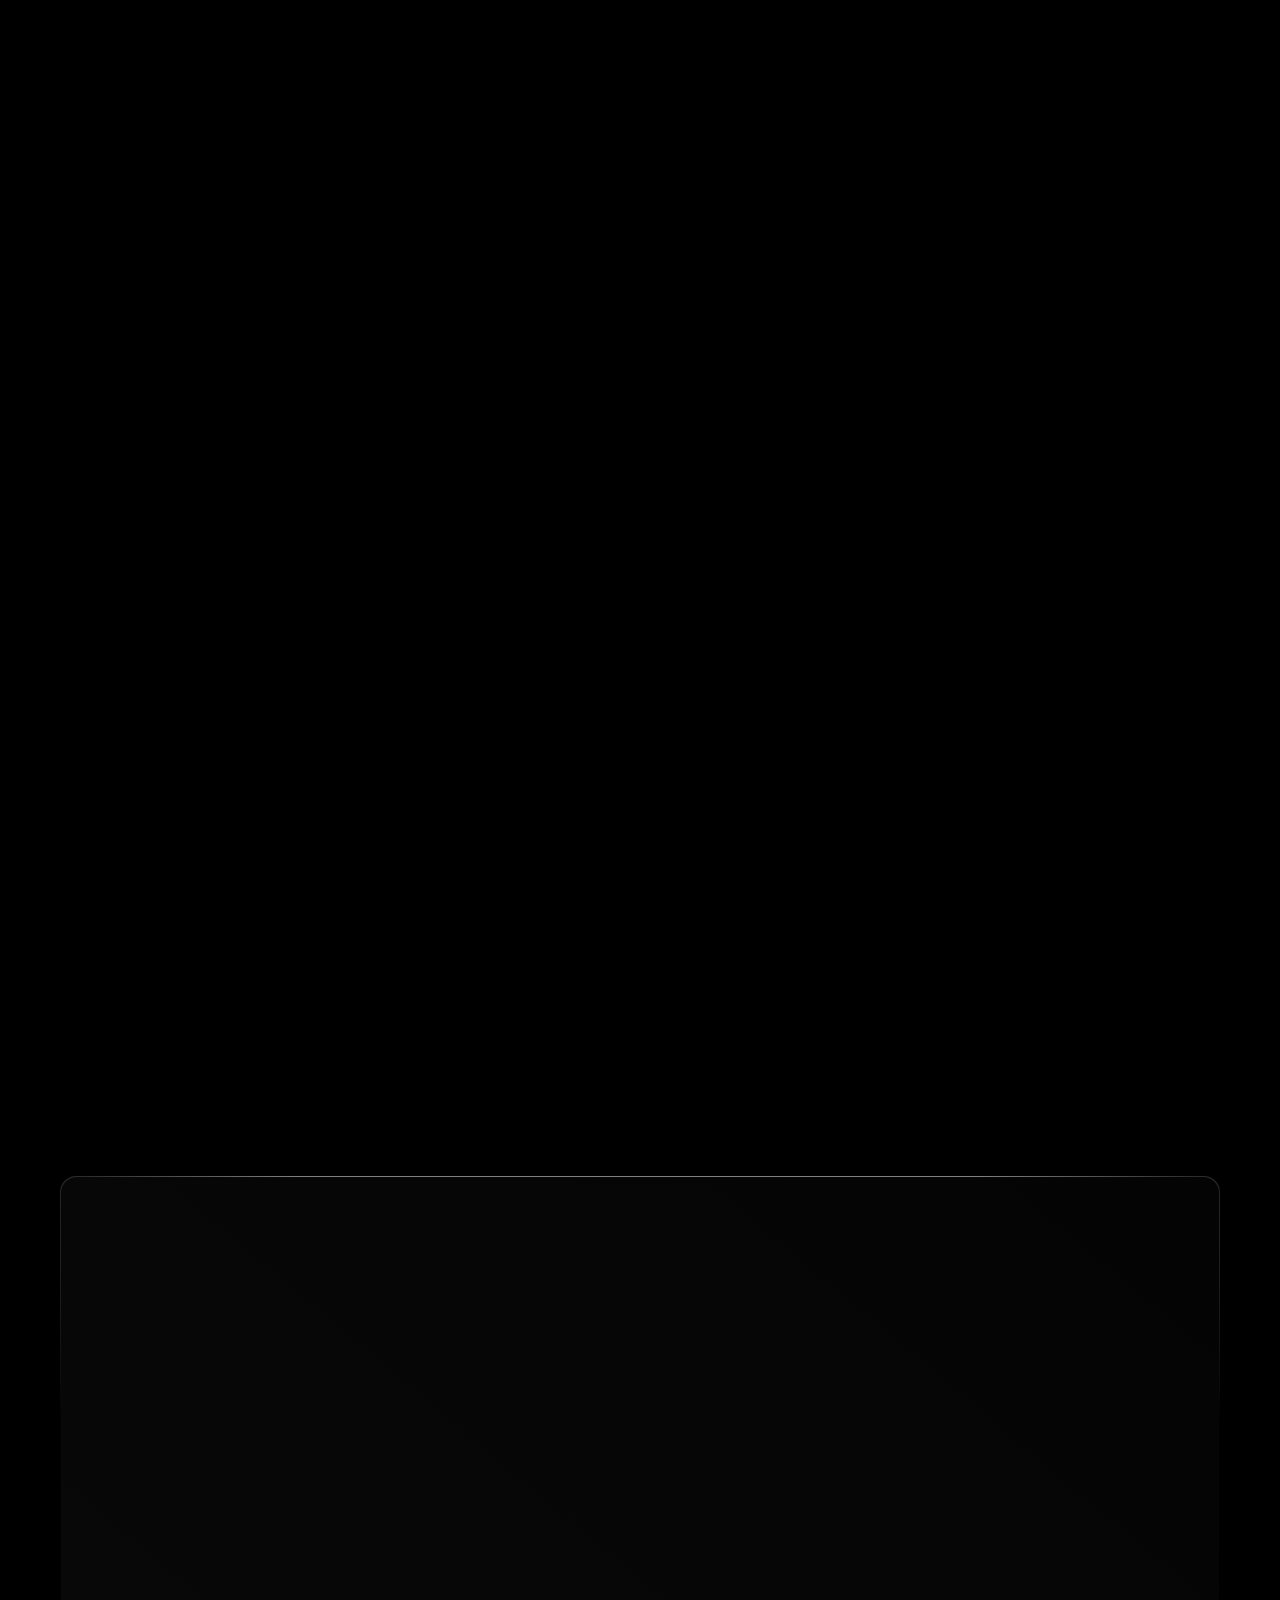
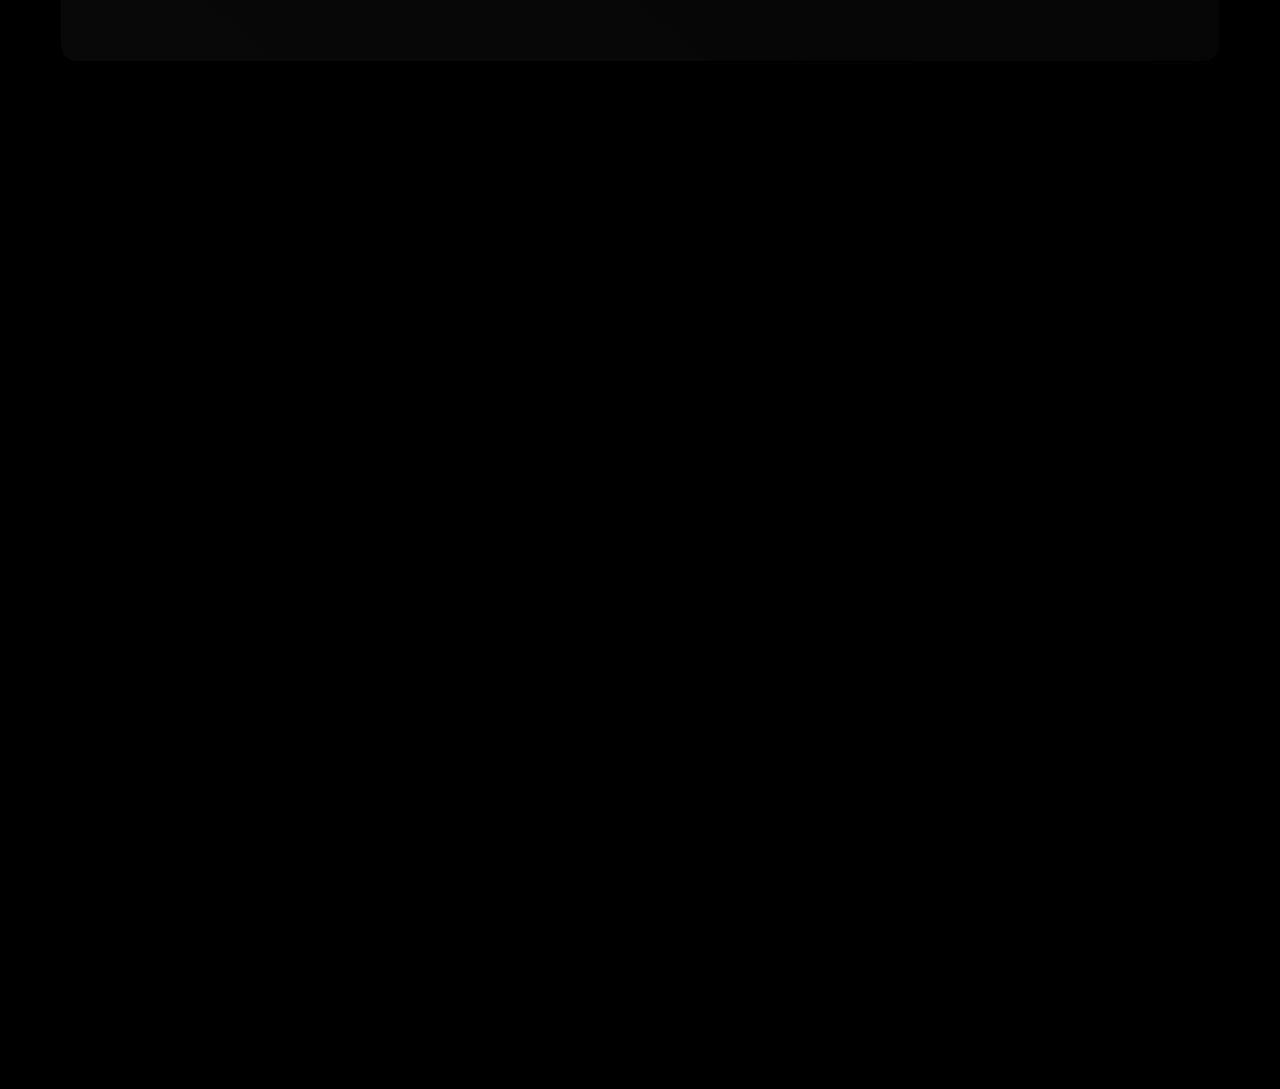
==== commit 2736d58f: "Add files via upload" ====
--- a/index.html
+++ b/index.html
@@ -1,1140 +1,1140 @@
-<!DOCTYPE html>
-<html lang="en">
-
-<head>
-    <meta charset="UTF-8">
-    <meta http-equiv="X-UA-Compatible" content="IE=edge">
-    <meta name="viewport" content="width=device-width, initial-scale=1.0">
-    <title>History Skills | Онлайн-школа подготовки к ЕГЭ</title>
-    <link rel="stylesheet" href="https://cdn.jsdelivr.net/npm/swiper@11/swiper-bundle.min.css" />
-    <link rel="stylesheet" href="css/style.min.css">
-    <link href="https://unpkg.com/aos@2.3.1/dist/aos.css" rel="stylesheet">
-    <link rel="icon" href="images/favicon.svg" type="image/x-icon">
-</head>
-
-<body>
-    <div class="big-wrapper">
-        <header class="header">
-            <div class="container">
-                <div class="header__inner" data-aos="fade-down">
-                    <a class="header__logo logo" href="#">
-                        <img class="logo__img" src="images/logo.svg" alt="logo">
-                    </a>
-                    <nav class="header__menu menu">
-                        <ul class="menu__list">
-                            <li class="menu__list-item">
-                                <a class="menu__list-link" href="#lesson">
-                                    <span>
-                                        О платформе
-                                    </span>
-                                    <svg width="25" height="24" viewBox="0 0 25 24" fill="none"
-                                        xmlns="http://www.w3.org/2000/svg">
-                                        <path fill-rule="evenodd" clip-rule="evenodd"
-                                            d="M8.79289 5.29289C9.18342 4.90237 9.81658 4.90237 10.2071 5.29289L16.2071 11.2929C16.5976 11.6834 16.5976 12.3166 16.2071 12.7071L10.2071 18.7071C9.81658 19.0976 9.18342 19.0976 8.79289 18.7071C8.40237 18.3166 8.40237 17.6834 8.79289 17.2929L14.0858 12L8.79289 6.70711C8.40237 6.31658 8.40237 5.68342 8.79289 5.29289Z"
-                                            fill="#F6F7F9" />
-                                    </svg>
-                                </a>
-                            </li>
-                            <li class="menu__list-item">
-                                <a class="menu__list-link" href="/payment" >
-                                    <span>
-                                        Курсы
-                                    </span>
-                                    <svg width="25" height="24" viewBox="0 0 25 24" fill="none"
-                                        xmlns="http://www.w3.org/2000/svg">
-                                        <path fill-rule="evenodd" clip-rule="evenodd"
-                                            d="M8.79289 5.29289C9.18342 4.90237 9.81658 4.90237 10.2071 5.29289L16.2071 11.2929C16.5976 11.6834 16.5976 12.3166 16.2071 12.7071L10.2071 18.7071C9.81658 19.0976 9.18342 19.0976 8.79289 18.7071C8.40237 18.3166 8.40237 17.6834 8.79289 17.2929L14.0858 12L8.79289 6.70711C8.40237 6.31658 8.40237 5.68342 8.79289 5.29289Z"
-                                            fill="#F6F7F9" />
-                                    </svg>
-                                </a>
-                            </li>
-                            <li class="menu__list-item">
-                                <a class="menu__list-link" href="#review">
-                                    <span>
-                                        отзывы
-                                    </span>
-                                    <svg width="25" height="24" viewBox="0 0 25 24" fill="none"
-                                        xmlns="http://www.w3.org/2000/svg">
-                                        <path fill-rule="evenodd" clip-rule="evenodd"
-                                            d="M8.79289 5.29289C9.18342 4.90237 9.81658 4.90237 10.2071 5.29289L16.2071 11.2929C16.5976 11.6834 16.5976 12.3166 16.2071 12.7071L10.2071 18.7071C9.81658 19.0976 9.18342 19.0976 8.79289 18.7071C8.40237 18.3166 8.40237 17.6834 8.79289 17.2929L14.0858 12L8.79289 6.70711C8.40237 6.31658 8.40237 5.68342 8.79289 5.29289Z"
-                                            fill="#F6F7F9" />
-                                    </svg>
-                                </a>
-                            </li>
-                        </ul>
-                    </nav>
-                    <div class="header__links links">
-                        <a class="links__link btn btn--transperent" href="https://vk.cc/coQL25" target="_blank">
-                            <span>
-                                Марафон - финальный курс
-                            </span>
-                            <span>
-                                Марафон - финальный курс
-                            </span>
-                            <span>
-                                Марафон - финальный курс
-                            </span>
-                        </a>
-                        <a class="links__link btn" href="/account/oauth2">
-                            <span>
-                                Войти
-                            </span>
-                            <span>
-                                Войти
-                            </span>
-                            <span>
-                                Войти
-                            </span>
-                            <svg width="24" height="24" viewBox="0 0 24 24" fill="none"
-                                xmlns="http://www.w3.org/2000/svg">
-                                <path
-                                    d="M12 11C14.2091 11 16 9.2091 16 7C16 4.79086 14.2091 3 12 3C9.79086 3 8 4.79086 8 7C8 9.2091 9.79086 11 12 11Z"
-                                    stroke="#F6F7F9" stroke-width="1.5" stroke-linecap="round"
-                                    stroke-linejoin="round" />
-                                <path
-                                    d="M20 20V18C20 16.9391 19.5786 15.9217 18.8284 15.1716C18.0783 14.4214 17.0609 14 16 14H8C6.93913 14 5.92172 14.4214 5.17157 15.1716C4.42143 15.9217 4 16.9391 4 18V20"
-                                    stroke="#F6F7F9" stroke-width="1.5" stroke-linecap="round"
-                                    stroke-linejoin="round" />
-                            </svg>
-                        </a>
-                    </div>
-                    <div class="header__burger burger">
-                        <svg width="24" height="24" viewBox="0 0 24 24" fill="none" xmlns="http://www.w3.org/2000/svg">
-                            <path fill-rule="evenodd" clip-rule="evenodd"
-                                d="M20.75 5.75C20.75 5.94891 20.671 6.13968 20.5303 6.28033C20.3897 6.42098 20.1989 6.5 20 6.5H4C3.80109 6.5 3.61032 6.42098 3.46967 6.28033C3.32902 6.13968 3.25 5.94891 3.25 5.75C3.25 5.55109 3.32902 5.36032 3.46967 5.21967C3.61032 5.07902 3.80109 5 4 5H20C20.1989 5 20.3897 5.07902 20.5303 5.21967C20.671 5.36032 20.75 5.55109 20.75 5.75ZM13.75 11.75C13.75 11.9489 13.671 12.1397 13.5303 12.2803C13.3897 12.421 13.1989 12.5 13 12.5H4C3.80109 12.5 3.61032 12.421 3.46967 12.2803C3.32902 12.1397 3.25 11.9489 3.25 11.75C3.25 11.5511 3.32902 11.3603 3.46967 11.2197C3.61032 11.079 3.80109 11 4 11H13C13.1989 11 13.3897 11.079 13.5303 11.2197C13.671 11.3603 13.75 11.5511 13.75 11.75ZM20 18.5C20.1989 18.5 20.3897 18.421 20.5303 18.2803C20.671 18.1397 20.75 17.9489 20.75 17.75C20.75 17.5511 20.671 17.3603 20.5303 17.2197C20.3897 17.079 20.1989 17 20 17H4C3.80109 17 3.61032 17.079 3.46967 17.2197C3.32902 17.3603 3.25 17.5511 3.25 17.75C3.25 17.9489 3.32902 18.1397 3.46967 18.2803C3.61032 18.421 3.80109 18.5 4 18.5H20Z"
-                                fill="#F6F7F9" />
-                        </svg>
-                        <svg width="28" height="28" viewBox="0 0 28 28" fill="none" xmlns="http://www.w3.org/2000/svg">
-                            <path fill-rule="evenodd" clip-rule="evenodd"
-                                d="M21.8249 6.17472C22.2805 6.63033 22.2805 7.36902 21.8249 7.82463L7.82488 21.8246C7.36926 22.2802 6.63057 22.2802 6.17496 21.8246C5.71935 21.369 5.71935 20.6303 6.17496 20.1747L20.175 6.17472C20.6306 5.7191 21.3693 5.7191 21.8249 6.17472Z"
-                                fill="#F6F7F9" />
-                            <path fill-rule="evenodd" clip-rule="evenodd"
-                                d="M6.17496 6.17472C6.63057 5.7191 7.36926 5.7191 7.82488 6.17472L21.8249 20.1747C22.2805 20.6303 22.2805 21.369 21.8249 21.8246C21.3693 22.2802 20.6306 22.2802 20.175 21.8246L6.17496 7.82463C5.71935 7.36902 5.71935 6.63033 6.17496 6.17472Z"
-                                fill="#F6F7F9" />
-                        </svg>
-                    </div>
-                </div>
-            </div>
-        </header>
-
-        <div class="wrapper">
-            <main class="main">
-                <div class="main__loader loader">
-                    <div class="container">
-                        <div class="loader__inner">
-                            <div class="loader__icons">
-                                <div class="loader__icons-circle">
-
-                                </div>
-                                <img class="loader__icons-icon" src="images/logo.svg" alt="icon">
-                            </div>
-                            <div class="loader__digits">
-
-                            </div>
-                        </div>
-                    </div>
-                </div>
-                <section class="main__heading heading" style="background-image: url(images/heading-bg.jpg); ">
-                    <div class="container">
-                        <div class="heading__inner">
-                            <div class="heading__img">
-                                <img class="heading__img-image heading__img-image--desctop" src="images/heading-img.png"
-                                    alt="img" data-aos="zoom-out">
-                                <img class="heading__img-image heading__img-image--mobile"
-                                    src="images/heading-img-mobile.png" alt="img" data-aos="zoom-out">
-                            </div>
-                            <div class="heading__body heading-body">
-                                <h2 class="heading-body__title" data-aos="fade-right">
-                                    Онлайн-школа
-                                    <span>
-                                        подготовки к ЕГЭ по истории
-                                    </span>
-                                </h2>
-                                <p class="heading-body__text" data-aos="fade-right" data-aos-duration="1000">
-                                    <span>
-                                        Делаем всё для того,
-                                    </span>
-                                    чтобы твоя <br>
-                                    подготовка к экзамену была в кайф
-                                </p>
-                                <div class="heading-body__links" data-aos="fade-right" data-aos-duration="1250">
-                                    <a class="heading-body__links-link btn btn--transperent" href="https://vk.cc/coQL25">
-                                        <span>
-                                            Доступные курсы
-                                        </span>
-                                        <span>
-                                            Доступные курсы
-                                        </span>
-                                        <span>
-                                            Доступные курсы
-                                        </span>
-                                    </a>
-                                    <a class="heading-body__links-link btn" href="https://vk.me/history_skills" target="_blank">
-                                        <span>
-                                            Бесплатные уроки
-                                        </span>
-                                        <span>
-                                            Бесплатные уроки
-                                        </span>
-                                        <span>
-                                            Бесплатные уроки
-                                        </span>
-                                    </a>
-                                </div>
-                            </div>
-                        </div>
-                        <div class="heading__digits digits">
-                            <a class="digits__link" href="#course">
-                                <svg data-aos="fade-up" xmlns="http://www.w3.org/2000/svg" width="36" height="36" viewBox="0 0 36 36"
-                                    fill="none">
-                                    <path
-                                        d="M11.5607 13.9393C10.9749 13.3536 10.0251 13.3536 9.43934 13.9393C8.85355 14.5251 8.85355 15.4749 9.43934 16.0607L11.5607 13.9393ZM16.9393 23.5607C17.5251 24.1464 18.4749 24.1464 19.0607 23.5607C19.6464 22.9749 19.6464 22.0251 19.0607 21.4393L16.9393 23.5607ZM9.43934 16.0607L16.9393 23.5607L19.0607 21.4393L11.5607 13.9393L9.43934 16.0607Z"
-                                        fill="#F6F7F9" />
-                                    <path
-                                        d="M16.9393 21.4393C16.3536 22.0251 16.3536 22.9749 16.9393 23.5607C17.5251 24.1464 18.4749 24.1464 19.0607 23.5607L16.9393 21.4393ZM26.5607 16.0607C27.1464 15.4749 27.1464 14.5251 26.5607 13.9393C25.9749 13.3536 25.0251 13.3536 24.4393 13.9393L26.5607 16.0607ZM19.0607 23.5607L26.5607 16.0607L24.4393 13.9393L16.9393 21.4393L19.0607 23.5607Z"
-                                        fill="#F6F7F9" />
-                                </svg>
-                            </a>
-                            <div class="digits__item digits-item" data-aos="zoom-in" data-aos-duration="1250">
-                                <div class="digits-item__inner">
-                                    <div class="digits-item__count">
-                                        5
-                                    </div>
-                                    <p class="digits-item__text">
-                                        лет готовим выпускников со <br>
-                                        всей страны к егэ по истории
-                                    </p>
-                                </div>
-                            </div>
-                            <div class="digits__item digits-item" data-aos="zoom-in" data-aos-duration="1250">
-                                <div class="digits-item__inner">
-                                    <div class="digits-item__count">
-                                        17942
-                                    </div>
-                                    <p class="digits-item__text">
-                                        выпускника, которые <br>
-                                        прошли обучение
-                                    </p>
-                                </div>
-                            </div>
-                            <div class="digits__item digits-item" data-aos="zoom-in" data-aos-duration="1250">
-                                <div class="digits-item__inner">
-                                    <div class="digits-item__count">
-                                        81.2
-                                    </div>
-                                    <p class="digits-item__text">
-                                        средний балл
-                                    </p>
-                                </div>
-                            </div>
-                        </div>
-                    </div>
-                </section>
-                <section class="main__course course" id="course">
-                    <div class="big-container">
-                        <div class="course__wrapper">
-                            <a class="course__link" href="#course">
-                                <svg width="174" height="36" viewBox="0 0 174 36" fill="none"
-                                    xmlns="http://www.w3.org/2000/svg">
-                                    <g clip-path="url(#clip0_2444_48)">
-                                        <path
-                                            d="M113.856 25.2423L113.855 25.2427C108.078 30.6398 101.053 34.8805 92.9617 35.5015C92.9618 35.5015 92.9576 35.5018 92.9471 35.5022L92.9081 35.5036C92.8756 35.5046 92.8328 35.5055 92.7798 35.5064C92.6739 35.5082 92.5317 35.5097 92.3574 35.511C92.0093 35.5137 91.5377 35.5153 90.9833 35.5162C89.8748 35.518 88.4379 35.5168 87.0005 35.5144C85.0368 35.5111 83.0706 35.5056 81.9431 35.5024C81.4213 35.501 81.0791 35.5 81 35.5C68.6024 35.5 58.8554 26.3492 52.2265 17.2168C45.0403 7.31643 34.2337 -0.5 21.875 -0.5H9.74786L81.3766 -7.86753C84.4708 -8.18579 85.9836 -8.34079 87.4996 -8.33989C89.0156 -8.339 90.5282 -8.18222 93.622 -7.86033L164.363 -0.5H163.375H163.261C154.536 -0.500014 150.073 -0.500021 146.788 0.234279C146.637 0.267915 146.491 0.300411 146.35 0.33189C144.286 0.792491 143.198 1.03513 142.174 1.43925C141.149 1.84338 140.189 2.40852 138.366 3.48133C138.241 3.55464 138.113 3.63032 137.98 3.70847C136.5 4.57885 133.981 6.68677 130.105 10.1844C126.215 13.6954 120.917 18.645 113.86 25.2382L113.856 25.2418L113.856 25.2423Z"
-                                            fill="black" stroke="url(#paint0_radial_2444_48)" />
-                                        <path d="M79.5 10L87 17.5" stroke="#F6F7F9" stroke-width="3"
-                                            stroke-linecap="round" stroke-linejoin="round" />
-                                        <path d="M87 17.5L94.5 10" stroke="#F6F7F9" stroke-width="3"
-                                            stroke-linecap="round" stroke-linejoin="round" />
-                                    </g>
-                                    <defs>
-                                        <radialGradient id="paint0_radial_2444_48" cx="0" cy="0" r="1"
-                                            gradientUnits="userSpaceOnUse"
-                                            gradientTransform="translate(87.0001 0.000103772) rotate(90) scale(803.999 789.983)">
-                                            <stop stop-color="white" />
-                                            <stop offset="1" stop-color="white" stop-opacity="0" />
-                                        </radialGradient>
-                                        <clipPath id="clip0_2444_48">
-                                            <rect width="174" height="36" fill="white" />
-                                        </clipPath>
-                                    </defs>
-                                </svg>
-                            </a>
-                            <div class="container">
-                                <div class="course__heading">
-                                    <h2 class="course__heading-title" data-aos="fade-right">
-                                        финальный
-                                        <span>
-                                            курс
-                                        </span>
-                                    </h2>
-                                    <p class="course__heading-text" data-aos="fade-up">
-                                        <span>
-                                            Прибавь минимум 30 баллов
-                                        </span>
-                                        к своему результату всего за неделю перед ЕГЭ
-                                    </p>
-                                </div>
-                                <div class="course__poster poster">
-                                    <img class="poster__img poster__img--desctop" src="images/course-img.jpg" alt="img" data-aos="zoom-out">
-                                    <img class="poster__img poster__img--mobile" src="images/course-img-mobile.jpg"
-                                        alt="img" data-aos="zoom-out">
-                                    <div class="poster__inner">
-                                        <h3 class="poster__title" data-aos="fade-right">
-                                            марафон
-                                        </h3>
-                                        <p class="poster__text" data-aos="fade-left">
-                                            Повторение всего материала <br>
-                                            <span>
-                                                за 7 дней до экзамена
-                                            </span>
-                                        </p>
-                                        <a class="poster__link btn" href="https://vk.cc/coQL25" target="_blank" data-aos="fade-up">
-                                            <span>
-                                                Подобрать курс
-                                                <svg xmlns="http://www.w3.org/2000/svg" width="12" height="19"
-                                                    viewBox="0 0 12 19" fill="none">
-                                                    <path d="M2.25 17L9.75 9.5L2.25 2" stroke="#F6F7F9" stroke-width="3"
-                                                        stroke-linecap="round" stroke-linejoin="round" />
-                                                </svg>
-                                            </span>
-                                            <span>
-                                                Подобрать курс
-                                                <svg xmlns="http://www.w3.org/2000/svg" width="12" height="19"
-                                                    viewBox="0 0 12 19" fill="none">
-                                                    <path d="M2.25 17L9.75 9.5L2.25 2" stroke="#F6F7F9" stroke-width="3"
-                                                        stroke-linecap="round" stroke-linejoin="round" />
-                                                </svg>
-                                            </span>
-                                            <span>
-                                                Подобрать курс
-                                                <svg xmlns="http://www.w3.org/2000/svg" width="12" height="19"
-                                                    viewBox="0 0 12 19" fill="none">
-                                                    <path d="M2.25 17L9.75 9.5L2.25 2" stroke="#F6F7F9" stroke-width="3"
-                                                        stroke-linecap="round" stroke-linejoin="round" />
-                                                </svg>
-                                            </span>
-                                        </a>
-                                    </div>
-                                </div>
-                            </div>
-                        </div>
-                    </div>
-                </section>
-                <section class="main__reg reg">
-                    <div class="container">
-                        <div class="reg__inner">
-                            <div class="reg__body reg-body">
-                                <h2 class="reg-body__title" data-aos="fade-right">
-                                    Ты уже сейчас можешь
-                                    <span>
-                                        зарегистрироваться
-                                        <svg xmlns="http://www.w3.org/2000/svg" width="43" height="43"
-                                            viewBox="0 0 43 43" fill="none">
-                                            <path
-                                                d="M23.8889 0H19.1111V15.7704L7.65162 4.31092L4.31091 7.65162L15.7704 19.1111H0V23.8889H15.7666L4.30188 35.3536L7.64445 38.6962L19.1111 27.2296V43H23.8889V27.2296L35.3562 38.6969L38.6969 35.3562L27.2296 23.8889H43V19.1111H27.2295L38.6884 7.65224L35.3459 4.30967L23.8889 15.7666V0Z"
-                                                fill="url(#paint0_linear_2436_73)" />
-                                            <defs>
-                                                <linearGradient id="paint0_linear_2436_73" x1="0.0455774" y1="21.41"
-                                                    x2="43.0456" y2="21.41" gradientUnits="userSpaceOnUse">
-                                                    <stop stop-color="#5C24FF" />
-                                                    <stop offset="1" stop-color="#D94FD5" />
-                                                </linearGradient>
-                                            </defs>
-                                        </svg>
-                                    </span>
-                                    <span>
-                                        на платформе
-                                    </span>
-                                </h2>
-                                <p class="reg-body__text" data-aos="fade-right">
-                                    и получить порцию бесплатного <br>
-                                    материала для подготовки
-                                </p>
-                                <a class="reg-body__link btn" href="/account/oauth2" data-aos="fade-right">
-                                    <span>
-                                        Регистрация
-                                    </span>
-                                    <span>
-                                        Регистрация
-                                    </span>
-                                    <span>
-                                        Регистрация
-                                    </span>
-                                </a>
-                                <a class="reg-body__video reg-video" data-aos="zoom-out"
-                                    href="https://youtu.be/qwM-e1o3VI4?si=pxPGlqIQp4DUrnz_" target="_blank">
-                                    <img class="reg-video__img" src="images/reg-video-img.jpg" alt="img">
-                                    <svg class="reg-video__play" width="55" height="55" viewBox="0 0 55 55" fill="none"
-                                        xmlns="http://www.w3.org/2000/svg">
-                                        <g filter="url(#filter0_b_2436_89)">
-                                            <circle cx="27.5" cy="27.5" r="27.5" fill="black" fill-opacity="0.2" />
-                                            <circle cx="27.5" cy="27.5" r="26.8413" stroke="url(#paint0_linear_2436_89)"
-                                                stroke-width="1.31745" />
-                                        </g>
-                                        <path d="M38.6309 27.1732L21.4434 37.0964L21.4434 17.25L38.6309 27.1732Z"
-                                            fill="#F6F7F9" />
-                                        <defs>
-                                            <filter id="filter0_b_2436_89" x="-3.29363" y="-3.29363" width="61.5873"
-                                                height="61.5873" filterUnits="userSpaceOnUse"
-                                                color-interpolation-filters="sRGB">
-                                                <feFlood flood-opacity="0" result="BackgroundImageFix" />
-                                                <feGaussianBlur in="BackgroundImageFix" stdDeviation="1.64682" />
-                                                <feComposite in2="SourceAlpha" operator="in"
-                                                    result="effect1_backgroundBlur_2436_89" />
-                                                <feBlend mode="normal" in="SourceGraphic"
-                                                    in2="effect1_backgroundBlur_2436_89" result="shape" />
-                                            </filter>
-                                            <linearGradient id="paint0_linear_2436_89" x1="5.5" y1="-5.5" x2="32.6843"
-                                                y2="55.1913" gradientUnits="userSpaceOnUse">
-                                                <stop stop-color="white" />
-                                                <stop offset="1" stop-color="#D9D9D9" stop-opacity="0" />
-                                            </linearGradient>
-                                        </defs>
-                                    </svg>
-                                </a>
-                            </div>
-                            <div class="reg__view reg-view" data-aos="fade-down">
-                                <img class="reg-view__img reg-view__img--desctop" src="images/reg-img.png" alt="img">
-                                <img class="reg-view__img reg-view__img--mobile" src="images/reg-img-mobile.png"
-                                    alt="img">
-                                <a class="reg-view__link btn" href="#" data-aos="fade-up">
-                                    <span>
-                                        Регистрация
-                                    </span>
-                                    <span>
-                                        Регистрация
-                                    </span>
-                                    <span>
-                                        Регистрация
-                                    </span>
-                                </a>
-                            </div>
-                        </div>
-                    </div>
-                </section>
-                <section class="main__expectations expectations">
-                    <div class="container">
-                        <h2 class="expectations__title" data-aos="fade-right">
-                            Что тебя будет ждать
-                            <span>
-                                у нас в школе:
-                            </span>
-                        </h2>
-                        <div class="expectations__inner">
-                            <div class="expectations__swiper expectations-swiper swiper" data-aos="zoom-in">
-                                <div class="swiper-wrapper">
-                                    <div class="expectations-swiper__slide expectations-slide swiper-slide">
-                                        <div class="expectations-slide__inner">
-                                            <div class="expectations-slide__view expectations-slide-view">
-                                                <div class="expectations-slide-view__wrapper">
-                                                    <img class="expectations-slide-view__gif"
-                                                        src="images/expectations-gif-1.gif" alt="gif">
-                                                </div>
-                                            </div>
-                                            <h3 class="expectations-slide__title">
-                                                онлайн-Вебинары
-                                            </h3>
-                                            <p class="expectations-slide__text">
-                                                Уроки проходят в формате онлайн трансляции. На уроке ученик видит
-                                                преподавателя, презентацию и чат - для общения и чтобы задавать
-                                                интересующие
-                                                вопросы. Если вы пропустили урок, то без проблем сможете посмотреть его
-                                                в
-                                                записи
-                                            </p>
-                                        </div>
-                                    </div>
-                                    <div class="expectations-swiper__slide expectations-slide swiper-slide">
-                                        <div class="expectations-slide__inner">
-                                            <div class="expectations-slide__view expectations-slide-view">
-                                                <div class="expectations-slide-view__wrapper">
-                                                    <img class="expectations-slide-view__gif"
-                                                        src="images/expectations-gif-2.gif" alt="gif">
-                                                </div>
-                                            </div>
-                                            <h3 class="expectations-slide__title">
-                                                Наставник
-                                            </h3>
-                                            <p class="expectations-slide__text">
-                                                Это тот самый человек, который будет проверять твои домашки, следить за
-                                                твоей успеваемостью, отвечать на твои вопросы и поддерживать , если
-                                                вдруг
-                                                начнёшь переживать
-                                            </p>
-                                        </div>
-                                    </div>
-                                    <div class="expectations-swiper__slide expectations-slide swiper-slide">
-                                        <div class="expectations-slide__inner">
-                                            <div class="expectations-slide__view expectations-slide-view">
-                                                <div class="expectations-slide-view__wrapper">
-                                                    <img class="expectations-slide-view__gif"
-                                                        src="images/expectations-gif-3.gif" alt="gif">
-                                                </div>
-                                            </div>
-                                            <h3 class="expectations-slide__title">
-                                                Платформа
-                                            </h3>
-                                            <p class="expectations-slide__text">
-                                                Мы создали свою образовательную платформу с огромным функционалом.
-                                                Видео-презентация платформы
-                                            </p>
-                                        </div>
-                                    </div>
-                                    <div class="expectations-swiper__slide expectations-slide swiper-slide">
-                                        <div class="expectations-slide__inner">
-                                            <div class="expectations-slide__view expectations-slide-view">
-                                                <div class="expectations-slide-view__wrapper">
-                                                    <img class="expectations-slide-view__gif"
-                                                        src="images/expectations-gif-4.gif" alt="gif">
-                                                </div>
-                                            </div>
-                                            <h3 class="expectations-slide__title">
-                                                Скрипты
-                                            </h3>
-                                            <p class="expectations-slide__text">
-                                                Это рабочая тетрадь в которой содержится основная информация с
-                                                пропущенными
-                                                предложениями и датами, скрипт заполняется совместно с преподавателем на
-                                                занятии
-                                            </p>
-                                        </div>
-                                    </div>
-                                    <div class="expectations-swiper__slide expectations-slide swiper-slide">
-                                        <div class="expectations-slide__inner">
-                                            <div class="expectations-slide__view expectations-slide-view">
-                                                <div class="expectations-slide-view__wrapper">
-                                                    <img class="expectations-slide-view__gif"
-                                                        src="images/expectations-gif-5.gif" alt="gif">
-                                                </div>
-                                            </div>
-                                            <h3 class="expectations-slide__title">
-                                                Уникальный материал
-                                            </h3>
-                                            <p class="expectations-slide__text">
-                                                Банк заданий, игровые стримы, онлайн-прогулки по популярным музеям и
-                                                городам
-                                                России, совместный
-                                                просмотр
-                                                фильмов,
-                                                банк полезных материалов (чек-листы, книги, авторский материал), игры и
-                                                многое другое
-                                            </p>
-                                        </div>
-                                    </div>
-                                </div>
-                            </div>
-                            <div class="expectations__further">
-                                Листай дальше
-                                <svg xmlns="http://www.w3.org/2000/svg" width="23" height="16" viewBox="0 0 23 16"
-                                    fill="none">
-                                    <path
-                                        d="M21.9923 8.90047C22.3829 8.50994 22.3829 7.87678 21.9923 7.48625L15.6284 1.12229C15.2378 0.731767 14.6047 0.731767 14.2142 1.12229C13.8236 1.51282 13.8236 2.14598 14.2142 2.53651L19.871 8.19336L14.2142 13.8502C13.8236 14.2407 13.8236 14.8739 14.2142 15.2644C14.6047 15.655 15.2378 15.655 15.6284 15.2644L21.9923 8.90047ZM0.714844 9.19336L21.2852 9.19336V7.19336L0.714844 7.19336V9.19336Z"
-                                        fill="#F6F7F9" />
-                                </svg>
-                            </div>
-                        </div>
-                    </div>
-                </section>
-                <section class="main__about about" id="lesson">
-                    <div class="container">
-                        <div class="about__heading">
-                            <h2 class="about__heading-title" data-aos="fade-right">
-                                всё, что
-                                <span>
-                                    нужно знать об обучении
-                                </span>
-                                у нас в школе
-                            </h2>
-                            <p class="about__heading-text" data-aos="fade-up">
-                                Все наши уроки <br>
-                                проходят
-                                <span>
-                                    в формате <br>
-                                    онлайн-вебинаров
-                                </span>
-                            </p>
-                        </div>
-                        <div class="about__inner">
-                            <div class="about__video video" data-aos="zoom-out">
-                                <video class="video__view" id="myVideo" controls poster="images/video-poster.jpg">
-                                    <source src="videos/video_init.webm" type="video/webm">
-                                    <source src="videos/video_init.mp4" type="video/mp4">
-                                </video>
-                                <div class="video__play">
-                                    <svg width="55" height="55" viewBox="0 0 55 55" fill="none"
-                                        xmlns="http://www.w3.org/2000/svg">
-                                        <g filter="url(#filter0_b_2436_89)">
-                                            <circle cx="27.5" cy="27.5" r="27.5" fill="black" fill-opacity="0.2" />
-                                            <circle cx="27.5" cy="27.5" r="26.8413" stroke="url(#paint0_linear_2436_89)"
-                                                stroke-width="1.31745" />
-                                        </g>
-                                        <path d="M38.6309 27.1732L21.4434 37.0964L21.4434 17.25L38.6309 27.1732Z"
-                                            fill="#F6F7F9" />
-                                        <defs>
-                                            <filter id="filter0_b_2436_89" x="-3.29363" y="-3.29363" width="61.5873"
-                                                height="61.5873" filterUnits="userSpaceOnUse"
-                                                color-interpolation-filters="sRGB">
-                                                <feFlood flood-opacity="0" result="BackgroundImageFix" />
-                                                <feGaussianBlur in="BackgroundImageFix" stdDeviation="1.64682" />
-                                                <feComposite in2="SourceAlpha" operator="in"
-                                                    result="effect1_backgroundBlur_2436_89" />
-                                                <feBlend mode="normal" in="SourceGraphic"
-                                                    in2="effect1_backgroundBlur_2436_89" result="shape" />
-                                            </filter>
-                                            <linearGradient id="paint0_linear_2436_89" x1="5.5" y1="-5.5" x2="32.6843"
-                                                y2="55.1913" gradientUnits="userSpaceOnUse">
-                                                <stop stop-color="white" />
-                                                <stop offset="1" stop-color="#D9D9D9" stop-opacity="0" />
-                                            </linearGradient>
-                                        </defs>
-                                    </svg>
-                                </div>
-                                <div id="overlay"
-                                    style="background-image: url(images/video-poster.jpg);">
-                                </div>
-                            </div>
-                            <div class="about__info">
-                                <svg data-aos="zoom-in" class="about__info-cirlce" xmlns="http://www.w3.org/2000/svg" width="40"
-                                    height="40" viewBox="0 0 40 40" fill="none">
-                                    <circle cx="20" cy="20" r="15" fill="url(#paint0_linear_2436_150)" />
-                                    <circle cx="20" cy="20" r="17.5" stroke="url(#paint1_linear_2436_150)"
-                                        stroke-opacity="0.2" stroke-width="5" />
-                                    <defs>
-                                        <linearGradient id="paint0_linear_2436_150" x1="5.0318" y1="19.9372"
-                                            x2="35.0318" y2="19.9372" gradientUnits="userSpaceOnUse">
-                                            <stop stop-color="#5C24FF" />
-                                            <stop offset="1" stop-color="#D94FD5" />
-                                        </linearGradient>
-                                        <linearGradient id="paint1_linear_2436_150" x1="5.0318" y1="19.9372"
-                                            x2="35.0318" y2="19.9372" gradientUnits="userSpaceOnUse">
-                                            <stop stop-color="#5C24FF" />
-                                            <stop offset="1" stop-color="#D94FD5" />
-                                        </linearGradient>
-                                    </defs>
-                                </svg>
-                                <p class="about__info-text" data-aos="fade-right">
-                                    Но, если не успел на урок <br>
-                                    — не переживай! У тебя будет возможность посмотреть запись вебинара, которая
-                                    сохранится
-                                    у тебя до конца года
-                                </p>
-                            </div>
-                        </div>
-                    </div>
-                </section>
-                <section class="main__recalls recalls" id="review">
-                    <div class="container">
-                        <h2 class="recalls__title" data-aos="fade-right">
-                            Отзывы
-                        </h2>
-                        <div class="recalls__inner">
-                            <div class="recalls__swiper recalls-swiper swiper" data-aos="zoom-in">
-                                <div class="swiper-wrapper">
-                                    <div class="recalls-swiper__slide recalls-slide swiper-slide">
-                                        <div class="recalls-slide__inner">
-                                            <div class="recalls-slide__person person">
-                                                <div class="person__img">
-                                                    <img class="person__img-image" src="images/person-img-1.png"
-                                                        alt="img">
-                                                </div>
-                                                <div class="person__inner">
-                                                    <div class="person__name">
-                                                        Лена Костюра
-                                                    </div>
-                                                    <div class="person__from">
-                                                        VK
-                                                    </div>
-                                                </div>
-                                            </div>
-                                            <div class="recalls-slide__text">
-                                                Записалась на марафон и поняла, что история - это моя любовь, и поняла я
-                                                это
-                                                благодаря замечательному человеку, учителю, который сам невероятно любит
-                                                своё
-                                                дело, и делает так, чтобы его полюбили остальные💗 Ты не спал, старался
-                                                ради
-                                                нас
-                                                и мы ценим это😭❤️ Пишу и плачу, но спасибо тебе, правда😢😍 Никогда не
-                                                забуду
-                                                эти 7 дней и надеюсь, что history family навсегда останется на связи😘
-                                                Вот и
-                                                как
-                                                сейчас идти на общество в истерике?(( Спасибо тебе ещё раз, Дима, от
-                                                чистого
-                                                сердца!
-                                            </div>
-                                        </div>
-                                    </div>
-                                    <div class="recalls-swiper__slide recalls-slide swiper-slide">
-                                        <div class="recalls-slide__inner">
-                                            <div class="recalls-slide__person person">
-                                                <div class="person__img">
-                                                    <img class="person__img-image" src="images/person-img-2.png"
-                                                        alt="img">
-                                                </div>
-                                                <div class="person__inner">
-                                                    <div class="person__name">
-                                                        Лена Костюра
-                                                    </div>
-                                                    <div class="person__from">
-                                                        VK
-                                                    </div>
-                                                </div>
-                                            </div>
-                                            <div class="recalls-slide__text">
-                                                Была у Димы только на недельном марафоне,жалко,что не нашла его
-                                                раньше.Довольна
-                                                ли я? Очень! Это не просто обычные и скучные уроки, где вам просто
-                                                выдают
-                                                информацию. К каждому уроку Дима подходит с творческой стороны. Мемы,
-                                                шуточки,
-                                                безумно классная атмосфера, маленькая семья, постоянная
-                                                поддержка,хорошие
-                                                знания, все это у вас будет благодаря Диме💙
-                                            </div>
-                                        </div>
-                                    </div>
-                                    <div class="recalls-swiper__slide recalls-slide swiper-slide">
-                                        <div class="recalls-slide__inner">
-                                            <div class="recalls-slide__person person">
-                                                <div class="person__img">
-                                                    <img class="person__img-image" src="images/person-img-3.png"
-                                                        alt="img">
-                                                </div>
-                                                <div class="person__inner">
-                                                    <div class="person__name">
-                                                        Лена Костюра
-                                                    </div>
-                                                    <div class="person__from">
-                                                        VK
-                                                    </div>
-                                                </div>
-                                            </div>
-                                            <div class="recalls-slide__text">
-                                                Записалась на марафон и поняла, что история - это моя любовь, и поняла я
-                                                это
-                                                благодаря замечательному человеку, учителю, который сам невероятно любит
-                                                своё
-                                                дело, и делает так, чтобы его полюбили остальные💗 Ты не спал, старался
-                                                ради
-                                                нас
-                                                и мы ценим это😭❤️ Пишу и плачу, но спасибо тебе, правда😢😍 Никогда не
-                                                забуду
-                                                эти 7 дней и надеюсь, что history family навсегда останется на связи😘
-                                                Вот и
-                                                как
-                                                сейчас идти на общество в истерике?(( Спасибо тебе ещё раз, Дима, от
-                                                чистого
-                                                сердца!
-                                            </div>
-                                        </div>
-                                    </div>
-                                    <div class="recalls-swiper__slide recalls-slide swiper-slide">
-                                        <div class="recalls-slide__inner">
-                                            <div class="recalls-slide__person person">
-                                                <div class="person__img">
-                                                    <img class="person__img-image" src="images/person-img-1.png"
-                                                        alt="img">
-                                                </div>
-                                                <div class="person__inner">
-                                                    <div class="person__name">
-                                                        Лена Костюра
-                                                    </div>
-                                                    <div class="person__from">
-                                                        VK
-                                                    </div>
-                                                </div>
-                                            </div>
-                                            <div class="recalls-slide__text">
-                                                Записалась на марафон и поняла, что история - это моя любовь, и поняла я
-                                                это
-                                                благодаря замечательному человеку, учителю, который сам невероятно любит
-                                                своё
-                                                дело, и делает так, чтобы его полюбили остальные💗 Ты не спал, старался
-                                                ради
-                                                нас
-                                                и мы ценим это😭❤️ Пишу и плачу, но спасибо тебе, правда😢😍 Никогда не
-                                                забуду
-                                                эти 7 дней и надеюсь, что history family навсегда останется на связи😘
-                                                Вот и
-                                                как
-                                                сейчас идти на общество в истерике?(( Спасибо тебе ещё раз, Дима, от
-                                                чистого
-                                                сердца!
-                                            </div>
-                                        </div>
-                                    </div>
-                                    <div class="recalls-swiper__slide recalls-slide swiper-slide">
-                                        <div class="recalls-slide__inner">
-                                            <div class="recalls-slide__person person">
-                                                <div class="person__img">
-                                                    <img class="person__img-image" src="images/person-img-2.png"
-                                                        alt="img">
-                                                </div>
-                                                <div class="person__inner">
-                                                    <div class="person__name">
-                                                        Лена Костюра
-                                                    </div>
-                                                    <div class="person__from">
-                                                        VK
-                                                    </div>
-                                                </div>
-                                            </div>
-                                            <div class="recalls-slide__text">
-                                                Была у Димы только на недельном марафоне,жалко,что не нашла его
-                                                раньше.Довольна
-                                                ли я? Очень! Это не просто обычные и скучные уроки, где вам просто
-                                                выдают
-                                                информацию. К каждому уроку Дима подходит с творческой стороны. Мемы,
-                                                шуточки,
-                                                безумно классная атмосфера, маленькая семья, постоянная
-                                                поддержка,хорошие
-                                                знания, все это у вас будет благодаря Диме💙
-                                            </div>
-                                        </div>
-                                    </div>
-                                    <div class="recalls-swiper__slide recalls-slide swiper-slide">
-                                        <div class="recalls-slide__inner">
-                                            <div class="recalls-slide__person person">
-                                                <div class="person__img">
-                                                    <img class="person__img-image" src="images/person-img-3.png"
-                                                        alt="img">
-                                                </div>
-                                                <div class="person__inner">
-                                                    <div class="person__name">
-                                                        Лена Костюра
-                                                    </div>
-                                                    <div class="person__from">
-                                                        VK
-                                                    </div>
-                                                </div>
-                                            </div>
-                                            <div class="recalls-slide__text">
-                                                Записалась на марафон и поняла, что история - это моя любовь, и поняла я
-                                                это
-                                                благодаря замечательному человеку, учителю, который сам невероятно любит
-                                                своё
-                                                дело, и делает так, чтобы его полюбили остальные💗 Ты не спал, старался
-                                                ради
-                                                нас
-                                                и мы ценим это😭❤️ Пишу и плачу, но спасибо тебе, правда😢😍 Никогда не
-                                                забуду
-                                                эти 7 дней и надеюсь, что history family навсегда останется на связи😘
-                                                Вот и
-                                                как
-                                                сейчас идти на общество в истерике?(( Спасибо тебе ещё раз, Дима, от
-                                                чистого
-                                                сердца!
-                                            </div>
-                                        </div>
-                                    </div>
-                                </div>
-                            </div>
-                            <div class="recalls-swiper__controls controls" data-aos="fade-up">
-                                <div class="controls__pagination pagination"></div>
-                                <div class="controls__arrows arrows">
-                                    <div class="arrows__button arrows__button--prev">
-                                        <svg xmlns="http://www.w3.org/2000/svg" width="24" height="24"
-                                            viewBox="0 0 24 24" fill="none">
-                                            <path d="M20 11H7.83L13.42 5.41L12 4L4 12L12 20L13.41 18.59L7.83 13H20V11Z"
-                                                fill="#F6F7F9" />
-                                        </svg>
-                                    </div>
-                                    <div class="arrows__button arrows__button--next">
-                                        <svg xmlns="http://www.w3.org/2000/svg" width="24" height="24"
-                                            viewBox="0 0 24 24" fill="none">
-                                            <path d="M12 4L10.59 5.41L16.17 11H4V13H16.17L10.59 18.59L12 20L20 12L12 4Z"
-                                                fill="#F6F7F9" />
-                                        </svg>
-                                    </div>
-                                </div>
-                            </div>
-                        </div>
-                    </div>
-                </section>
-                <section class="main__final final">
-                    <div class="container">
-                        <div class="final__wrapper">
-                            <div class="final__inner">
-                                <div class="final__view final-view">
-                                    <img class="final-view__img" src="images/final-img.png" alt="img" data-aos="fade-up">
-                                    <div class="final-view__circle" data-aos="fade-up"></div>
-                                </div>
-                                <div class="final__body final-body">
-                                    <h2 class="final-body__title" data-aos="fade-right">
-                                        <span>
-                                            финальный
-                                        </span>
-                                        курс
-                                    </h2>
-                                    <p class="final-body__text" data-aos="fade-right">
-                                        Прямо сейчас ты можешь присоединиться к финальному курсу в этом году, который
-                                        пройдет за
-                                        7 дней до экзамена!
-                                        <br> <br>
-                                        Не упусти свой шанс!
-                                    </p>
-                                    <a data-aos="fade-up" class="final-body__link btn btn--transperent" href="https://vk.com/app5898182_-169769493#s=2326188" target="_blank">
-                                        <span>
-                                            Узнать подробности
-                                        </span>
-                                        <span>
-                                            Узнать подробности
-                                        </span>
-                                        <span>
-                                            Узнать подробности
-                                        </span>
-                                    </a>
-                                </div>
-                            </div>
-                        </div>
-                    </div>
-                </section>
-                <section class="main__tiles tiles">
-                    <div class="container">
-                        <h2 class="tiles__title" data-aos="fade-right">
-                            Больше полезностей
-                            <span>ты сможешь найти</span>
-                            тут
-                        </h2>
-                        <div class="tiles__inner">
-                            <div class="tiles__item tiles-item" data-aos="zoom-in">
-                                <div class="tiles-item__inner">
-                                    <div class="tiles-item__body">
-                                        <h4 class="tiles-item__body-title">
-                                            YouTube
-                                        </h4>
-                                        <a class="tiles-item__body-link btn btn--transperent" href="https://www.youtube.com/@history_skills" target="_blank">
-                                            <span>
-                                                Смотреть
-                                            </span>
-                                            <span>
-                                                Смотреть
-                                            </span>
-                                            <span>
-                                                Смотреть
-                                            </span>
-                                        </a>
-                                    </div>
-                                    <div class="tiles-item__img">
-                                        <img class="tiles-item__img-image" src="images/tiles-item-img-1.png" alt="img">
-                                    </div>
-                                </div>
-                            </div>
-                            <div class="tiles__item tiles-item" data-aos="zoom-in">
-                                <div class="tiles-item__inner">
-                                    <div class="tiles-item__body">
-                                        <h4 class="tiles-item__body-title">
-                                            Платформа
-                                        </h4>
-                                        <a class="tiles-item__body-link btn btn--transperent" href="/account/oauth2">
-                                            <span>
-                                                Войти
-                                            </span>
-                                            <span>
-                                                Войти
-                                            </span>
-                                            <span>
-                                                Войти
-                                            </span>
-                                        </a>
-                                    </div>
-                                    <div class="tiles-item__img">
-                                        <img class="tiles-item__img-image" src="images/tiles-item-img-2.png" alt="img">
-                                    </div>
-                                </div>
-                            </div>
-                        </div>
-                        <div class="tiles__inner">
-                            <div class="tiles__item tiles-item" data-aos="zoom-in">
-                                <div class="tiles-item__inner">
-                                    <a class="tiles-item__img" href="https://vk.com/history_gym" target="_blank">
-                                        <img class="tiles-item__img-image" src="images/tiles-item-img-3.png" alt="img">
-                                    </a>
-                                </div>
-                            </div>
-                            <div class="tiles__item tiles-item" data-aos="zoom-in">
-                                <div class="tiles-item__inner">
-                                    <a class="tiles-item__img" href="https://t.me/history_skills" target="_blank">
-                                        <img class="tiles-item__img-image" src="images/tiles-item-img-4.png" alt="img">
-                                    </a>
-                                </div>
-                            </div>
-                            <div class="tiles__item tiles-item" data-aos="zoom-in">
-                                <div class="tiles-item__inner">
-                                    <div class="tiles-item__body">
-                                        <h4 class="tiles-item__body-title">
-                                            Подкасты
-                                        </h4>
-                                        <a class="tiles-item__body-link btn btn--transperent" href="#">
-                                            <span>
-                                                Скоро
-                                            </span>
-                                            <span>
-                                                Скоро
-                                            </span>
-                                            <span>
-                                                Скоро
-                                            </span>
-                                        </a>
-                                    </div>
-                                    <div class="tiles-item__img">
-                                        <img class="tiles-item__img-image" src="images/tiles-item-img-5.png" alt="img">
-                                    </div>
-                                </div>
-                            </div>
-                            <div class="tiles__item tiles-item" data-aos="zoom-in">
-                                <div class="tiles-item__inner">
-                                    <div class="tiles-item__body">
-                                        <h4 class="tiles-item__body-title">
-                                            Мобильное <br>
-                                            приложение
-                                        </h4>
-                                        <a class="tiles-item__body-link btn btn--transperent" href="#">
-                                            <span>
-                                                Скоро
-                                            </span>
-                                            <span>
-                                                Скоро
-                                            </span>
-                                            <span>
-                                                Скоро
-                                            </span>
-                                        </a>
-                                    </div>
-                                    <div class="tiles-item__img">
-                                        <img class="tiles-item__img-image" src="images/tiles-item-img-6.png" alt="img">
-                                    </div>
-                                </div>
-                            </div>
-                        </div>
-                    </div>
-                </section>
-            </main>
-            <footer class="footer" data-aos="fade">
-                <div class="container">
-                    <div class="footer__inner">
-                        <a class="footer__logo logo" href="#">
-                            <img class="logo__img" src="images/logo.svg" alt="logo">
-                        </a>
-                        <nav class="footer__navigation navigation">
-                            <div class="navigation__box navigation-box">
-                                <h4 class="navigation-box__title">
-                                    О школе
-                                </h4>
-                                <ul class="navigation-box__list">
-                                    <li class="navigation-box__list-item">
-                                        <a class="navigation-box__list-link" href="/#lesson">
-                                            о занятиях
-                                        </a>
-                                    </li>
-                                    <li class="navigation__list-item">
-                                        <a class="navigation-box__list-link" href="/#review">
-                                            отзывы
-                                        </a>
-                                    </li>
-                                    <li class="navigation__list-item">
-                                        <a class="navigation-box__list-link" href="/politics">
-                                            политика конфиденциальности
-                                        </a>
-                                    </li>
-                                </ul>
-                            </div>
-                        </nav>
-                        <nav class="footer__navigation navigation">
-                            <div class="navigation__box navigation-box">
-                                <h4 class="navigation-box__title">
-                                    обучение
-                                </h4>
-                                <ul class="navigation-box__list">
-                                    <li class="navigation-box__list-item">
-                                        <a class="navigation-box__list-link" href="/payment">
-                                            Доступные курсы
-                                        </a>
-                                    </li>
-                                    <li class="navigation__list-item">
-                                        <a class="navigation-box__list-link" href="https://hs-history.ru/" target="_blank">
-                                            годовой курс
-                                        </a>
-                                    </li>
-                                    <li class="navigation__list-item">
-                                        <a class="navigation-box__list-link" href="/account">
-                                            личный кабинет
-                                        </a>
-                                    </li>
-                                </ul>
-                            </div>
-                        </nav>
-                        <div class="footer__contacts contacts">
-                            <h4 class="contacts__title">
-                                контакты
-                            </h4>
-                            <a class="contacts__link" href="tel:+74955756983">
-                                +7 (495) 575-69-83
-                            </a>
-                            <a class="contacts__link" href="mailto:history.skillls@gmail.com">
-                                history.skillls@gmail.com
-                            </a>
-                            <div class="contacts__socials socials">
-                                <ul class="socials__list socials-list">
-                                    <li class="socials-list__item">
-                                        <a class="socials-list__link" href="https://t.me/history_skills" target="_blank">
-                                            <svg xmlns="http://www.w3.org/2000/svg" width="22" height="22"
-                                                viewBox="0 0 22 22" fill="none">
-                                                <path fill-rule="evenodd" clip-rule="evenodd"
-                                                    d="M22 11C22 17.0751 17.0751 22 11 22C4.92487 22 0 17.0751 0 11C0 4.92487 4.92487 0 11 0C17.0751 0 22 4.92487 22 11ZM7.36599 9.99267C6.26407 10.4738 5.13187 10.9681 4.09658 11.5384L4.09651 11.5385C3.55591 11.9343 4.27447 12.2142 4.94853 12.4768C5.05569 12.5186 5.16173 12.5599 5.26141 12.6012C5.34435 12.6266 5.42871 12.6535 5.51418 12.6807C6.26386 12.9196 7.09981 13.1859 7.82762 12.7853C9.02321 12.0985 10.1515 11.3044 11.279 10.511C11.6483 10.2511 12.0176 9.99119 12.3891 9.73517C12.4065 9.72403 12.4262 9.7113 12.4476 9.69738C12.7642 9.49221 13.476 9.03081 13.2127 9.66658C12.5901 10.3475 11.9232 10.9502 11.2526 11.5563C10.8007 11.9647 10.3472 12.3746 9.90443 12.8109C9.5188 13.1243 9.11839 13.7543 9.55019 14.1931C10.5447 14.8893 11.5548 15.5687 12.5643 16.2477C12.8928 16.4686 13.2212 16.6895 13.5491 16.9109C14.1046 17.3545 14.9729 16.9957 15.0951 16.3025C15.1494 15.9836 15.204 15.6648 15.2585 15.3459C15.5599 13.5838 15.8614 11.821 16.1277 10.0532C16.1639 9.77585 16.205 9.49855 16.246 9.2211C16.3455 8.54868 16.4452 7.87543 16.4763 7.19939C16.396 6.52475 15.5781 6.67308 15.1228 6.82478C12.7829 7.71514 10.4664 8.6715 8.15907 9.64472C7.89768 9.76052 7.63272 9.87621 7.36599 9.99267Z"
-                                                    fill="#5C24FF" />
-                                            </svg>
-                                        </a>
-                                    </li>
-                                    <li class="socials-list__item">
-                                        <a class="socials-list__link" href="https://vk.com/history_gym" target="_blank">
-                                            <svg xmlns="http://www.w3.org/2000/svg" width="22" height="22"
-                                                viewBox="0 0 22 22" fill="none">
-                                                <path
-                                                    d="M22 11C22 17.0751 17.0751 22 11 22C4.92487 22 0 17.0751 0 11C0 4.92487 4.92487 0 11 0C17.0751 0 22 4.92487 22 11Z"
-                                                    fill="#5C24FF" />
-                                                <path fill-rule="evenodd" clip-rule="evenodd"
-                                                    d="M17.9814 7.93884C18.0901 7.59727 17.9814 7.34886 17.5001 7.34886H15.901C15.4973 7.34886 15.311 7.56622 15.2023 7.79911C15.2023 7.79911 14.3794 9.7864 13.2305 11.075C12.8579 11.4477 12.6871 11.5719 12.4853 11.5719C12.3766 11.5719 12.2369 11.4477 12.2369 11.1061V7.92331C12.2369 7.51964 12.1127 7.33333 11.7711 7.33333H9.25594C9.00753 7.33333 8.85227 7.51964 8.85227 7.70595C8.85227 8.09409 9.42672 8.18725 9.48883 9.27405V11.634C9.48883 12.1463 9.39567 12.2395 9.19384 12.2395C8.65044 12.2395 7.33075 10.2367 6.53893 7.95436C6.38367 7.50412 6.22842 7.33333 5.82475 7.33333H4.21007C3.7443 7.33333 3.66667 7.55069 3.66667 7.78358C3.66667 8.20278 4.21007 10.3143 6.19737 13.1089C7.51706 15.0186 9.39567 16.0433 11.088 16.0433C12.1127 16.0433 12.2369 15.8104 12.2369 15.4223V13.9784C12.2369 13.5126 12.33 13.435 12.6561 13.435C12.889 13.435 13.3082 13.5592 14.2552 14.4752C15.342 15.562 15.5283 16.0588 16.1339 16.0588H17.733C18.1988 16.0588 18.4161 15.8259 18.2919 15.3757C18.1522 14.9254 17.6243 14.2733 16.9412 13.4971C16.5686 13.0623 16.0096 12.581 15.8389 12.3482C15.606 12.0376 15.6681 11.9134 15.8389 11.634C15.8233 11.634 17.7796 8.87038 17.9814 7.93884Z"
-                                                    fill="black" />
-                                            </svg>
-                                        </a>
-                                    </li>
-                                    <li class="socials-list__item">
-                                        <a class="socials-list__link" href="https://www.tiktok.com/@history.gym" target="_blank">
-                                            <svg xmlns="http://www.w3.org/2000/svg" width="22" height="22"
-                                                viewBox="0 0 22 22" fill="none">
-                                                <ellipse cx="11" cy="11" rx="11" ry="11" fill="#5C24FF" />
-                                                <path fill-rule="evenodd" clip-rule="evenodd"
-                                                    d="M8.19458 15.0703C8.46848 15.2235 8.77351 15.3035 9.08319 15.3034C10.1147 15.3034 10.9567 14.4334 10.9947 13.3491L10.9985 3.66602H13.2769C13.2771 3.87168 13.2951 4.07689 13.3308 4.27906H11.6625V4.27939H13.3308H13.9412C13.9409 5.08979 14.2179 5.87279 14.7209 6.48299C14.7211 6.48325 14.7213 6.48351 14.7215 6.48377C15.2345 6.83914 15.8342 7.02811 16.4471 7.0275V7.56557C16.6615 7.61427 16.8833 7.64021 17.1114 7.64021V10.0568C15.9739 10.0582 14.8648 9.67998 13.9412 8.97581V13.8859C13.9412 16.3377 12.0598 18.3327 9.7472 18.3327C9.17129 18.3328 8.60156 18.2068 8.07371 17.9626C7.54624 17.7186 7.07196 17.3617 6.68054 16.9144C6.68025 16.9142 6.67997 16.914 6.67968 16.9138C5.59814 16.1086 4.88916 14.777 4.88916 13.2728C4.88916 10.8206 6.7706 8.82531 9.08319 8.82531C9.27229 8.82627 9.46112 8.84086 9.64835 8.86898V9.44104C9.64835 9.44104 9.64835 9.44104 9.64835 9.44104L9.64835 11.3356C9.64835 11.3356 9.64835 11.3356 9.64835 11.3356L9.64835 9.44104C9.66151 9.44077 9.67462 9.44029 9.68774 9.43981C9.70746 9.43908 9.72721 9.43836 9.74719 9.43836C9.93629 9.43931 10.1251 9.4539 10.3124 9.48202V11.9486C10.1337 11.8892 9.94455 11.8546 9.74719 11.8546C9.23934 11.8552 8.75246 12.0694 8.39338 12.4502C8.03431 12.831 7.83236 13.3473 7.83186 13.8859C7.83188 14.3112 7.95866 14.7256 8.19408 15.07C8.19425 15.0701 8.19441 15.0702 8.19458 15.0703ZM10.6401 15.6818C11.2266 15.3519 11.6327 14.7075 11.659 13.9618V13.9621C11.6327 14.7076 11.2266 15.3519 10.6401 15.6818ZM9.08337 11.2415C9.20062 11.2416 9.31507 11.2537 9.42625 11.2761C9.31335 11.2536 9.19858 11.2419 9.08337 11.2415ZM7.72949 11.8371C7.72949 11.8371 7.72949 11.8371 7.72949 11.8371V11.8371ZM5.82981 15.4726C6.02445 16.0103 6.31493 16.4981 6.67875 16.9127C6.30753 16.4915 6.02088 16.0016 5.82981 15.4726ZM9.0832 17.7196C9.08319 17.7196 9.0832 17.7196 9.0832 17.7196V17.7196ZM13.2769 13.2725V8.36243C13.2769 8.36242 13.2769 8.36243 13.2769 8.36243V13.2725Z"
-                                                    fill="black" />
-                                            </svg>
-                                        </a>
-                                    </li>
-                                    <li class="socials-list__item">
-                                        <a class="socials-list__link" href="https://www.youtube.com/@history_skills" target="_blank">
-                                            <svg xmlns="http://www.w3.org/2000/svg" width="22" height="22"
-                                                viewBox="0 0 22 22" fill="none">
-                                                <path fill-rule="evenodd" clip-rule="evenodd"
-                                                    d="M11 0C4.92487 0 0 4.92487 0 11C0 17.0751 4.92487 22 11 22C17.0751 22 22 17.0751 22 11C22 4.92487 17.0751 0 11 0ZM15.584 7.21824C16.0889 7.35678 16.4865 7.76498 16.6214 8.28336C16.8666 9.22286 16.8666 11.1831 16.8666 11.1831C16.8666 11.1831 16.8666 13.1433 16.6214 14.0829C16.4865 14.6013 16.0889 15.0095 15.584 15.1481C14.6691 15.3998 11 15.3998 11 15.3998C11 15.3998 7.33083 15.3998 6.41583 15.1481C5.91097 15.0095 5.51337 14.6013 5.37843 14.0829C5.1333 13.1433 5.1333 11.1831 5.1333 11.1831C5.1333 11.1831 5.1333 9.22286 5.37843 8.28336C5.51337 7.76498 5.91097 7.35678 6.41583 7.21824C7.33083 6.96646 11 6.96646 11 6.96646C11 6.96646 14.6691 6.96646 15.584 7.21824Z"
-                                                    fill="#5C24FF" />
-                                                <path d="M9.90015 13.1979V9.53125L12.8335 11.3647L9.90015 13.1979Z"
-                                                    fill="#5C24FF" />
-                                            </svg>
-                                        </a>
-                                    </li>
-                                </ul>
-                            </div>
-                        </div>
-                    </div>
-                </div>
-            </footer>
-        </div>
-    </div>
-
-    <script src="https://ajax.googleapis.com/ajax/libs/jquery/3.6.3/jquery.min.js"></script>
-    <script src="https://cdn.jsdelivr.net/npm/swiper@11/swiper-bundle.min.js"></script>
-    <script src="https://unpkg.com/aos@2.3.1/dist/aos.js"></script>
-    <script src="js/main.min.js"></script>
-</body>
-
+<!DOCTYPE html>
+<html lang="en">
+
+<head>
+    <meta charset="UTF-8">
+    <meta http-equiv="X-UA-Compatible" content="IE=edge">
+    <meta name="viewport" content="width=device-width, initial-scale=1.0">
+    <title>History Skills | Онлайн-школа подготовки к ЕГЭ</title>
+    <link rel="stylesheet" href="https://cdn.jsdelivr.net/npm/swiper@11/swiper-bundle.min.css" />
+    <link rel="stylesheet" href="css/style.min.css">
+    <link href="https://unpkg.com/aos@2.3.1/dist/aos.css" rel="stylesheet">
+    <link rel="icon" href="images/favicon.svg" type="image/x-icon">
+</head>
+
+<body>
+    <div class="big-wrapper">
+        <header class="header">
+            <div class="container">
+                <div class="header__inner" data-aos="fade-down">
+                    <a class="header__logo logo" href="#">
+                        <img class="logo__img" src="images/logo.svg" alt="logo">
+                    </a>
+                    <nav class="header__menu menu">
+                        <ul class="menu__list">
+                            <li class="menu__list-item">
+                                <a class="menu__list-link" href="#lesson">
+                                    <span>
+                                        О платформе
+                                    </span>
+                                    <svg width="25" height="24" viewBox="0 0 25 24" fill="none"
+                                        xmlns="http://www.w3.org/2000/svg">
+                                        <path fill-rule="evenodd" clip-rule="evenodd"
+                                            d="M8.79289 5.29289C9.18342 4.90237 9.81658 4.90237 10.2071 5.29289L16.2071 11.2929C16.5976 11.6834 16.5976 12.3166 16.2071 12.7071L10.2071 18.7071C9.81658 19.0976 9.18342 19.0976 8.79289 18.7071C8.40237 18.3166 8.40237 17.6834 8.79289 17.2929L14.0858 12L8.79289 6.70711C8.40237 6.31658 8.40237 5.68342 8.79289 5.29289Z"
+                                            fill="#F6F7F9" />
+                                    </svg>
+                                </a>
+                            </li>
+                            <li class="menu__list-item">
+                                <a class="menu__list-link" href="/payment" >
+                                    <span>
+                                        Курсы
+                                    </span>
+                                    <svg width="25" height="24" viewBox="0 0 25 24" fill="none"
+                                        xmlns="http://www.w3.org/2000/svg">
+                                        <path fill-rule="evenodd" clip-rule="evenodd"
+                                            d="M8.79289 5.29289C9.18342 4.90237 9.81658 4.90237 10.2071 5.29289L16.2071 11.2929C16.5976 11.6834 16.5976 12.3166 16.2071 12.7071L10.2071 18.7071C9.81658 19.0976 9.18342 19.0976 8.79289 18.7071C8.40237 18.3166 8.40237 17.6834 8.79289 17.2929L14.0858 12L8.79289 6.70711C8.40237 6.31658 8.40237 5.68342 8.79289 5.29289Z"
+                                            fill="#F6F7F9" />
+                                    </svg>
+                                </a>
+                            </li>
+                            <li class="menu__list-item">
+                                <a class="menu__list-link" href="#review">
+                                    <span>
+                                        отзывы
+                                    </span>
+                                    <svg width="25" height="24" viewBox="0 0 25 24" fill="none"
+                                        xmlns="http://www.w3.org/2000/svg">
+                                        <path fill-rule="evenodd" clip-rule="evenodd"
+                                            d="M8.79289 5.29289C9.18342 4.90237 9.81658 4.90237 10.2071 5.29289L16.2071 11.2929C16.5976 11.6834 16.5976 12.3166 16.2071 12.7071L10.2071 18.7071C9.81658 19.0976 9.18342 19.0976 8.79289 18.7071C8.40237 18.3166 8.40237 17.6834 8.79289 17.2929L14.0858 12L8.79289 6.70711C8.40237 6.31658 8.40237 5.68342 8.79289 5.29289Z"
+                                            fill="#F6F7F9" />
+                                    </svg>
+                                </a>
+                            </li>
+                        </ul>
+                    </nav>
+                    <div class="header__links links">
+                        <a class="links__link btn btn--transperent" href="https://vk.cc/coQL25" target="_blank">
+                            <span>
+                                Марафон - финальный курс
+                            </span>
+                            <span>
+                                Марафон - финальный курс
+                            </span>
+                            <span>
+                                Марафон - финальный курс
+                            </span>
+                        </a>
+                        <a class="links__link btn" href="/account/oauth2">
+                            <span>
+                                Войти
+                            </span>
+                            <span>
+                                Войти
+                            </span>
+                            <span>
+                                Войти
+                            </span>
+                            <svg width="24" height="24" viewBox="0 0 24 24" fill="none"
+                                xmlns="http://www.w3.org/2000/svg">
+                                <path
+                                    d="M12 11C14.2091 11 16 9.2091 16 7C16 4.79086 14.2091 3 12 3C9.79086 3 8 4.79086 8 7C8 9.2091 9.79086 11 12 11Z"
+                                    stroke="#F6F7F9" stroke-width="1.5" stroke-linecap="round"
+                                    stroke-linejoin="round" />
+                                <path
+                                    d="M20 20V18C20 16.9391 19.5786 15.9217 18.8284 15.1716C18.0783 14.4214 17.0609 14 16 14H8C6.93913 14 5.92172 14.4214 5.17157 15.1716C4.42143 15.9217 4 16.9391 4 18V20"
+                                    stroke="#F6F7F9" stroke-width="1.5" stroke-linecap="round"
+                                    stroke-linejoin="round" />
+                            </svg>
+                        </a>
+                    </div>
+                    <div class="header__burger burger">
+                        <svg width="24" height="24" viewBox="0 0 24 24" fill="none" xmlns="http://www.w3.org/2000/svg">
+                            <path fill-rule="evenodd" clip-rule="evenodd"
+                                d="M20.75 5.75C20.75 5.94891 20.671 6.13968 20.5303 6.28033C20.3897 6.42098 20.1989 6.5 20 6.5H4C3.80109 6.5 3.61032 6.42098 3.46967 6.28033C3.32902 6.13968 3.25 5.94891 3.25 5.75C3.25 5.55109 3.32902 5.36032 3.46967 5.21967C3.61032 5.07902 3.80109 5 4 5H20C20.1989 5 20.3897 5.07902 20.5303 5.21967C20.671 5.36032 20.75 5.55109 20.75 5.75ZM13.75 11.75C13.75 11.9489 13.671 12.1397 13.5303 12.2803C13.3897 12.421 13.1989 12.5 13 12.5H4C3.80109 12.5 3.61032 12.421 3.46967 12.2803C3.32902 12.1397 3.25 11.9489 3.25 11.75C3.25 11.5511 3.32902 11.3603 3.46967 11.2197C3.61032 11.079 3.80109 11 4 11H13C13.1989 11 13.3897 11.079 13.5303 11.2197C13.671 11.3603 13.75 11.5511 13.75 11.75ZM20 18.5C20.1989 18.5 20.3897 18.421 20.5303 18.2803C20.671 18.1397 20.75 17.9489 20.75 17.75C20.75 17.5511 20.671 17.3603 20.5303 17.2197C20.3897 17.079 20.1989 17 20 17H4C3.80109 17 3.61032 17.079 3.46967 17.2197C3.32902 17.3603 3.25 17.5511 3.25 17.75C3.25 17.9489 3.32902 18.1397 3.46967 18.2803C3.61032 18.421 3.80109 18.5 4 18.5H20Z"
+                                fill="#F6F7F9" />
+                        </svg>
+                        <svg width="28" height="28" viewBox="0 0 28 28" fill="none" xmlns="http://www.w3.org/2000/svg">
+                            <path fill-rule="evenodd" clip-rule="evenodd"
+                                d="M21.8249 6.17472C22.2805 6.63033 22.2805 7.36902 21.8249 7.82463L7.82488 21.8246C7.36926 22.2802 6.63057 22.2802 6.17496 21.8246C5.71935 21.369 5.71935 20.6303 6.17496 20.1747L20.175 6.17472C20.6306 5.7191 21.3693 5.7191 21.8249 6.17472Z"
+                                fill="#F6F7F9" />
+                            <path fill-rule="evenodd" clip-rule="evenodd"
+                                d="M6.17496 6.17472C6.63057 5.7191 7.36926 5.7191 7.82488 6.17472L21.8249 20.1747C22.2805 20.6303 22.2805 21.369 21.8249 21.8246C21.3693 22.2802 20.6306 22.2802 20.175 21.8246L6.17496 7.82463C5.71935 7.36902 5.71935 6.63033 6.17496 6.17472Z"
+                                fill="#F6F7F9" />
+                        </svg>
+                    </div>
+                </div>
+            </div>
+        </header>
+
+        <div class="wrapper">
+            <main class="main">
+                <div class="main__loader loader">
+                    <div class="container">
+                        <div class="loader__inner">
+                            <div class="loader__icons">
+                                <div class="loader__icons-circle">
+
+                                </div>
+                                <img class="loader__icons-icon" src="images/logo.svg" alt="icon">
+                            </div>
+                            <div class="loader__digits">
+
+                            </div>
+                        </div>
+                    </div>
+                </div>
+                <section class="main__heading heading" style="background-image: url(images/heading-bg.jpg); ">
+                    <div class="container">
+                        <div class="heading__inner">
+                            <div class="heading__img">
+                                <img class="heading__img-image heading__img-image--desctop" src="images/heading-img.png"
+                                    alt="img" data-aos="zoom-out">
+                                <img class="heading__img-image heading__img-image--mobile"
+                                    src="images/heading-img-mobile.png" alt="img" data-aos="zoom-out">
+                            </div>
+                            <div class="heading__body heading-body">
+                                <h2 class="heading-body__title" data-aos="fade-right">
+                                    Онлайн-школа
+                                    <span>
+                                        подготовки к ЕГЭ по истории
+                                    </span>
+                                </h2>
+                                <p class="heading-body__text" data-aos="fade-right" data-aos-duration="1000">
+                                    <span>
+                                        Делаем всё для того,
+                                    </span>
+                                    чтобы твоя <br>
+                                    подготовка к экзамену была в кайф
+                                </p>
+                                <div class="heading-body__links" data-aos="fade-right" data-aos-duration="1250">
+                                    <a class="heading-body__links-link btn btn--transperent" href="https://vk.cc/coQL25">
+                                        <span>
+                                            Доступные курсы
+                                        </span>
+                                        <span>
+                                            Доступные курсы
+                                        </span>
+                                        <span>
+                                            Доступные курсы
+                                        </span>
+                                    </a>
+                                    <a class="heading-body__links-link btn" href="https://vk.me/history_skills" target="_blank">
+                                        <span>
+                                            Бесплатные уроки
+                                        </span>
+                                        <span>
+                                            Бесплатные уроки
+                                        </span>
+                                        <span>
+                                            Бесплатные уроки
+                                        </span>
+                                    </a>
+                                </div>
+                            </div>
+                        </div>
+                        <div class="heading__digits digits">
+                            <div class="digits__item digits-item" data-aos="zoom-in" data-aos-duration="1250">
+                                <div class="digits-item__inner">
+                                    <div class="digits-item__count">
+                                        5
+                                    </div>
+                                    <p class="digits-item__text">
+                                        лет готовим выпускников со <br>
+                                        всей страны к егэ по истории
+                                    </p>
+                                </div>
+                            </div>
+                            <div class="digits__item digits-item" data-aos="zoom-in" data-aos-duration="1250">
+                                <div class="digits-item__inner">
+                                    <div class="digits-item__count">
+                                        17942
+                                    </div>
+                                    <p class="digits-item__text">
+                                        выпускника, которые <br>
+                                        прошли обучение
+                                    </p>
+                                </div>
+                            </div>
+                            <div class="digits__item digits-item" data-aos="zoom-in" data-aos-duration="1250">
+                                <div class="digits-item__inner">
+                                    <div class="digits-item__count">
+                                        81.2
+                                    </div>
+                                    <p class="digits-item__text">
+                                        средний балл
+                                    </p>
+                                </div>
+                            </div>
+                            <a class="digits__link" href="#course">
+                                <svg data-aos="fade-up" xmlns="http://www.w3.org/2000/svg" width="36" height="36" viewBox="0 0 36 36"
+                                    fill="none">
+                                    <path
+                                        d="M11.5607 13.9393C10.9749 13.3536 10.0251 13.3536 9.43934 13.9393C8.85355 14.5251 8.85355 15.4749 9.43934 16.0607L11.5607 13.9393ZM16.9393 23.5607C17.5251 24.1464 18.4749 24.1464 19.0607 23.5607C19.6464 22.9749 19.6464 22.0251 19.0607 21.4393L16.9393 23.5607ZM9.43934 16.0607L16.9393 23.5607L19.0607 21.4393L11.5607 13.9393L9.43934 16.0607Z"
+                                        fill="#F6F7F9" />
+                                    <path
+                                        d="M16.9393 21.4393C16.3536 22.0251 16.3536 22.9749 16.9393 23.5607C17.5251 24.1464 18.4749 24.1464 19.0607 23.5607L16.9393 21.4393ZM26.5607 16.0607C27.1464 15.4749 27.1464 14.5251 26.5607 13.9393C25.9749 13.3536 25.0251 13.3536 24.4393 13.9393L26.5607 16.0607ZM19.0607 23.5607L26.5607 16.0607L24.4393 13.9393L16.9393 21.4393L19.0607 23.5607Z"
+                                        fill="#F6F7F9" />
+                                </svg>
+                            </a>
+                        </div>
+                    </div>
+                </section>
+                <section class="main__course course" id="course">
+                    <div class="big-container">
+                        <div class="course__wrapper">
+                            <a class="course__link" href="#course">
+                                <svg width="174" height="36" viewBox="0 0 174 36" fill="none"
+                                    xmlns="http://www.w3.org/2000/svg">
+                                    <g clip-path="url(#clip0_2444_48)">
+                                        <path
+                                            d="M113.856 25.2423L113.855 25.2427C108.078 30.6398 101.053 34.8805 92.9617 35.5015C92.9618 35.5015 92.9576 35.5018 92.9471 35.5022L92.9081 35.5036C92.8756 35.5046 92.8328 35.5055 92.7798 35.5064C92.6739 35.5082 92.5317 35.5097 92.3574 35.511C92.0093 35.5137 91.5377 35.5153 90.9833 35.5162C89.8748 35.518 88.4379 35.5168 87.0005 35.5144C85.0368 35.5111 83.0706 35.5056 81.9431 35.5024C81.4213 35.501 81.0791 35.5 81 35.5C68.6024 35.5 58.8554 26.3492 52.2265 17.2168C45.0403 7.31643 34.2337 -0.5 21.875 -0.5H9.74786L81.3766 -7.86753C84.4708 -8.18579 85.9836 -8.34079 87.4996 -8.33989C89.0156 -8.339 90.5282 -8.18222 93.622 -7.86033L164.363 -0.5H163.375H163.261C154.536 -0.500014 150.073 -0.500021 146.788 0.234279C146.637 0.267915 146.491 0.300411 146.35 0.33189C144.286 0.792491 143.198 1.03513 142.174 1.43925C141.149 1.84338 140.189 2.40852 138.366 3.48133C138.241 3.55464 138.113 3.63032 137.98 3.70847C136.5 4.57885 133.981 6.68677 130.105 10.1844C126.215 13.6954 120.917 18.645 113.86 25.2382L113.856 25.2418L113.856 25.2423Z"
+                                            fill="black" stroke="url(#paint0_radial_2444_48)" />
+                                        <path d="M79.5 10L87 17.5" stroke="#F6F7F9" stroke-width="3"
+                                            stroke-linecap="round" stroke-linejoin="round" />
+                                        <path d="M87 17.5L94.5 10" stroke="#F6F7F9" stroke-width="3"
+                                            stroke-linecap="round" stroke-linejoin="round" />
+                                    </g>
+                                    <defs>
+                                        <radialGradient id="paint0_radial_2444_48" cx="0" cy="0" r="1"
+                                            gradientUnits="userSpaceOnUse"
+                                            gradientTransform="translate(87.0001 0.000103772) rotate(90) scale(803.999 789.983)">
+                                            <stop stop-color="white" />
+                                            <stop offset="1" stop-color="white" stop-opacity="0" />
+                                        </radialGradient>
+                                        <clipPath id="clip0_2444_48">
+                                            <rect width="174" height="36" fill="white" />
+                                        </clipPath>
+                                    </defs>
+                                </svg>
+                            </a>
+                            <div class="container">
+                                <div class="course__heading">
+                                    <h2 class="course__heading-title" data-aos="fade-right">
+                                        финальный
+                                        <span>
+                                            курс
+                                        </span>
+                                    </h2>
+                                    <p class="course__heading-text" data-aos="fade-up">
+                                        <span>
+                                            Прибавь минимум 30 баллов
+                                        </span>
+                                        к своему результату всего за неделю перед ЕГЭ
+                                    </p>
+                                </div>
+                                <div class="course__poster poster">
+                                    <img class="poster__img poster__img--desctop" src="images/course-img.jpg" alt="img" data-aos="zoom-out">
+                                    <img class="poster__img poster__img--mobile" src="images/course-img-mobile.jpg"
+                                        alt="img" data-aos="zoom-out">
+                                    <div class="poster__inner">
+                                        <h3 class="poster__title" data-aos="fade-right">
+                                            марафон
+                                        </h3>
+                                        <p class="poster__text" data-aos="fade-left">
+                                            Повторение всего материала <br>
+                                            <span>
+                                                за 7 дней до экзамена
+                                            </span>
+                                        </p>
+                                        <a class="poster__link btn" href="https://vk.cc/coQL25" target="_blank" data-aos="fade-up">
+                                            <span>
+                                                Подобрать курс
+                                                <svg xmlns="http://www.w3.org/2000/svg" width="12" height="19"
+                                                    viewBox="0 0 12 19" fill="none">
+                                                    <path d="M2.25 17L9.75 9.5L2.25 2" stroke="#F6F7F9" stroke-width="3"
+                                                        stroke-linecap="round" stroke-linejoin="round" />
+                                                </svg>
+                                            </span>
+                                            <span>
+                                                Подобрать курс
+                                                <svg xmlns="http://www.w3.org/2000/svg" width="12" height="19"
+                                                    viewBox="0 0 12 19" fill="none">
+                                                    <path d="M2.25 17L9.75 9.5L2.25 2" stroke="#F6F7F9" stroke-width="3"
+                                                        stroke-linecap="round" stroke-linejoin="round" />
+                                                </svg>
+                                            </span>
+                                            <span>
+                                                Подобрать курс
+                                                <svg xmlns="http://www.w3.org/2000/svg" width="12" height="19"
+                                                    viewBox="0 0 12 19" fill="none">
+                                                    <path d="M2.25 17L9.75 9.5L2.25 2" stroke="#F6F7F9" stroke-width="3"
+                                                        stroke-linecap="round" stroke-linejoin="round" />
+                                                </svg>
+                                            </span>
+                                        </a>
+                                    </div>
+                                </div>
+                            </div>
+                        </div>
+                    </div>
+                </section>
+                <section class="main__reg reg">
+                    <div class="container">
+                        <div class="reg__inner">
+                            <div class="reg__body reg-body">
+                                <h2 class="reg-body__title" data-aos="fade-right">
+                                    Ты уже сейчас можешь
+                                    <span>
+                                        зарегистрироваться
+                                        <svg xmlns="http://www.w3.org/2000/svg" width="43" height="43"
+                                            viewBox="0 0 43 43" fill="none">
+                                            <path
+                                                d="M23.8889 0H19.1111V15.7704L7.65162 4.31092L4.31091 7.65162L15.7704 19.1111H0V23.8889H15.7666L4.30188 35.3536L7.64445 38.6962L19.1111 27.2296V43H23.8889V27.2296L35.3562 38.6969L38.6969 35.3562L27.2296 23.8889H43V19.1111H27.2295L38.6884 7.65224L35.3459 4.30967L23.8889 15.7666V0Z"
+                                                fill="url(#paint0_linear_2436_73)" />
+                                            <defs>
+                                                <linearGradient id="paint0_linear_2436_73" x1="0.0455774" y1="21.41"
+                                                    x2="43.0456" y2="21.41" gradientUnits="userSpaceOnUse">
+                                                    <stop stop-color="#5C24FF" />
+                                                    <stop offset="1" stop-color="#D94FD5" />
+                                                </linearGradient>
+                                            </defs>
+                                        </svg>
+                                    </span>
+                                    <span>
+                                        на платформе
+                                    </span>
+                                </h2>
+                                <p class="reg-body__text" data-aos="fade-right">
+                                    и получить порцию бесплатного <br>
+                                    материала для подготовки
+                                </p>
+                                <a class="reg-body__link btn" href="/account/oauth2" data-aos="fade-right">
+                                    <span>
+                                        Регистрация
+                                    </span>
+                                    <span>
+                                        Регистрация
+                                    </span>
+                                    <span>
+                                        Регистрация
+                                    </span>
+                                </a>
+                                <a class="reg-body__video reg-video" data-aos="zoom-out"
+                                    href="https://youtu.be/qwM-e1o3VI4?si=pxPGlqIQp4DUrnz_" target="_blank">
+                                    <img class="reg-video__img" src="images/reg-video-img.jpg" alt="img">
+                                    <svg class="reg-video__play" width="55" height="55" viewBox="0 0 55 55" fill="none"
+                                        xmlns="http://www.w3.org/2000/svg">
+                                        <g filter="url(#filter0_b_2436_89)">
+                                            <circle cx="27.5" cy="27.5" r="27.5" fill="black" fill-opacity="0.2" />
+                                            <circle cx="27.5" cy="27.5" r="26.8413" stroke="url(#paint0_linear_2436_89)"
+                                                stroke-width="1.31745" />
+                                        </g>
+                                        <path d="M38.6309 27.1732L21.4434 37.0964L21.4434 17.25L38.6309 27.1732Z"
+                                            fill="#F6F7F9" />
+                                        <defs>
+                                            <filter id="filter0_b_2436_89" x="-3.29363" y="-3.29363" width="61.5873"
+                                                height="61.5873" filterUnits="userSpaceOnUse"
+                                                color-interpolation-filters="sRGB">
+                                                <feFlood flood-opacity="0" result="BackgroundImageFix" />
+                                                <feGaussianBlur in="BackgroundImageFix" stdDeviation="1.64682" />
+                                                <feComposite in2="SourceAlpha" operator="in"
+                                                    result="effect1_backgroundBlur_2436_89" />
+                                                <feBlend mode="normal" in="SourceGraphic"
+                                                    in2="effect1_backgroundBlur_2436_89" result="shape" />
+                                            </filter>
+                                            <linearGradient id="paint0_linear_2436_89" x1="5.5" y1="-5.5" x2="32.6843"
+                                                y2="55.1913" gradientUnits="userSpaceOnUse">
+                                                <stop stop-color="white" />
+                                                <stop offset="1" stop-color="#D9D9D9" stop-opacity="0" />
+                                            </linearGradient>
+                                        </defs>
+                                    </svg>
+                                </a>
+                            </div>
+                            <div class="reg__view reg-view" data-aos="fade-down">
+                                <img class="reg-view__img reg-view__img--desctop" src="images/reg-img.png" alt="img">
+                                <img class="reg-view__img reg-view__img--mobile" src="images/reg-img-mobile.png"
+                                    alt="img">
+                                <a class="reg-view__link btn" href="#" data-aos="fade-up">
+                                    <span>
+                                        Регистрация
+                                    </span>
+                                    <span>
+                                        Регистрация
+                                    </span>
+                                    <span>
+                                        Регистрация
+                                    </span>
+                                </a>
+                            </div>
+                        </div>
+                    </div>
+                </section>
+                <section class="main__expectations expectations">
+                    <div class="container">
+                        <h2 class="expectations__title" data-aos="fade-right">
+                            Что тебя будет ждать
+                            <span>
+                                у нас в школе:
+                            </span>
+                        </h2>
+                        <div class="expectations__inner">
+                            <div class="expectations__swiper expectations-swiper swiper" data-aos="zoom-in">
+                                <div class="swiper-wrapper">
+                                    <div class="expectations-swiper__slide expectations-slide swiper-slide">
+                                        <div class="expectations-slide__inner">
+                                            <div class="expectations-slide__view expectations-slide-view">
+                                                <div class="expectations-slide-view__wrapper">
+                                                    <img class="expectations-slide-view__gif"
+                                                        src="images/expectations-gif-1.gif" alt="gif">
+                                                </div>
+                                            </div>
+                                            <h3 class="expectations-slide__title">
+                                                онлайн-Вебинары
+                                            </h3>
+                                            <p class="expectations-slide__text">
+                                                Уроки проходят в формате онлайн трансляции. На уроке ученик видит
+                                                преподавателя, презентацию и чат - для общения и чтобы задавать
+                                                интересующие
+                                                вопросы. Если вы пропустили урок, то без проблем сможете посмотреть его
+                                                в
+                                                записи
+                                            </p>
+                                        </div>
+                                    </div>
+                                    <div class="expectations-swiper__slide expectations-slide swiper-slide">
+                                        <div class="expectations-slide__inner">
+                                            <div class="expectations-slide__view expectations-slide-view">
+                                                <div class="expectations-slide-view__wrapper">
+                                                    <img class="expectations-slide-view__gif"
+                                                        src="images/expectations-gif-2.gif" alt="gif">
+                                                </div>
+                                            </div>
+                                            <h3 class="expectations-slide__title">
+                                                Наставник
+                                            </h3>
+                                            <p class="expectations-slide__text">
+                                                Это тот самый человек, который будет проверять твои домашки, следить за
+                                                твоей успеваемостью, отвечать на твои вопросы и поддерживать , если
+                                                вдруг
+                                                начнёшь переживать
+                                            </p>
+                                        </div>
+                                    </div>
+                                    <div class="expectations-swiper__slide expectations-slide swiper-slide">
+                                        <div class="expectations-slide__inner">
+                                            <div class="expectations-slide__view expectations-slide-view">
+                                                <div class="expectations-slide-view__wrapper">
+                                                    <img class="expectations-slide-view__gif"
+                                                        src="images/expectations-gif-3.gif" alt="gif">
+                                                </div>
+                                            </div>
+                                            <h3 class="expectations-slide__title">
+                                                Платформа
+                                            </h3>
+                                            <p class="expectations-slide__text">
+                                                Мы создали свою образовательную платформу с огромным функционалом.
+                                                Видео-презентация платформы
+                                            </p>
+                                        </div>
+                                    </div>
+                                    <div class="expectations-swiper__slide expectations-slide swiper-slide">
+                                        <div class="expectations-slide__inner">
+                                            <div class="expectations-slide__view expectations-slide-view">
+                                                <div class="expectations-slide-view__wrapper">
+                                                    <img class="expectations-slide-view__gif"
+                                                        src="images/expectations-gif-4.gif" alt="gif">
+                                                </div>
+                                            </div>
+                                            <h3 class="expectations-slide__title">
+                                                Скрипты
+                                            </h3>
+                                            <p class="expectations-slide__text">
+                                                Это рабочая тетрадь в которой содержится основная информация с
+                                                пропущенными
+                                                предложениями и датами, скрипт заполняется совместно с преподавателем на
+                                                занятии
+                                            </p>
+                                        </div>
+                                    </div>
+                                    <div class="expectations-swiper__slide expectations-slide swiper-slide">
+                                        <div class="expectations-slide__inner">
+                                            <div class="expectations-slide__view expectations-slide-view">
+                                                <div class="expectations-slide-view__wrapper">
+                                                    <img class="expectations-slide-view__gif"
+                                                        src="images/expectations-gif-5.gif" alt="gif">
+                                                </div>
+                                            </div>
+                                            <h3 class="expectations-slide__title">
+                                                Уникальный материал
+                                            </h3>
+                                            <p class="expectations-slide__text">
+                                                Банк заданий, игровые стримы, онлайн-прогулки по популярным музеям и
+                                                городам
+                                                России, совместный
+                                                просмотр
+                                                фильмов,
+                                                банк полезных материалов (чек-листы, книги, авторский материал), игры и
+                                                многое другое
+                                            </p>
+                                        </div>
+                                    </div>
+                                </div>
+                            </div>
+                            <div class="expectations__further">
+                                Листай дальше
+                                <svg xmlns="http://www.w3.org/2000/svg" width="23" height="16" viewBox="0 0 23 16"
+                                    fill="none">
+                                    <path
+                                        d="M21.9923 8.90047C22.3829 8.50994 22.3829 7.87678 21.9923 7.48625L15.6284 1.12229C15.2378 0.731767 14.6047 0.731767 14.2142 1.12229C13.8236 1.51282 13.8236 2.14598 14.2142 2.53651L19.871 8.19336L14.2142 13.8502C13.8236 14.2407 13.8236 14.8739 14.2142 15.2644C14.6047 15.655 15.2378 15.655 15.6284 15.2644L21.9923 8.90047ZM0.714844 9.19336L21.2852 9.19336V7.19336L0.714844 7.19336V9.19336Z"
+                                        fill="#F6F7F9" />
+                                </svg>
+                            </div>
+                        </div>
+                    </div>
+                </section>
+                <section class="main__about about" id="lesson">
+                    <div class="container">
+                        <div class="about__heading">
+                            <h2 class="about__heading-title" data-aos="fade-right">
+                                всё, что
+                                <span>
+                                    нужно знать об обучении
+                                </span>
+                                у нас в школе
+                            </h2>
+                            <p class="about__heading-text" data-aos="fade-up">
+                                Все наши уроки <br>
+                                проходят
+                                <span>
+                                    в формате <br>
+                                    онлайн-вебинаров
+                                </span>
+                            </p>
+                        </div>
+                        <div class="about__inner">
+                            <div class="about__video video" data-aos="zoom-out">
+                                <video class="video__view" id="myVideo" controls poster="images/video-poster.jpg">
+                                    <source src="videos/video_init.webm" type="video/webm">
+                                    <source src="videos/video_init.mp4" type="video/mp4">
+                                </video>
+                                <div class="video__play">
+                                    <svg width="55" height="55" viewBox="0 0 55 55" fill="none"
+                                        xmlns="http://www.w3.org/2000/svg">
+                                        <g filter="url(#filter0_b_2436_89)">
+                                            <circle cx="27.5" cy="27.5" r="27.5" fill="black" fill-opacity="0.2" />
+                                            <circle cx="27.5" cy="27.5" r="26.8413" stroke="url(#paint0_linear_2436_89)"
+                                                stroke-width="1.31745" />
+                                        </g>
+                                        <path d="M38.6309 27.1732L21.4434 37.0964L21.4434 17.25L38.6309 27.1732Z"
+                                            fill="#F6F7F9" />
+                                        <defs>
+                                            <filter id="filter0_b_2436_89" x="-3.29363" y="-3.29363" width="61.5873"
+                                                height="61.5873" filterUnits="userSpaceOnUse"
+                                                color-interpolation-filters="sRGB">
+                                                <feFlood flood-opacity="0" result="BackgroundImageFix" />
+                                                <feGaussianBlur in="BackgroundImageFix" stdDeviation="1.64682" />
+                                                <feComposite in2="SourceAlpha" operator="in"
+                                                    result="effect1_backgroundBlur_2436_89" />
+                                                <feBlend mode="normal" in="SourceGraphic"
+                                                    in2="effect1_backgroundBlur_2436_89" result="shape" />
+                                            </filter>
+                                            <linearGradient id="paint0_linear_2436_89" x1="5.5" y1="-5.5" x2="32.6843"
+                                                y2="55.1913" gradientUnits="userSpaceOnUse">
+                                                <stop stop-color="white" />
+                                                <stop offset="1" stop-color="#D9D9D9" stop-opacity="0" />
+                                            </linearGradient>
+                                        </defs>
+                                    </svg>
+                                </div>
+                                <div id="overlay"
+                                    style="background-image: url(images/video-poster.jpg);">
+                                </div>
+                            </div>
+                            <div class="about__info">
+                                <svg data-aos="zoom-in" class="about__info-cirlce" xmlns="http://www.w3.org/2000/svg" width="40"
+                                    height="40" viewBox="0 0 40 40" fill="none">
+                                    <circle cx="20" cy="20" r="15" fill="url(#paint0_linear_2436_150)" />
+                                    <circle cx="20" cy="20" r="17.5" stroke="url(#paint1_linear_2436_150)"
+                                        stroke-opacity="0.2" stroke-width="5" />
+                                    <defs>
+                                        <linearGradient id="paint0_linear_2436_150" x1="5.0318" y1="19.9372"
+                                            x2="35.0318" y2="19.9372" gradientUnits="userSpaceOnUse">
+                                            <stop stop-color="#5C24FF" />
+                                            <stop offset="1" stop-color="#D94FD5" />
+                                        </linearGradient>
+                                        <linearGradient id="paint1_linear_2436_150" x1="5.0318" y1="19.9372"
+                                            x2="35.0318" y2="19.9372" gradientUnits="userSpaceOnUse">
+                                            <stop stop-color="#5C24FF" />
+                                            <stop offset="1" stop-color="#D94FD5" />
+                                        </linearGradient>
+                                    </defs>
+                                </svg>
+                                <p class="about__info-text" data-aos="fade-right">
+                                    Но, если не успел на урок <br>
+                                    — не переживай! У тебя будет возможность посмотреть запись вебинара, которая
+                                    сохранится
+                                    у тебя до конца года
+                                </p>
+                            </div>
+                        </div>
+                    </div>
+                </section>
+                <section class="main__recalls recalls" id="review">
+                    <div class="container">
+                        <h2 class="recalls__title" data-aos="fade-right">
+                            Отзывы
+                        </h2>
+                        <div class="recalls__inner">
+                            <div class="recalls__swiper recalls-swiper swiper" data-aos="zoom-in">
+                                <div class="swiper-wrapper">
+                                    <div class="recalls-swiper__slide recalls-slide swiper-slide">
+                                        <div class="recalls-slide__inner">
+                                            <div class="recalls-slide__person person">
+                                                <div class="person__img">
+                                                    <img class="person__img-image" src="images/person-img-1.png"
+                                                        alt="img">
+                                                </div>
+                                                <div class="person__inner">
+                                                    <div class="person__name">
+                                                        Лена Костюра
+                                                    </div>
+                                                    <div class="person__from">
+                                                        VK
+                                                    </div>
+                                                </div>
+                                            </div>
+                                            <div class="recalls-slide__text">
+                                                Записалась на марафон и поняла, что история - это моя любовь, и поняла я
+                                                это
+                                                благодаря замечательному человеку, учителю, который сам невероятно любит
+                                                своё
+                                                дело, и делает так, чтобы его полюбили остальные💗 Ты не спал, старался
+                                                ради
+                                                нас
+                                                и мы ценим это😭❤️ Пишу и плачу, но спасибо тебе, правда😢😍 Никогда не
+                                                забуду
+                                                эти 7 дней и надеюсь, что history family навсегда останется на связи😘
+                                                Вот и
+                                                как
+                                                сейчас идти на общество в истерике?(( Спасибо тебе ещё раз, Дима, от
+                                                чистого
+                                                сердца!
+                                            </div>
+                                        </div>
+                                    </div>
+                                    <div class="recalls-swiper__slide recalls-slide swiper-slide">
+                                        <div class="recalls-slide__inner">
+                                            <div class="recalls-slide__person person">
+                                                <div class="person__img">
+                                                    <img class="person__img-image" src="images/person-img-2.png"
+                                                        alt="img">
+                                                </div>
+                                                <div class="person__inner">
+                                                    <div class="person__name">
+                                                        Лена Костюра
+                                                    </div>
+                                                    <div class="person__from">
+                                                        VK
+                                                    </div>
+                                                </div>
+                                            </div>
+                                            <div class="recalls-slide__text">
+                                                Была у Димы только на недельном марафоне,жалко,что не нашла его
+                                                раньше.Довольна
+                                                ли я? Очень! Это не просто обычные и скучные уроки, где вам просто
+                                                выдают
+                                                информацию. К каждому уроку Дима подходит с творческой стороны. Мемы,
+                                                шуточки,
+                                                безумно классная атмосфера, маленькая семья, постоянная
+                                                поддержка,хорошие
+                                                знания, все это у вас будет благодаря Диме💙
+                                            </div>
+                                        </div>
+                                    </div>
+                                    <div class="recalls-swiper__slide recalls-slide swiper-slide">
+                                        <div class="recalls-slide__inner">
+                                            <div class="recalls-slide__person person">
+                                                <div class="person__img">
+                                                    <img class="person__img-image" src="images/person-img-3.png"
+                                                        alt="img">
+                                                </div>
+                                                <div class="person__inner">
+                                                    <div class="person__name">
+                                                        Лена Костюра
+                                                    </div>
+                                                    <div class="person__from">
+                                                        VK
+                                                    </div>
+                                                </div>
+                                            </div>
+                                            <div class="recalls-slide__text">
+                                                Записалась на марафон и поняла, что история - это моя любовь, и поняла я
+                                                это
+                                                благодаря замечательному человеку, учителю, который сам невероятно любит
+                                                своё
+                                                дело, и делает так, чтобы его полюбили остальные💗 Ты не спал, старался
+                                                ради
+                                                нас
+                                                и мы ценим это😭❤️ Пишу и плачу, но спасибо тебе, правда😢😍 Никогда не
+                                                забуду
+                                                эти 7 дней и надеюсь, что history family навсегда останется на связи😘
+                                                Вот и
+                                                как
+                                                сейчас идти на общество в истерике?(( Спасибо тебе ещё раз, Дима, от
+                                                чистого
+                                                сердца!
+                                            </div>
+                                        </div>
+                                    </div>
+                                    <div class="recalls-swiper__slide recalls-slide swiper-slide">
+                                        <div class="recalls-slide__inner">
+                                            <div class="recalls-slide__person person">
+                                                <div class="person__img">
+                                                    <img class="person__img-image" src="images/person-img-1.png"
+                                                        alt="img">
+                                                </div>
+                                                <div class="person__inner">
+                                                    <div class="person__name">
+                                                        Лена Костюра
+                                                    </div>
+                                                    <div class="person__from">
+                                                        VK
+                                                    </div>
+                                                </div>
+                                            </div>
+                                            <div class="recalls-slide__text">
+                                                Записалась на марафон и поняла, что история - это моя любовь, и поняла я
+                                                это
+                                                благодаря замечательному человеку, учителю, который сам невероятно любит
+                                                своё
+                                                дело, и делает так, чтобы его полюбили остальные💗 Ты не спал, старался
+                                                ради
+                                                нас
+                                                и мы ценим это😭❤️ Пишу и плачу, но спасибо тебе, правда😢😍 Никогда не
+                                                забуду
+                                                эти 7 дней и надеюсь, что history family навсегда останется на связи😘
+                                                Вот и
+                                                как
+                                                сейчас идти на общество в истерике?(( Спасибо тебе ещё раз, Дима, от
+                                                чистого
+                                                сердца!
+                                            </div>
+                                        </div>
+                                    </div>
+                                    <div class="recalls-swiper__slide recalls-slide swiper-slide">
+                                        <div class="recalls-slide__inner">
+                                            <div class="recalls-slide__person person">
+                                                <div class="person__img">
+                                                    <img class="person__img-image" src="images/person-img-2.png"
+                                                        alt="img">
+                                                </div>
+                                                <div class="person__inner">
+                                                    <div class="person__name">
+                                                        Лена Костюра
+                                                    </div>
+                                                    <div class="person__from">
+                                                        VK
+                                                    </div>
+                                                </div>
+                                            </div>
+                                            <div class="recalls-slide__text">
+                                                Была у Димы только на недельном марафоне,жалко,что не нашла его
+                                                раньше.Довольна
+                                                ли я? Очень! Это не просто обычные и скучные уроки, где вам просто
+                                                выдают
+                                                информацию. К каждому уроку Дима подходит с творческой стороны. Мемы,
+                                                шуточки,
+                                                безумно классная атмосфера, маленькая семья, постоянная
+                                                поддержка,хорошие
+                                                знания, все это у вас будет благодаря Диме💙
+                                            </div>
+                                        </div>
+                                    </div>
+                                    <div class="recalls-swiper__slide recalls-slide swiper-slide">
+                                        <div class="recalls-slide__inner">
+                                            <div class="recalls-slide__person person">
+                                                <div class="person__img">
+                                                    <img class="person__img-image" src="images/person-img-3.png"
+                                                        alt="img">
+                                                </div>
+                                                <div class="person__inner">
+                                                    <div class="person__name">
+                                                        Лена Костюра
+                                                    </div>
+                                                    <div class="person__from">
+                                                        VK
+                                                    </div>
+                                                </div>
+                                            </div>
+                                            <div class="recalls-slide__text">
+                                                Записалась на марафон и поняла, что история - это моя любовь, и поняла я
+                                                это
+                                                благодаря замечательному человеку, учителю, который сам невероятно любит
+                                                своё
+                                                дело, и делает так, чтобы его полюбили остальные💗 Ты не спал, старался
+                                                ради
+                                                нас
+                                                и мы ценим это😭❤️ Пишу и плачу, но спасибо тебе, правда😢😍 Никогда не
+                                                забуду
+                                                эти 7 дней и надеюсь, что history family навсегда останется на связи😘
+                                                Вот и
+                                                как
+                                                сейчас идти на общество в истерике?(( Спасибо тебе ещё раз, Дима, от
+                                                чистого
+                                                сердца!
+                                            </div>
+                                        </div>
+                                    </div>
+                                </div>
+                            </div>
+                            <div class="recalls-swiper__controls controls" data-aos="fade-up">
+                                <div class="controls__pagination pagination"></div>
+                                <div class="controls__arrows arrows">
+                                    <div class="arrows__button arrows__button--prev">
+                                        <svg xmlns="http://www.w3.org/2000/svg" width="24" height="24"
+                                            viewBox="0 0 24 24" fill="none">
+                                            <path d="M20 11H7.83L13.42 5.41L12 4L4 12L12 20L13.41 18.59L7.83 13H20V11Z"
+                                                fill="#F6F7F9" />
+                                        </svg>
+                                    </div>
+                                    <div class="arrows__button arrows__button--next">
+                                        <svg xmlns="http://www.w3.org/2000/svg" width="24" height="24"
+                                            viewBox="0 0 24 24" fill="none">
+                                            <path d="M12 4L10.59 5.41L16.17 11H4V13H16.17L10.59 18.59L12 20L20 12L12 4Z"
+                                                fill="#F6F7F9" />
+                                        </svg>
+                                    </div>
+                                </div>
+                            </div>
+                        </div>
+                    </div>
+                </section>
+                <section class="main__final final">
+                    <div class="container">
+                        <div class="final__wrapper">
+                            <div class="final__inner">
+                                <div class="final__view final-view">
+                                    <img class="final-view__img" src="images/final-img.png" alt="img" data-aos="fade-up">
+                                    <div class="final-view__circle" data-aos="fade-up"></div>
+                                </div>
+                                <div class="final__body final-body">
+                                    <h2 class="final-body__title" data-aos="fade-right">
+                                        <span>
+                                            финальный
+                                        </span>
+                                        курс
+                                    </h2>
+                                    <p class="final-body__text" data-aos="fade-right">
+                                        Прямо сейчас ты можешь присоединиться к финальному курсу в этом году, который
+                                        пройдет за
+                                        7 дней до экзамена!
+                                        <br> <br>
+                                        Не упусти свой шанс!
+                                    </p>
+                                    <a data-aos="fade-up" class="final-body__link btn btn--transperent" href="https://vk.com/app5898182_-169769493#s=2326188" target="_blank">
+                                        <span>
+                                            Узнать подробности
+                                        </span>
+                                        <span>
+                                            Узнать подробности
+                                        </span>
+                                        <span>
+                                            Узнать подробности
+                                        </span>
+                                    </a>
+                                </div>
+                            </div>
+                        </div>
+                    </div>
+                </section>
+                <section class="main__tiles tiles">
+                    <div class="container">
+                        <h2 class="tiles__title" data-aos="fade-right">
+                            Больше полезностей
+                            <span>ты сможешь найти</span>
+                            тут
+                        </h2>
+                        <div class="tiles__inner">
+                            <div class="tiles__item tiles-item" data-aos="zoom-in">
+                                <div class="tiles-item__inner">
+                                    <div class="tiles-item__body">
+                                        <h4 class="tiles-item__body-title">
+                                            YouTube
+                                        </h4>
+                                        <a class="tiles-item__body-link btn btn--transperent" href="https://www.youtube.com/@history_skills" target="_blank">
+                                            <span>
+                                                Смотреть
+                                            </span>
+                                            <span>
+                                                Смотреть
+                                            </span>
+                                            <span>
+                                                Смотреть
+                                            </span>
+                                        </a>
+                                    </div>
+                                    <div class="tiles-item__img">
+                                        <img class="tiles-item__img-image" src="images/tiles-item-img-1.png" alt="img">
+                                    </div>
+                                </div>
+                            </div>
+                            <div class="tiles__item tiles-item" data-aos="zoom-in">
+                                <div class="tiles-item__inner">
+                                    <div class="tiles-item__body">
+                                        <h4 class="tiles-item__body-title">
+                                            Платформа
+                                        </h4>
+                                        <a class="tiles-item__body-link btn btn--transperent" href="/account/oauth2">
+                                            <span>
+                                                Войти
+                                            </span>
+                                            <span>
+                                                Войти
+                                            </span>
+                                            <span>
+                                                Войти
+                                            </span>
+                                        </a>
+                                    </div>
+                                    <div class="tiles-item__img">
+                                        <img class="tiles-item__img-image" src="images/tiles-item-img-2.png" alt="img">
+                                    </div>
+                                </div>
+                            </div>
+                        </div>
+                        <div class="tiles__inner">
+                            <div class="tiles__item tiles-item" data-aos="zoom-in">
+                                <div class="tiles-item__inner">
+                                    <a class="tiles-item__img" href="https://vk.com/history_gym" target="_blank">
+                                        <img class="tiles-item__img-image" src="images/tiles-item-img-3.png" alt="img">
+                                    </a>
+                                </div>
+                            </div>
+                            <div class="tiles__item tiles-item" data-aos="zoom-in">
+                                <div class="tiles-item__inner">
+                                    <a class="tiles-item__img" href="https://t.me/history_skills" target="_blank">
+                                        <img class="tiles-item__img-image" src="images/tiles-item-img-4.png" alt="img">
+                                    </a>
+                                </div>
+                            </div>
+                            <div class="tiles__item tiles-item" data-aos="zoom-in">
+                                <div class="tiles-item__inner">
+                                    <div class="tiles-item__body">
+                                        <h4 class="tiles-item__body-title">
+                                            Подкасты
+                                        </h4>
+                                        <a class="tiles-item__body-link btn btn--transperent" href="#">
+                                            <span>
+                                                Скоро
+                                            </span>
+                                            <span>
+                                                Скоро
+                                            </span>
+                                            <span>
+                                                Скоро
+                                            </span>
+                                        </a>
+                                    </div>
+                                    <div class="tiles-item__img">
+                                        <img class="tiles-item__img-image" src="images/tiles-item-img-5.png" alt="img">
+                                    </div>
+                                </div>
+                            </div>
+                            <div class="tiles__item tiles-item" data-aos="zoom-in">
+                                <div class="tiles-item__inner">
+                                    <div class="tiles-item__body">
+                                        <h4 class="tiles-item__body-title">
+                                            Мобильное <br>
+                                            приложение
+                                        </h4>
+                                        <a class="tiles-item__body-link btn btn--transperent" href="#">
+                                            <span>
+                                                Скоро
+                                            </span>
+                                            <span>
+                                                Скоро
+                                            </span>
+                                            <span>
+                                                Скоро
+                                            </span>
+                                        </a>
+                                    </div>
+                                    <div class="tiles-item__img">
+                                        <img class="tiles-item__img-image" src="images/tiles-item-img-6.png" alt="img">
+                                    </div>
+                                </div>
+                            </div>
+                        </div>
+                    </div>
+                </section>
+            </main>
+            <footer class="footer" data-aos="fade">
+                <div class="container">
+                    <div class="footer__inner">
+                        <a class="footer__logo logo" href="#">
+                            <img class="logo__img" src="images/logo.svg" alt="logo">
+                        </a>
+                        <nav class="footer__navigation navigation">
+                            <div class="navigation__box navigation-box">
+                                <h4 class="navigation-box__title">
+                                    О школе
+                                </h4>
+                                <ul class="navigation-box__list">
+                                    <li class="navigation-box__list-item">
+                                        <a class="navigation-box__list-link" href="/#lesson">
+                                            о занятиях
+                                        </a>
+                                    </li>
+                                    <li class="navigation__list-item">
+                                        <a class="navigation-box__list-link" href="/#review">
+                                            отзывы
+                                        </a>
+                                    </li>
+                                    <li class="navigation__list-item">
+                                        <a class="navigation-box__list-link" href="/politics">
+                                            политика конфиденциальности
+                                        </a>
+                                    </li>
+                                </ul>
+                            </div>
+                        </nav>
+                        <nav class="footer__navigation navigation">
+                            <div class="navigation__box navigation-box">
+                                <h4 class="navigation-box__title">
+                                    обучение
+                                </h4>
+                                <ul class="navigation-box__list">
+                                    <li class="navigation-box__list-item">
+                                        <a class="navigation-box__list-link" href="/payment">
+                                            Доступные курсы
+                                        </a>
+                                    </li>
+                                    <li class="navigation__list-item">
+                                        <a class="navigation-box__list-link" href="https://hs-history.ru/" target="_blank">
+                                            годовой курс
+                                        </a>
+                                    </li>
+                                    <li class="navigation__list-item">
+                                        <a class="navigation-box__list-link" href="/account">
+                                            личный кабинет
+                                        </a>
+                                    </li>
+                                </ul>
+                            </div>
+                        </nav>
+                        <div class="footer__contacts contacts">
+                            <h4 class="contacts__title">
+                                контакты
+                            </h4>
+                            <a class="contacts__link" href="tel:+74955756983">
+                                +7 (495) 575-69-83
+                            </a>
+                            <a class="contacts__link" href="mailto:history.skillls@gmail.com">
+                                history.skillls@gmail.com
+                            </a>
+                            <div class="contacts__socials socials">
+                                <ul class="socials__list socials-list">
+                                    <li class="socials-list__item">
+                                        <a class="socials-list__link" href="https://t.me/history_skills" target="_blank">
+                                            <svg xmlns="http://www.w3.org/2000/svg" width="22" height="22"
+                                                viewBox="0 0 22 22" fill="none">
+                                                <path fill-rule="evenodd" clip-rule="evenodd"
+                                                    d="M22 11C22 17.0751 17.0751 22 11 22C4.92487 22 0 17.0751 0 11C0 4.92487 4.92487 0 11 0C17.0751 0 22 4.92487 22 11ZM7.36599 9.99267C6.26407 10.4738 5.13187 10.9681 4.09658 11.5384L4.09651 11.5385C3.55591 11.9343 4.27447 12.2142 4.94853 12.4768C5.05569 12.5186 5.16173 12.5599 5.26141 12.6012C5.34435 12.6266 5.42871 12.6535 5.51418 12.6807C6.26386 12.9196 7.09981 13.1859 7.82762 12.7853C9.02321 12.0985 10.1515 11.3044 11.279 10.511C11.6483 10.2511 12.0176 9.99119 12.3891 9.73517C12.4065 9.72403 12.4262 9.7113 12.4476 9.69738C12.7642 9.49221 13.476 9.03081 13.2127 9.66658C12.5901 10.3475 11.9232 10.9502 11.2526 11.5563C10.8007 11.9647 10.3472 12.3746 9.90443 12.8109C9.5188 13.1243 9.11839 13.7543 9.55019 14.1931C10.5447 14.8893 11.5548 15.5687 12.5643 16.2477C12.8928 16.4686 13.2212 16.6895 13.5491 16.9109C14.1046 17.3545 14.9729 16.9957 15.0951 16.3025C15.1494 15.9836 15.204 15.6648 15.2585 15.3459C15.5599 13.5838 15.8614 11.821 16.1277 10.0532C16.1639 9.77585 16.205 9.49855 16.246 9.2211C16.3455 8.54868 16.4452 7.87543 16.4763 7.19939C16.396 6.52475 15.5781 6.67308 15.1228 6.82478C12.7829 7.71514 10.4664 8.6715 8.15907 9.64472C7.89768 9.76052 7.63272 9.87621 7.36599 9.99267Z"
+                                                    fill="#5C24FF" />
+                                            </svg>
+                                        </a>
+                                    </li>
+                                    <li class="socials-list__item">
+                                        <a class="socials-list__link" href="https://vk.com/history_gym" target="_blank">
+                                            <svg xmlns="http://www.w3.org/2000/svg" width="22" height="22"
+                                                viewBox="0 0 22 22" fill="none">
+                                                <path
+                                                    d="M22 11C22 17.0751 17.0751 22 11 22C4.92487 22 0 17.0751 0 11C0 4.92487 4.92487 0 11 0C17.0751 0 22 4.92487 22 11Z"
+                                                    fill="#5C24FF" />
+                                                <path fill-rule="evenodd" clip-rule="evenodd"
+                                                    d="M17.9814 7.93884C18.0901 7.59727 17.9814 7.34886 17.5001 7.34886H15.901C15.4973 7.34886 15.311 7.56622 15.2023 7.79911C15.2023 7.79911 14.3794 9.7864 13.2305 11.075C12.8579 11.4477 12.6871 11.5719 12.4853 11.5719C12.3766 11.5719 12.2369 11.4477 12.2369 11.1061V7.92331C12.2369 7.51964 12.1127 7.33333 11.7711 7.33333H9.25594C9.00753 7.33333 8.85227 7.51964 8.85227 7.70595C8.85227 8.09409 9.42672 8.18725 9.48883 9.27405V11.634C9.48883 12.1463 9.39567 12.2395 9.19384 12.2395C8.65044 12.2395 7.33075 10.2367 6.53893 7.95436C6.38367 7.50412 6.22842 7.33333 5.82475 7.33333H4.21007C3.7443 7.33333 3.66667 7.55069 3.66667 7.78358C3.66667 8.20278 4.21007 10.3143 6.19737 13.1089C7.51706 15.0186 9.39567 16.0433 11.088 16.0433C12.1127 16.0433 12.2369 15.8104 12.2369 15.4223V13.9784C12.2369 13.5126 12.33 13.435 12.6561 13.435C12.889 13.435 13.3082 13.5592 14.2552 14.4752C15.342 15.562 15.5283 16.0588 16.1339 16.0588H17.733C18.1988 16.0588 18.4161 15.8259 18.2919 15.3757C18.1522 14.9254 17.6243 14.2733 16.9412 13.4971C16.5686 13.0623 16.0096 12.581 15.8389 12.3482C15.606 12.0376 15.6681 11.9134 15.8389 11.634C15.8233 11.634 17.7796 8.87038 17.9814 7.93884Z"
+                                                    fill="black" />
+                                            </svg>
+                                        </a>
+                                    </li>
+                                    <li class="socials-list__item">
+                                        <a class="socials-list__link" href="https://www.tiktok.com/@history.gym" target="_blank">
+                                            <svg xmlns="http://www.w3.org/2000/svg" width="22" height="22"
+                                                viewBox="0 0 22 22" fill="none">
+                                                <ellipse cx="11" cy="11" rx="11" ry="11" fill="#5C24FF" />
+                                                <path fill-rule="evenodd" clip-rule="evenodd"
+                                                    d="M8.19458 15.0703C8.46848 15.2235 8.77351 15.3035 9.08319 15.3034C10.1147 15.3034 10.9567 14.4334 10.9947 13.3491L10.9985 3.66602H13.2769C13.2771 3.87168 13.2951 4.07689 13.3308 4.27906H11.6625V4.27939H13.3308H13.9412C13.9409 5.08979 14.2179 5.87279 14.7209 6.48299C14.7211 6.48325 14.7213 6.48351 14.7215 6.48377C15.2345 6.83914 15.8342 7.02811 16.4471 7.0275V7.56557C16.6615 7.61427 16.8833 7.64021 17.1114 7.64021V10.0568C15.9739 10.0582 14.8648 9.67998 13.9412 8.97581V13.8859C13.9412 16.3377 12.0598 18.3327 9.7472 18.3327C9.17129 18.3328 8.60156 18.2068 8.07371 17.9626C7.54624 17.7186 7.07196 17.3617 6.68054 16.9144C6.68025 16.9142 6.67997 16.914 6.67968 16.9138C5.59814 16.1086 4.88916 14.777 4.88916 13.2728C4.88916 10.8206 6.7706 8.82531 9.08319 8.82531C9.27229 8.82627 9.46112 8.84086 9.64835 8.86898V9.44104C9.64835 9.44104 9.64835 9.44104 9.64835 9.44104L9.64835 11.3356C9.64835 11.3356 9.64835 11.3356 9.64835 11.3356L9.64835 9.44104C9.66151 9.44077 9.67462 9.44029 9.68774 9.43981C9.70746 9.43908 9.72721 9.43836 9.74719 9.43836C9.93629 9.43931 10.1251 9.4539 10.3124 9.48202V11.9486C10.1337 11.8892 9.94455 11.8546 9.74719 11.8546C9.23934 11.8552 8.75246 12.0694 8.39338 12.4502C8.03431 12.831 7.83236 13.3473 7.83186 13.8859C7.83188 14.3112 7.95866 14.7256 8.19408 15.07C8.19425 15.0701 8.19441 15.0702 8.19458 15.0703ZM10.6401 15.6818C11.2266 15.3519 11.6327 14.7075 11.659 13.9618V13.9621C11.6327 14.7076 11.2266 15.3519 10.6401 15.6818ZM9.08337 11.2415C9.20062 11.2416 9.31507 11.2537 9.42625 11.2761C9.31335 11.2536 9.19858 11.2419 9.08337 11.2415ZM7.72949 11.8371C7.72949 11.8371 7.72949 11.8371 7.72949 11.8371V11.8371ZM5.82981 15.4726C6.02445 16.0103 6.31493 16.4981 6.67875 16.9127C6.30753 16.4915 6.02088 16.0016 5.82981 15.4726ZM9.0832 17.7196C9.08319 17.7196 9.0832 17.7196 9.0832 17.7196V17.7196ZM13.2769 13.2725V8.36243C13.2769 8.36242 13.2769 8.36243 13.2769 8.36243V13.2725Z"
+                                                    fill="black" />
+                                            </svg>
+                                        </a>
+                                    </li>
+                                    <li class="socials-list__item">
+                                        <a class="socials-list__link" href="https://www.youtube.com/@history_skills" target="_blank">
+                                            <svg xmlns="http://www.w3.org/2000/svg" width="22" height="22"
+                                                viewBox="0 0 22 22" fill="none">
+                                                <path fill-rule="evenodd" clip-rule="evenodd"
+                                                    d="M11 0C4.92487 0 0 4.92487 0 11C0 17.0751 4.92487 22 11 22C17.0751 22 22 17.0751 22 11C22 4.92487 17.0751 0 11 0ZM15.584 7.21824C16.0889 7.35678 16.4865 7.76498 16.6214 8.28336C16.8666 9.22286 16.8666 11.1831 16.8666 11.1831C16.8666 11.1831 16.8666 13.1433 16.6214 14.0829C16.4865 14.6013 16.0889 15.0095 15.584 15.1481C14.6691 15.3998 11 15.3998 11 15.3998C11 15.3998 7.33083 15.3998 6.41583 15.1481C5.91097 15.0095 5.51337 14.6013 5.37843 14.0829C5.1333 13.1433 5.1333 11.1831 5.1333 11.1831C5.1333 11.1831 5.1333 9.22286 5.37843 8.28336C5.51337 7.76498 5.91097 7.35678 6.41583 7.21824C7.33083 6.96646 11 6.96646 11 6.96646C11 6.96646 14.6691 6.96646 15.584 7.21824Z"
+                                                    fill="#5C24FF" />
+                                                <path d="M9.90015 13.1979V9.53125L12.8335 11.3647L9.90015 13.1979Z"
+                                                    fill="#5C24FF" />
+                                            </svg>
+                                        </a>
+                                    </li>
+                                </ul>
+                            </div>
+                        </div>
+                    </div>
+                </div>
+            </footer>
+        </div>
+    </div>
+
+    <script src="https://ajax.googleapis.com/ajax/libs/jquery/3.6.3/jquery.min.js"></script>
+    <script src="https://cdn.jsdelivr.net/npm/swiper@11/swiper-bundle.min.js"></script>
+    <script src="https://unpkg.com/aos@2.3.1/dist/aos.js"></script>
+    <script src="js/main.min.js"></script>
+</body>
+
 </html>
